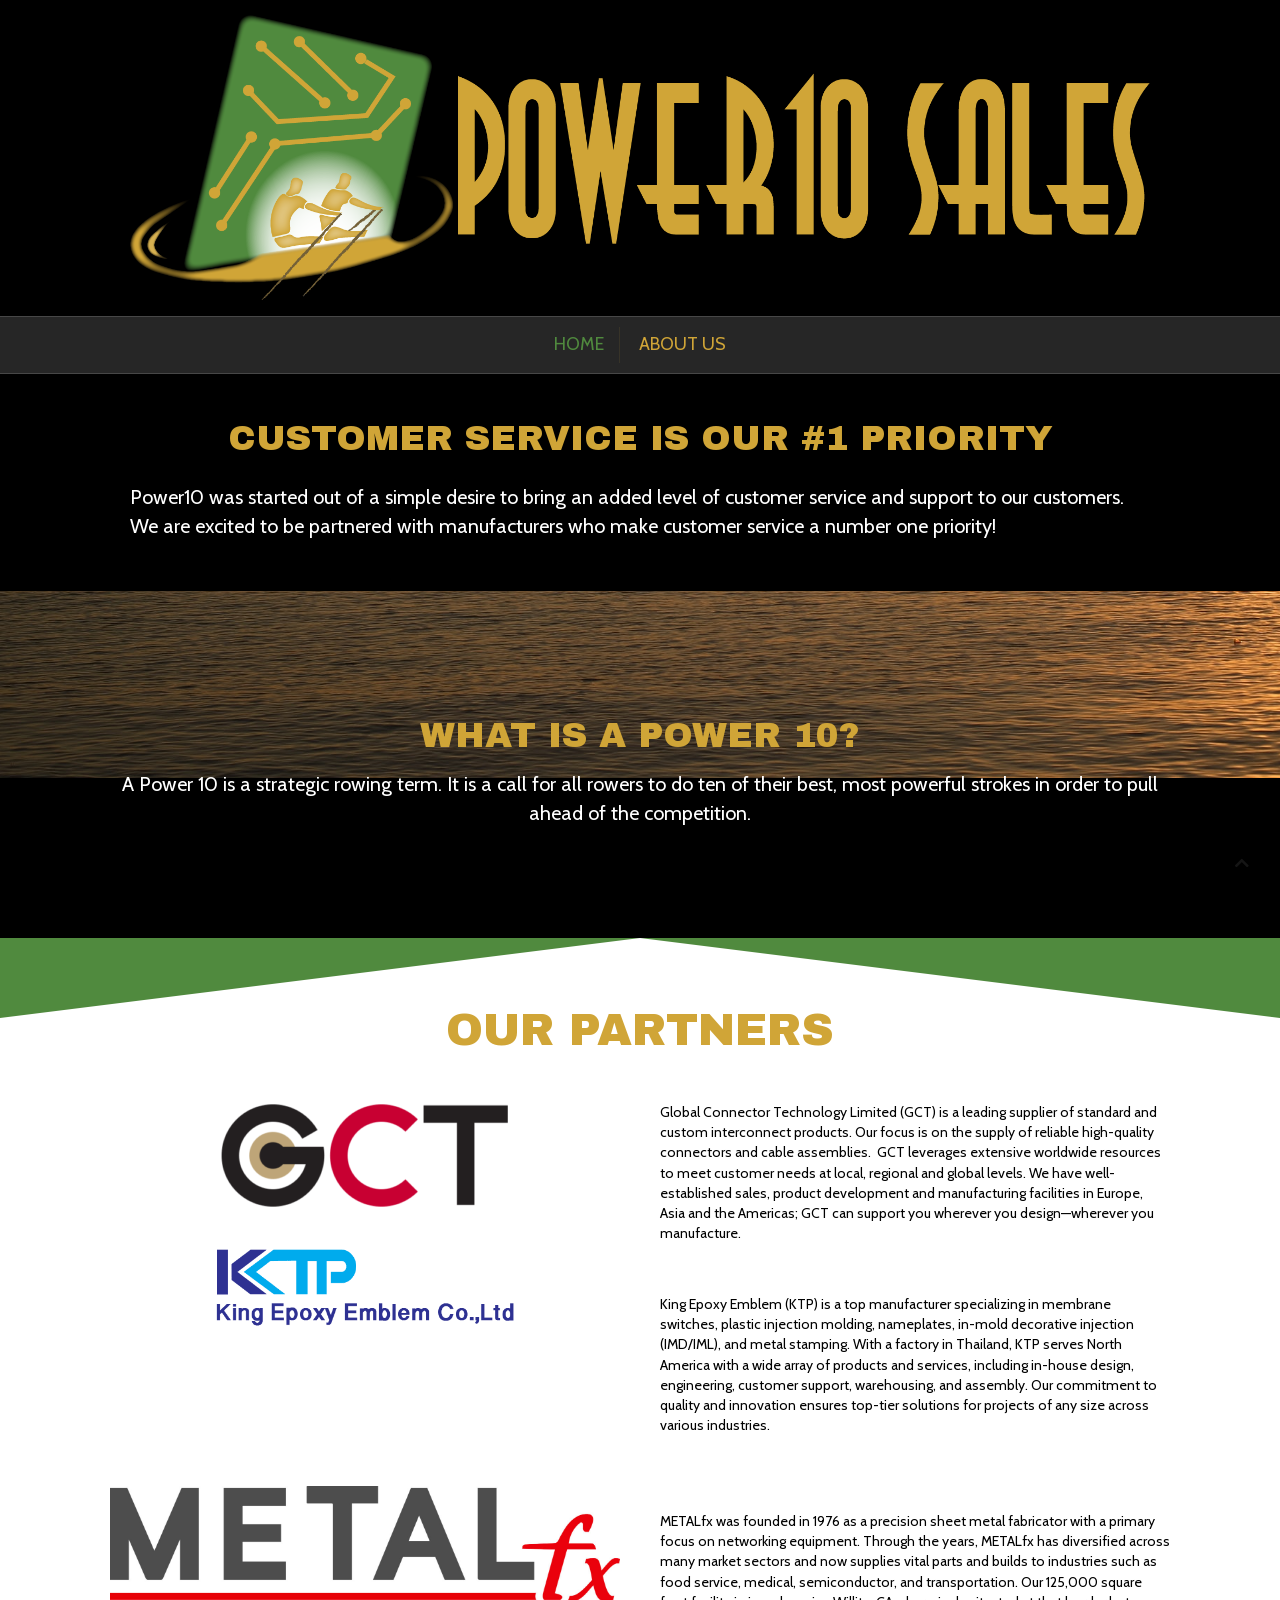
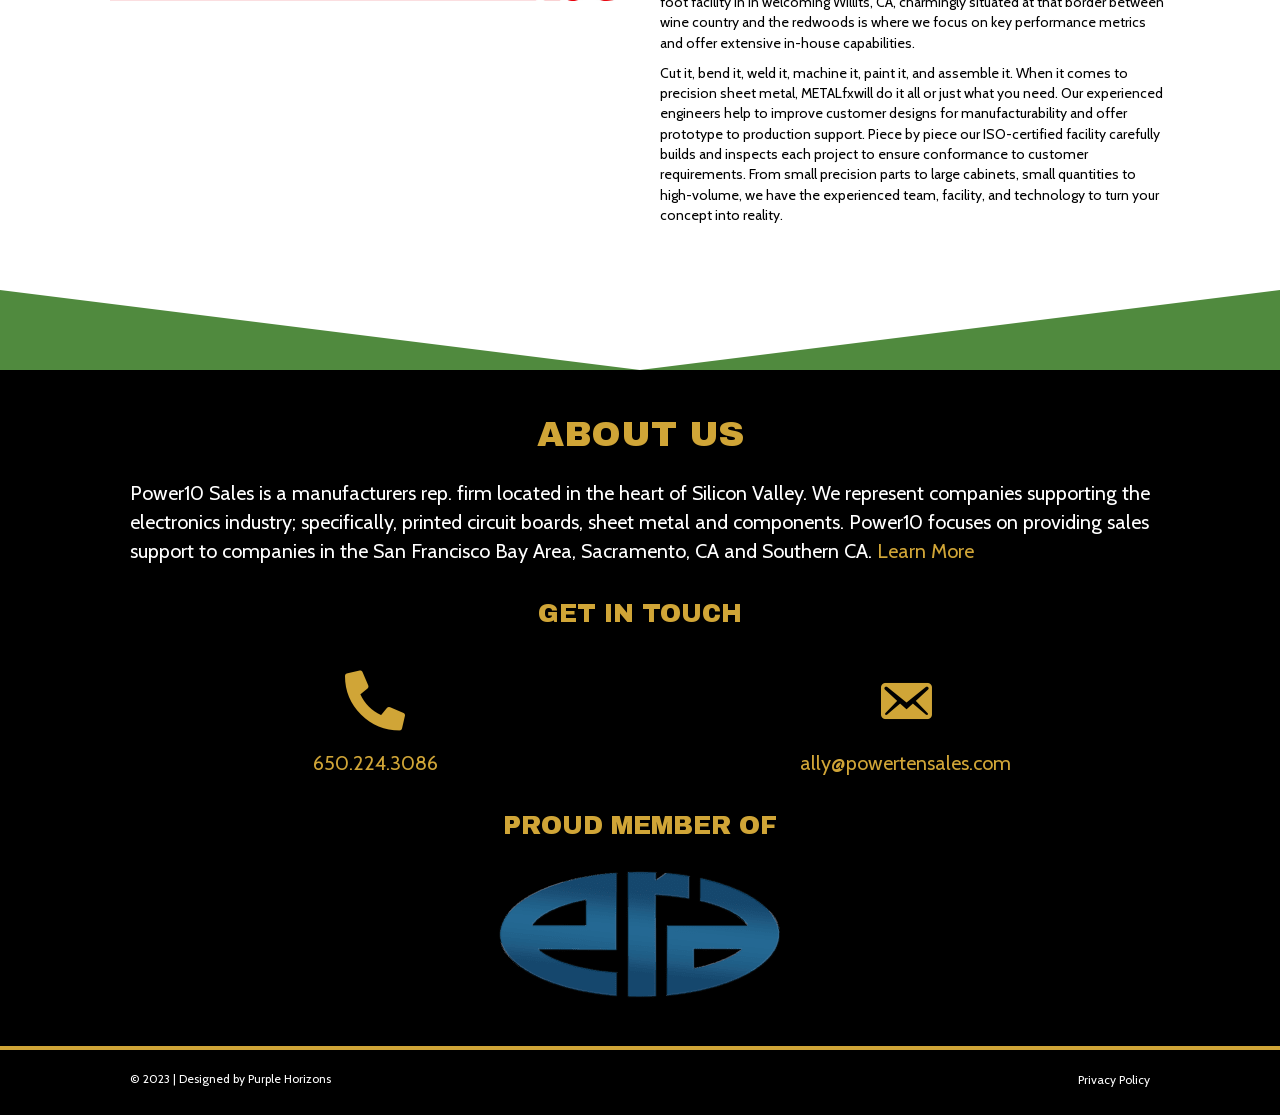
==== index.html @ c1f37f66 "Static rebuild of powertensales.com for GitHub Pages Rebuilds the WordPress/Beaver Builder site as a" ====
<!DOCTYPE html>
<html lang="en-US">
<head>
<meta charset="UTF-8" />
<meta name="viewport" content="width=device-width, initial-scale=1.0" />
<title>Home-Partners | Power10 Sales</title>
<meta name="robots" content="index, follow, max-image-preview:large, max-snippet:-1, max-video-preview:-1" />
<link rel="canonical" href="/" />
<meta property="og:locale" content="en_US" />
<meta property="og:type" content="website" />
<meta property="og:title" content="Home-Partners | Power10 Sales" />
<meta property="og:description" content="customer service is our #1 priority Power10 was started out of a simple desire to bring an added level of customer service and support to our customers. We are excited to be partnered with manufacturers who make customer service a number one priority! WHAT IS A POWER 10? A Power 10 is a strategic rowing term. It&hellip;" />
<meta property="og:site_name" content="Power10 Sales" />
<meta property="og:url" content="https://www.powertensales.com/" />
<meta property="og:image" content="https://www.powertensales.com/assets/img/gct-logo.png" />
<meta name="twitter:card" content="summary_large_image" />
<link rel="stylesheet" href="/assets/css/site.css" />
<link rel="icon" href="/assets/img/favicon-150.png" sizes="32x32" />
<link rel="icon" href="/assets/img/favicon.png" sizes="192x192" />
<link rel="apple-touch-icon" href="/assets/img/favicon.png" />
<link rel="preload" href="/assets/fonts/fa-solid-900.woff2" as="font" type="font/woff2" crossorigin="anonymous" />
</head>
<body class="home page-template-default page page-id-33 fl-builder fl-builder-2-8-5-3 fl-theme-1-7-17-1 fl-framework-base fl-preset-midnight fl-full-width fl-nav-mobile-offcanvas fl-offcanvas-push-right fl-scroll-to-top" itemscope="itemscope" itemtype="https://schema.org/WebPage">
<a aria-label="Skip to content" class="fl-screen-reader-text" href="#fl-main-content">Skip to content</a><div class="fl-page">
	<header class="fl-page-header fl-page-header-fixed fl-page-nav-right fl-page-nav-toggle-button fl-page-nav-toggle-visible-mobile"  role="banner">
	<div class="fl-page-header-wrap">
		<div class="fl-page-header-container container">
			<div class="fl-page-header-row row">
				<div class="col-sm-12 col-md-3 fl-page-logo-wrap">
					<div class="fl-page-header-logo">
						<a href="/"><img class="fl-logo-img" src="/assets/img/power10-logo.png" alt="Power10 Sales" width="1898" height="533" title="" itemtype="https://schema.org/ImageObject" itemscope /><meta itemprop="name" content="Power10 Sales" /></a>
					</div>
				</div>
				<div class="col-sm-12 col-md-9 fl-page-fixed-nav-wrap">
					<div class="fl-page-nav-wrap">
						<nav class="fl-page-nav fl-nav navbar navbar-default navbar-expand-md" aria-label="Header Menu" role="navigation">
							<button type="button" class="navbar-toggle navbar-toggler" data-toggle="collapse" data-target=".fl-page-nav-collapse">
								<span>Menu</span>
							</button>
							<div class="fl-page-nav-collapse collapse navbar-collapse">
								<ul id="menu-header-menu" class="nav navbar-nav navbar-right menu fl-theme-menu"><li id="menu-item-41" class="menu-item menu-item-type-post_type menu-item-object-page menu-item-home current-menu-item page_item page-item-33 current_page_item menu-item-41 nav-item"><a href="/" aria-current="page" class="nav-link">Home</a></li>
<li id="menu-item-55" class="menu-item menu-item-type-post_type menu-item-object-page menu-item-55 nav-item"><a href="/about-us/" class="nav-link">About Us</a></li>
</ul>							</div>
						</nav>
					</div>
				</div>
			</div>
		</div>
	</div>
</header><!-- .fl-page-header-fixed -->
<header class="fl-page-header fl-page-header-primary fl-page-nav-centered fl-page-nav-toggle-button fl-page-nav-toggle-visible-mobile" itemscope="itemscope" itemtype="https://schema.org/WPHeader"  role="banner">
	<div class="fl-page-header-wrap">
		<div class="fl-page-header-container container">
			<div class="fl-page-header-row row">
				<div class="col-md-12 fl-page-header-logo-col">
					<div class="fl-page-header-logo" itemscope="itemscope" itemtype="https://schema.org/Organization">
						<a href="/" itemprop="url"><img class="fl-logo-img" src="/assets/img/power10-logo.png" alt="Power10 Sales" width="1898" height="533" title="" itemtype="https://schema.org/ImageObject" itemscope /><meta itemprop="name" content="Power10 Sales" /></a>
											</div>
				</div>
			</div>
		</div>
	</div>
	<div class="fl-page-nav-wrap">
		<div class="fl-page-nav-container container">
			<nav class="fl-page-nav fl-nav navbar navbar-default navbar-expand-md" aria-label="Header Menu" itemscope="itemscope" itemtype="https://schema.org/SiteNavigationElement" role="navigation">
				<button type="button" class="navbar-toggle navbar-toggler" data-toggle="collapse" data-target=".fl-page-nav-collapse">
					<span>Menu</span>
				</button>
				<div class="fl-page-nav-collapse collapse navbar-collapse">
					<ul id="menu-header-menu-1" class="nav navbar-nav menu fl-theme-menu"><li class="menu-item menu-item-type-post_type menu-item-object-page menu-item-home current-menu-item page_item page-item-33 current_page_item menu-item-41 nav-item"><a href="/" aria-current="page" class="nav-link">Home</a></li>
<li class="menu-item menu-item-type-post_type menu-item-object-page menu-item-55 nav-item"><a href="/about-us/" class="nav-link">About Us</a></li>
</ul>				</div>
			</nav>
		</div>
	</div>
</header><!-- .fl-page-header -->
	<div id="fl-main-content" class="fl-page-content" itemprop="mainContentOfPage" role="main">

		
<div class="fl-content-full container">
	<div class="row">
		<div class="fl-content col-md-12">
			<article class="fl-post post-33 page type-page status-publish hentry" id="fl-post-33" itemscope="itemscope" itemtype="https://schema.org/CreativeWork">

			<div class="fl-post-content clearfix" itemprop="text">
		<div class="fl-builder-content fl-builder-content-33 fl-builder-content-primary fl-builder-global-templates-locked" data-post-id="33"><div class="fl-row fl-row-fixed-width fl-row-bg-none fl-node-kgdqvzlr3u20 fl-row-default-height fl-row-align-center" data-node="kgdqvzlr3u20">
	<div class="fl-row-content-wrap">
						<div class="fl-row-content fl-row-fixed-width fl-node-content">
		
<div class="fl-col-group fl-node-6y5p41efcxj2" data-node="6y5p41efcxj2">
			<div class="fl-col fl-node-8rick3b9e1f2 fl-col-bg-color" data-node="8rick3b9e1f2">
	<div class="fl-col-content fl-node-content"><div class="fl-module fl-module-heading fl-node-utdqcvmrf6yb" data-node="utdqcvmrf6yb">
	<div class="fl-module-content fl-node-content">
		<h1 class="fl-heading">
		<span class="fl-heading-text">customer service is our #1 priority</span>
	</h1>
	</div>
</div>
<div class="fl-module fl-module-rich-text fl-node-edm9c6oiuvl3" data-node="edm9c6oiuvl3">
	<div class="fl-module-content fl-node-content">
		<div class="fl-rich-text">
	<p>Power10 was started out of a simple desire to bring an added level of customer service and support to our customers. We are excited to be partnered with manufacturers who make customer service a number one priority!</p>
</div>
	</div>
</div>
</div>
</div>
	</div>
		</div>
	</div>
</div>
<div class="fl-row fl-row-full-width fl-row-bg-parallax fl-node-40jhgaun85t7 fl-row-default-height fl-row-align-center" data-node="40jhgaun85t7" data-parallax-speed="5" data-parallax-image="/assets/img/sunset-rowing.jpg" data-parallax-offset="240">
	<div class="fl-row-content-wrap">
						<div class="fl-row-content fl-row-fixed-width fl-node-content">
		
<div class="fl-col-group fl-node-vay5twcln4ib" data-node="vay5twcln4ib">
			<div class="fl-col fl-node-d49k72x83y5n fl-col-bg-color" data-node="d49k72x83y5n">
	<div class="fl-col-content fl-node-content"><div class="fl-module fl-module-heading fl-node-rw36qn51khpe" data-node="rw36qn51khpe">
	<div class="fl-module-content fl-node-content">
		<h2 class="fl-heading">
		<span class="fl-heading-text">WHAT IS A POWER 10?</span>
	</h2>
	</div>
</div>
<div class="fl-module fl-module-rich-text fl-node-h7mt36zrcf1o" data-node="h7mt36zrcf1o">
	<div class="fl-module-content fl-node-content">
		<div class="fl-rich-text">
	<p style="text-align: center;">A Power 10 is a strategic rowing term. It is a call for all rowers to do ten of their best, most powerful strokes in order to pull ahead of the competition.</p>
</div>
	</div>
</div>
</div>
</div>
	</div>
		</div>
	</div>
</div>
<div class="fl-row fl-row-full-width fl-row-bg-color fl-node-9nz6mj2takdi fl-row-default-height fl-row-align-center fl-row-has-layers" data-node="9nz6mj2takdi">
	<div class="fl-row-content-wrap">
				<div class="fl-builder-layer fl-builder-shape-layer fl-builder-top-edge-layer fl-builder-shape-midpoint">
	<svg class="fl-builder-layer-align-top-center" viewBox="0 0 800 50" preserveAspectRatio="none">

		<defs>
				</defs>

		<g class="fl-shape-content">
			<polygon class="fl-shape" points="0,0 800,0 800,50 400,0 0,50"></polygon>
		</g>
	</svg>
</div>
<div class="fl-builder-layer fl-builder-shape-layer fl-builder-bottom-edge-layer fl-builder-shape-midpoint">
	<svg class="fl-builder-layer-align-bottom-center" viewBox="0 0 800 50" preserveAspectRatio="none">

		<defs>
				</defs>

		<g class="fl-shape-content">
			<polygon class="fl-shape" points="0,0 800,0 800,50 400,0 0,50"></polygon>
		</g>
	</svg>
</div>
		<div class="fl-row-content fl-row-fixed-width fl-node-content">
		
<div class="fl-col-group fl-node-wq59yt7xns3e" data-node="wq59yt7xns3e">
			<div class="fl-col fl-node-cs2tg18hj0vz fl-col-bg-color fl-col-has-cols" data-node="cs2tg18hj0vz">
	<div class="fl-col-content fl-node-content"><div class="fl-module fl-module-heading fl-node-tfkvor56um4l" data-node="tfkvor56um4l">
	<div class="fl-module-content fl-node-content">
		<h1 class="fl-heading">
		<span class="fl-heading-text">OUR PARTNERS</span>
	</h1>
	</div>
</div>

<div class="fl-col-group fl-node-67812sojgzdq fl-col-group-nested" data-node="67812sojgzdq">
			<div class="fl-col fl-node-txo9d8a3qr0h fl-col-bg-color fl-col-small" data-node="txo9d8a3qr0h">
	<div class="fl-col-content fl-node-content"></div>
</div>
			<div class="fl-col fl-node-nkelf1tq3c5m fl-col-bg-color fl-col-small" data-node="nkelf1tq3c5m">
	<div class="fl-col-content fl-node-content"></div>
</div>
	</div>

<div class="fl-col-group fl-node-8pi3dbtq1coa fl-col-group-nested" data-node="8pi3dbtq1coa">
			<div class="fl-col fl-node-xglkf6rb5s14 fl-col-bg-color fl-col-small" data-node="xglkf6rb5s14">
	<div class="fl-col-content fl-node-content"><div class="fl-module fl-module-photo fl-node-hbygzk0tc6sa" data-node="hbygzk0tc6sa">
	<div class="fl-module-content fl-node-content">
		<div class="fl-photo fl-photo-align-center" itemscope itemtype="https://schema.org/ImageObject">
	<div class="fl-photo-content fl-photo-img-png">
				<a href="https://gct.co/" target="_blank" rel="noopener"  itemprop="url">
				<img class="fl-photo-img wp-image-16 size-medium" decoding="async" loading="lazy" src="/assets/img/gct-logo-300.png" srcset="/assets/img/gct-logo-300.png 300w, /assets/img/gct-logo.png 500w" sizes="300px" alt="GCT Logo | Power10 Sales" width="300" height="107" title="gct_logo_500px" itemprop="image" />
				</a>
					</div>
	</div>
	</div>
</div>
<div class="fl-module fl-module-photo fl-node-cvhxlt0b6a91" data-node="cvhxlt0b6a91">
	<div class="fl-module-content fl-node-content">
		<div class="fl-photo fl-photo-align-center" itemscope itemtype="https://schema.org/ImageObject">
	<div class="fl-photo-content fl-photo-img-png">
				<a href="https://ktptechs.com" target="_blank" rel="noopener"  itemprop="url">
				<img class="fl-photo-img wp-image-71 size-medium" decoding="async" loading="lazy" src="/assets/img/king-epoxy.png" alt="King Epoxy" width="300" height="78" title="king" itemprop="image" />
				</a>
					</div>
	</div>
	</div>
</div>
</div>
</div>
			<div class="fl-col fl-node-vmbjqwyoac85 fl-col-bg-color fl-col-small" data-node="vmbjqwyoac85">
	<div class="fl-col-content fl-node-content"><div class="fl-module fl-module-rich-text fl-node-to30jck5hzqs" data-node="to30jck5hzqs">
	<div class="fl-module-content fl-node-content">
		<div class="fl-rich-text">
	<p>Global Connector Technology Limited (GCT) is a leading supplier of standard and custom interconnect products. Our focus is on the supply of reliable high-quality connectors and cable assemblies.<span class="Apple-converted-space">  </span>GCT leverages extensive worldwide resources to meet customer needs at local, regional and global levels. We have well-established sales, product development and manufacturing facilities in Europe, Asia and the Americas; GCT can support you wherever you design—wherever you manufacture.</p>
</div>
	</div>
</div>
<div class="fl-module fl-module-rich-text fl-node-z9hn3mljg8yt" data-node="z9hn3mljg8yt">
	<div class="fl-module-content fl-node-content">
		<div class="fl-rich-text">
	<p>King Epoxy Emblem (KTP) is a top manufacturer specializing in membrane switches, plastic injection molding, nameplates, in-mold decorative injection (IMD/IML), and metal stamping. With a factory in Thailand, KTP serves North America with a wide array of products and services, including in-house design, engineering, customer support, warehousing, and assembly. Our commitment to quality and innovation ensures top-tier solutions for projects of any size across various industries.</p>
</div>
	</div>
</div>
</div>
</div>
	</div>

<div class="fl-col-group fl-node-vmfbe3piu8hc fl-col-group-nested" data-node="vmfbe3piu8hc">
			<div class="fl-col fl-node-1cqd8mryh7la fl-col-bg-color fl-col-small" data-node="1cqd8mryh7la">
	<div class="fl-col-content fl-node-content"><div class="fl-module fl-module-photo fl-node-tuq2yzi156l9" data-node="tuq2yzi156l9">
	<div class="fl-module-content fl-node-content">
		<div class="fl-photo fl-photo-align-center" itemscope itemtype="https://schema.org/ImageObject">
	<div class="fl-photo-content fl-photo-img-jpg">
				<a href="https://www.metalfx.com/" target="_blank" rel="noopener"  itemprop="url">
				<img class="fl-photo-img wp-image-62 size-full" decoding="async" fetchpriority="high" src="/assets/img/metal-fx-logo.jpg" alt="Metal Fx Logo | Power10 Sales" width="1536" height="347" title="metal fx Hi Res" itemprop="image" />
				</a>
					</div>
	</div>
	</div>
</div>
</div>
</div>
			<div class="fl-col fl-node-uh7aiyjsce0v fl-col-bg-color fl-col-small" data-node="uh7aiyjsce0v">
	<div class="fl-col-content fl-node-content"><div class="fl-module fl-module-rich-text fl-node-8wdp1uto36iv" data-node="8wdp1uto36iv">
	<div class="fl-module-content fl-node-content">
		<div class="fl-rich-text">
	<div class="page" title="Page 1">
<div class="layoutArea">
<div class="column">
<p class="m_4157848587369246141p1">METALfx was founded in 1976 as a precision sheet metal fabricator with a primary focus on networking equipment. Through the years, METALfx has diversified across many market sectors and now supplies vital parts and builds to industries such as food service, medical, semiconductor, and transportation. Our 125,000 square foot facility in in welcoming Willits, CA, charmingly situated at that border between wine country and the redwoods is where we focus on key performance metrics and offer extensive in-house capabilities.<u></u><u></u></p>
<p class="m_4157848587369246141p1">Cut it, bend it, weld it, machine it, paint it, and assemble it. When it comes to precision sheet metal, METALfxwill do it all or just what you need. Our experienced engineers help to improve customer designs for manufacturability and offer prototype to production support. Piece by piece our ISO-certified facility carefully builds and inspects each project to ensure conformance to customer requirements. From small precision parts to large cabinets, small quantities to high-volume, we have the experienced team, facility, and technology to turn your concept into reality.</p>
</div>
</div>
</div>
</div>
	</div>
</div>
<div class="fl-module fl-module-rich-text fl-node-qsyl19u047hc" data-node="qsyl19u047hc">
	<div class="fl-module-content fl-node-content">
		<div class="fl-rich-text">
	<div class="page" title="Page 1">
<div class="layoutArea">
<div class="column"></div>
</div>
</div>
</div>
	</div>
</div>
</div>
</div>
	</div>
</div>
</div>
	</div>
		</div>
	</div>
</div>
<div class="fl-row fl-row-fixed-width fl-row-bg-none fl-node-8gyof2xa16pn fl-row-default-height fl-row-align-center" data-node="8gyof2xa16pn">
	<div class="fl-row-content-wrap">
						<div class="fl-row-content fl-row-fixed-width fl-node-content">
		
<div class="fl-col-group fl-node-zshpcqltf05j" data-node="zshpcqltf05j">
			<div class="fl-col fl-node-drvtzu51934n fl-col-bg-color fl-col-has-cols" data-node="drvtzu51934n">
	<div class="fl-col-content fl-node-content"><div class="fl-module fl-module-heading fl-node-c4refkpmxd5j" data-node="c4refkpmxd5j">
	<div class="fl-module-content fl-node-content">
		<h2 class="fl-heading">
		<span class="fl-heading-text">about us</span>
	</h2>
	</div>
</div>
<div class="fl-module fl-module-rich-text fl-node-gcyrpjksu473" data-node="gcyrpjksu473">
	<div class="fl-module-content fl-node-content">
		<div class="fl-rich-text">
	<p>Power10 Sales is a manufacturers rep. firm located in the heart of Silicon Valley. We represent companies supporting the electronics industry; specifically, printed circuit boards, sheet metal and components. Power10 focuses on providing sales support to companies in the San Francisco Bay Area, Sacramento, CA and Southern CA. <a href="/about-us/">Learn More</a></p>
</div>
	</div>
</div>
<div class="fl-module fl-module-heading fl-node-3f10sao7ciqn" data-node="3f10sao7ciqn">
	<div class="fl-module-content fl-node-content">
		<h3 class="fl-heading">
		<span class="fl-heading-text">get in touch</span>
	</h3>
	</div>
</div>

<div class="fl-col-group fl-node-rpyz9itd08gl fl-col-group-nested" data-node="rpyz9itd08gl">
			<div class="fl-col fl-node-albmhk851nct fl-col-bg-color fl-col-small" data-node="albmhk851nct">
	<div class="fl-col-content fl-node-content"><div class="fl-module fl-module-icon fl-node-upd96hex3li4" data-node="upd96hex3li4">
	<div class="fl-module-content fl-node-content">
		<div class="fl-icon-wrap">
	<span class="fl-icon">
				<i class="fas fa-phone-alt" aria-hidden="true"></i>
					</span>
	</div>
	</div>
</div>
<div class="fl-module fl-module-rich-text fl-node-fx8towsk2biz" data-node="fx8towsk2biz">
	<div class="fl-module-content fl-node-content">
		<div class="fl-rich-text">
	<p style="text-align: center;">650.224.3086</p>
</div>
	</div>
</div>
</div>
</div>
			<div class="fl-col fl-node-yg2xovrk71zt fl-col-bg-color fl-col-small" data-node="yg2xovrk71zt">
	<div class="fl-col-content fl-node-content"><div class="fl-module fl-module-icon fl-node-l0fp1bi324nd" data-node="l0fp1bi324nd">
	<div class="fl-module-content fl-node-content">
		<div class="fl-icon-wrap">
	<span class="fl-icon">
				<i class="dashicons dashicons-before dashicons-email-alt" aria-hidden="true"></i>
					</span>
	</div>
	</div>
</div>
<div class="fl-module fl-module-rich-text fl-node-30lmrnfqg2jv" data-node="30lmrnfqg2jv">
	<div class="fl-module-content fl-node-content">
		<div class="fl-rich-text">
	<p style="text-align: center;">ally@powertensales.com</p>
</div>
	</div>
</div>
</div>
</div>
	</div>
<div class="fl-module fl-module-heading fl-node-j7m8sbk1w9fd" data-node="j7m8sbk1w9fd">
	<div class="fl-module-content fl-node-content">
		<h3 class="fl-heading">
		<span class="fl-heading-text">PROUD MEMBER OF</span>
	</h3>
	</div>
</div>
<div class="fl-module fl-module-photo fl-node-7bhvmy5sa0p9" data-node="7bhvmy5sa0p9">
	<div class="fl-module-content fl-node-content">
		<div class="fl-photo fl-photo-align-center" itemscope itemtype="https://schema.org/ImageObject">
	<div class="fl-photo-content fl-photo-img-png">
				<a href="https://era.org/?wpbdp_sort=field-36" target="_blank" rel="noopener"  itemprop="url">
				<img class="fl-photo-img wp-image-18 size-full" decoding="async" loading="lazy" src="/assets/img/era-logo.png" alt="era_logo_website_blue_II-300x143" width="300" height="143" title="era_logo_website_blue_II-300x143" itemprop="image" />
				</a>
					</div>
	</div>
	</div>
</div>
</div>
</div>
	</div>
		</div>
	</div>
</div>
</div>	</div><!-- .fl-post-content -->
	
</article>

<!-- .fl-post -->
		</div>
	</div>
</div>

	</div><!-- .fl-page-content -->
		<footer class="fl-page-footer-wrap" itemscope="itemscope" itemtype="https://schema.org/WPFooter"  role="contentinfo">
		<div class="fl-page-footer">
	<div class="fl-page-footer-container container">
		<div class="fl-page-footer-row row">
			<div class="col-sm-6 col-md-6 text-left clearfix"><div class="fl-page-footer-text fl-page-footer-text-1">© 2023 | Designed by <a href="https://www.purplehorizons.com/"target="_blank">Purple Horizons</a></div></div>			<div class="col-sm-6 col-md-6 text-right clearfix"><ul id="menu-footer-menu" class="fl-page-footer-nav nav navbar-nav menu"><li id="menu-item-56" class="menu-item menu-item-type-post_type menu-item-object-page menu-item-privacy-policy menu-item-56 nav-item"><a rel="privacy-policy" href="/privacy-policy/" class="nav-link">Privacy Policy</a></li>
</ul></div>		</div>
	</div>
</div><!-- .fl-page-footer -->
	</footer>
		</div><!-- .fl-page -->
<a href="/" role="button" id="fl-to-top"><span class="sr-only">Scroll To Top</span><i class="fas fa-chevron-up" aria-hidden="true"></i></a>

<script src="/assets/js/site.js"></script>
<script src="/assets/js/layout-home.js"></script>
</body>
</html>
---- assets/css/site.css ----
/* Power10 Sales - site styles.
   Built from the Beaver Builder theme + layout CSS of the original WordPress site.
   Cascade order below matches the order the original site loaded these stylesheets. */


/* ==========================================================================
   Webfonts (self-hosted; replaces the external Google Fonts stylesheet)
   ========================================================================== */
@font-face{font-family:'Cabin';font-style:normal;font-weight:400;font-stretch:100%;font-display:swap;src:url('../fonts/cabin-latin.woff2') format('woff2');unicode-range:U+0000-00FF, U+0131, U+0152-0153, U+02BB-02BC, U+02C6, U+02DA, U+02DC, U+0304, U+0308, U+0329, U+2000-206F, U+20AC, U+2122, U+2191, U+2193, U+2212, U+2215, U+FEFF, U+FFFD}
@font-face{font-family:'Cabin';font-style:normal;font-weight:400;font-stretch:100%;font-display:swap;src:url('../fonts/cabin-latin-ext.woff2') format('woff2');unicode-range:U+0100-02BA, U+02BD-02C5, U+02C7-02CC, U+02CE-02D7, U+02DD-02FF, U+0304, U+0308, U+0329, U+1D00-1DBF, U+1E00-1E9F, U+1EF2-1EFF, U+2020, U+20A0-20AB, U+20AD-20C0, U+2113, U+2C60-2C7F, U+A720-A7FF}
@font-face{font-family:'Cabin';font-style:normal;font-weight:700;font-stretch:100%;font-display:swap;src:url('../fonts/cabin-latin.woff2') format('woff2');unicode-range:U+0000-00FF, U+0131, U+0152-0153, U+02BB-02BC, U+02C6, U+02DA, U+02DC, U+0304, U+0308, U+0329, U+2000-206F, U+20AC, U+2122, U+2191, U+2193, U+2212, U+2215, U+FEFF, U+FFFD}
@font-face{font-family:'Cabin';font-style:normal;font-weight:700;font-stretch:100%;font-display:swap;src:url('../fonts/cabin-latin-ext.woff2') format('woff2');unicode-range:U+0100-02BA, U+02BD-02C5, U+02C7-02CC, U+02CE-02D7, U+02DD-02FF, U+0304, U+0308, U+0329, U+1D00-1DBF, U+1E00-1E9F, U+1EF2-1EFF, U+2020, U+20A0-20AB, U+20AD-20C0, U+2113, U+2C60-2C7F, U+A720-A7FF}
@font-face{font-family:'Archivo Black';font-style:normal;font-weight:400;font-display:swap;src:url('../fonts/archivo-black-latin.woff2') format('woff2');unicode-range:U+0000-00FF, U+0131, U+0152-0153, U+02BB-02BC, U+02C6, U+02DA, U+02DC, U+0304, U+0308, U+0329, U+2000-206F, U+20AC, U+2122, U+2191, U+2193, U+2212, U+2215, U+FEFF, U+FFFD}
@font-face{font-family:'Archivo Black';font-style:normal;font-weight:400;font-display:swap;src:url('../fonts/archivo-black-latin-ext.woff2') format('woff2');unicode-range:U+0100-02BA, U+02BD-02C5, U+02C7-02CC, U+02CE-02D7, U+02DD-02FF, U+0304, U+0308, U+0329, U+1D00-1DBF, U+1E00-1E9F, U+1EF2-1EFF, U+2020, U+20A0-20AB, U+20AD-20C0, U+2113, U+2C60-2C7F, U+A720-A7FF}

/* ICON SET - READ BEFORE ADDING AN ICON.
   Font Awesome ships ~1458 icon rules; this file keeps only the three the site uses:
     .fa-phone-alt (U+F879)  .fa-envelope-open-text (U+F658)  .fa-chevron-up (U+F077)
   assets/fonts/fa-solid-900.woff2 still contains EVERY solid glyph, so adding another
   SOLID (fas) icon needs one line here and nothing else, e.g.:
       .fa-map-marker-alt:before{content:"\f3c5"}
   Look the codepoint up at fontawesome.com/v5/search (filter: Solid, Free).
   BRAND (fab) and REGULAR (far) icons will NOT work: their font files were not shipped
   because nothing used them. To use one, add the matching webfont to assets/fonts/ and an
   @font-face rule. Originals are in _source/.../fontawesome/5.15.4/webfonts/. */
/* ==========================================================================
   Font Awesome 5.15.4 (solid face only - the pages use .fas icons exclusively)
   ========================================================================== */
@font-face{font-family:"Font Awesome 5 Free";font-style:normal;font-weight:900;font-display:block;src:url(../fonts/fa-solid-900.woff2) format("woff2"),url(../fonts/fa-solid-900.woff) format("woff")}/*!
 * Font Awesome Free 5.15.4 by @fontawesome - https://fontawesome.com
 * License - https://fontawesome.com/license/free (Icons: CC BY 4.0, Fonts: SIL OFL 1.1, Code: MIT License)
 */
.fa,.fab,.fad,.fal,.far,.fas{-moz-osx-font-smoothing:grayscale;-webkit-font-smoothing:antialiased;display:inline-block;font-style:normal;font-variant:normal;text-rendering:auto;line-height:1}.fa-lg{font-size:1.33333em;line-height:.75em;vertical-align:-.0667em}.fa-xs{font-size:.75em}.fa-sm{font-size:.875em}.fa-1x{font-size:1em}.fa-2x{font-size:2em}.fa-3x{font-size:3em}.fa-4x{font-size:4em}.fa-5x{font-size:5em}.fa-6x{font-size:6em}.fa-7x{font-size:7em}.fa-8x{font-size:8em}.fa-9x{font-size:9em}.fa-10x{font-size:10em}.fa-fw{text-align:center;width:1.25em}.fa-ul{list-style-type:none;margin-left:2.5em;padding-left:0}.fa-ul>li{position:relative}.fa-li{left:-2em;position:absolute;text-align:center;width:2em;line-height:inherit}.fa-border{border:.08em solid #eee;border-radius:.1em;padding:.2em .25em .15em}.fa-pull-left{float:left}.fa-pull-right{float:right}.fa.fa-pull-left,.fab.fa-pull-left,.fal.fa-pull-left,.far.fa-pull-left,.fas.fa-pull-left{margin-right:.3em}.fa.fa-pull-right,.fab.fa-pull-right,.fal.fa-pull-right,.far.fa-pull-right,.fas.fa-pull-right{margin-left:.3em}.fa-spin{-webkit-animation:fa-spin 2s linear infinite;animation:fa-spin 2s linear infinite}.fa-pulse{-webkit-animation:fa-spin 1s steps(8) infinite;animation:fa-spin 1s steps(8) infinite}@-webkit-keyframes fa-spin{0%{-webkit-transform:rotate(0deg);transform:rotate(0deg)}to{-webkit-transform:rotate(1turn);transform:rotate(1turn)}}@keyframes fa-spin{0%{-webkit-transform:rotate(0deg);transform:rotate(0deg)}to{-webkit-transform:rotate(1turn);transform:rotate(1turn)}}.fa-rotate-90{-ms-filter:"progid:DXImageTransform.Microsoft.BasicImage(rotation=1)";-webkit-transform:rotate(90deg);transform:rotate(90deg)}.fa-rotate-180{-ms-filter:"progid:DXImageTransform.Microsoft.BasicImage(rotation=2)";-webkit-transform:rotate(180deg);transform:rotate(180deg)}.fa-rotate-270{-ms-filter:"progid:DXImageTransform.Microsoft.BasicImage(rotation=3)";-webkit-transform:rotate(270deg);transform:rotate(270deg)}.fa-flip-horizontal{-ms-filter:"progid:DXImageTransform.Microsoft.BasicImage(rotation=0, mirror=1)";-webkit-transform:scaleX(-1);transform:scaleX(-1)}.fa-flip-vertical{-webkit-transform:scaleY(-1);transform:scaleY(-1)}.fa-flip-both,.fa-flip-horizontal.fa-flip-vertical,.fa-flip-vertical{-ms-filter:"progid:DXImageTransform.Microsoft.BasicImage(rotation=2, mirror=1)"}.fa-flip-both,.fa-flip-horizontal.fa-flip-vertical{-webkit-transform:scale(-1);transform:scale(-1)}:root .fa-flip-both,:root .fa-flip-horizontal,:root .fa-flip-vertical,:root .fa-rotate-90,:root .fa-rotate-180,:root .fa-rotate-270{-webkit-filter:none;filter:none}.fa-stack{display:inline-block;height:2em;line-height:2em;position:relative;vertical-align:middle;width:2.5em}.fa-stack-1x,.fa-stack-2x{left:0;position:absolute;text-align:center;width:100%}.fa-stack-1x{line-height:inherit}.fa-stack-2x{font-size:2em}.fa-inverse{color:#fff}.fa-chevron-up:before{content:"\f077"}.fa-envelope-open-text:before{content:"\f658"}.fa-phone-alt:before{content:"\f879"}.sr-only{border:0;clip:rect(0,0,0,0);height:1px;margin:-1px;overflow:hidden;padding:0;position:absolute;width:1px}.sr-only-focusable:active,.sr-only-focusable:focus{clip:auto;height:auto;margin:0;overflow:visible;position:static;width:auto}.fab{font-family:"Font Awesome 5 Brands"}.fab,.far{font-weight:400}.fa,.far,.fas{font-family:"Font Awesome 5 Free"}.fa,.fas{font-weight:900}

/* ==========================================================================
   Dashicons (subset: only dashicons-email-alt is used)
   ========================================================================== */
@font-face{font-family:dashicons;src:url("[data-uri]") format("woff");font-weight:400;font-style:normal}.dashicons,.dashicons-before:before{font-family:dashicons;display:inline-block;line-height:1;font-weight:400;font-style:normal;speak:never;text-decoration:inherit;text-transform:none;text-rendering:auto;-webkit-font-smoothing:antialiased;-moz-osx-font-smoothing:grayscale;width:20px;height:20px;font-size:20px;vertical-align:top;text-align:center;transition:color .1s ease-in}.dashicons-email-alt:before{content:"\f466"}

/* ==========================================================================
   Beaver Builder layout (shared framework + per-page node rules)
   ========================================================================== */
.fl-builder-content *,.fl-builder-content *:before,.fl-builder-content *:after {-webkit-box-sizing: border-box;-moz-box-sizing: border-box;box-sizing: border-box;}.fl-row:before,.fl-row:after,.fl-row-content:before,.fl-row-content:after,.fl-col-group:before,.fl-col-group:after,.fl-col:before,.fl-col:after,.fl-module:before,.fl-module:after,.fl-module-content:before,.fl-module-content:after {display: table;content: " ";}.fl-row:after,.fl-row-content:after,.fl-col-group:after,.fl-col:after,.fl-module:after,.fl-module-content:after {clear: both;}.fl-clear {clear: both;}.fl-clearfix:before,.fl-clearfix:after {display: table;content: " ";}.fl-clearfix:after {clear: both;}.sr-only {position: absolute;width: 1px;height: 1px;padding: 0;overflow: hidden;clip: rect(0,0,0,0);white-space: nowrap;border: 0;}.fl-row,.fl-row-content {margin-left: auto;margin-right: auto;min-width: 0;}.fl-row-content-wrap {position: relative;}.fl-builder-mobile .fl-row-bg-photo .fl-row-content-wrap {background-attachment: scroll;}.fl-row-bg-video,.fl-row-bg-video .fl-row-content,.fl-row-bg-embed,.fl-row-bg-embed .fl-row-content {position: relative;}.fl-row-bg-video .fl-bg-video,.fl-row-bg-embed .fl-bg-embed-code {bottom: 0;left: 0;overflow: hidden;position: absolute;right: 0;top: 0;}.fl-row-bg-video .fl-bg-video video,.fl-row-bg-embed .fl-bg-embed-code video {bottom: 0;left: 0px;max-width: none;position: absolute;right: 0;top: 0px;}.fl-row-bg-video .fl-bg-video video {min-width: 100%;min-height: 100%;width: auto;height: auto;}.fl-row-bg-video .fl-bg-video iframe,.fl-row-bg-embed .fl-bg-embed-code iframe {pointer-events: none;width: 100vw;height: 56.25vw; max-width: none;min-height: 100vh;min-width: 177.77vh; position: absolute;top: 50%;left: 50%;transform: translate(-50%, -50%);-ms-transform: translate(-50%, -50%); -webkit-transform: translate(-50%, -50%); }.fl-bg-video-fallback {background-position: 50% 50%;background-repeat: no-repeat;background-size: cover;bottom: 0px;left: 0px;position: absolute;right: 0px;top: 0px;}.fl-row-bg-slideshow,.fl-row-bg-slideshow .fl-row-content {position: relative;}.fl-row .fl-bg-slideshow {bottom: 0;left: 0;overflow: hidden;position: absolute;right: 0;top: 0;z-index: 0;}.fl-builder-edit .fl-row .fl-bg-slideshow * {bottom: 0;height: auto !important;left: 0;position: absolute !important;right: 0;top: 0;}.fl-row-bg-overlay .fl-row-content-wrap:after {border-radius: inherit;content: '';display: block;position: absolute;top: 0;right: 0;bottom: 0;left: 0;z-index: 0;}.fl-row-bg-overlay .fl-row-content {position: relative;z-index: 1;}.fl-row-default-height .fl-row-content-wrap,.fl-row-custom-height .fl-row-content-wrap {display: -webkit-box;display: -webkit-flex;display: -ms-flexbox;display: flex;min-height: 100vh;}.fl-row-overlap-top .fl-row-content-wrap {display: -webkit-inline-box;display: -webkit-inline-flex;display: -moz-inline-box;display: -ms-inline-flexbox;display: inline-flex;width: 100%;}.fl-row-default-height .fl-row-content-wrap,.fl-row-custom-height .fl-row-content-wrap {min-height: 0;}.fl-row-default-height .fl-row-content,.fl-row-full-height .fl-row-content,.fl-row-custom-height .fl-row-content {-webkit-box-flex: 1 1 auto; -moz-box-flex: 1 1 auto;-webkit-flex: 1 1 auto;-ms-flex: 1 1 auto;flex: 1 1 auto;}.fl-row-default-height .fl-row-full-width.fl-row-content,.fl-row-full-height .fl-row-full-width.fl-row-content,.fl-row-custom-height .fl-row-full-width.fl-row-content {max-width: 100%;width: 100%;}.fl-row-default-height.fl-row-align-center .fl-row-content-wrap,.fl-row-full-height.fl-row-align-center .fl-row-content-wrap,.fl-row-custom-height.fl-row-align-center .fl-row-content-wrap {align-items: center;justify-content: center;-webkit-align-items: center;-webkit-box-align: center;-webkit-box-pack: center;-webkit-justify-content: center;-ms-flex-align: center;-ms-flex-pack: center;}.fl-row-default-height.fl-row-align-bottom .fl-row-content-wrap,.fl-row-full-height.fl-row-align-bottom .fl-row-content-wrap,.fl-row-custom-height.fl-row-align-bottom .fl-row-content-wrap {align-items: flex-end;justify-content: flex-end;-webkit-align-items: flex-end;-webkit-justify-content: flex-end;-webkit-box-align: end;-webkit-box-pack: end;-ms-flex-align: end;-ms-flex-pack: end;}.fl-col-group-equal-height {display: flex;flex-wrap: wrap;width: 100%;}.fl-col-group-equal-height.fl-col-group-has-child-loading {flex-wrap: nowrap;}.fl-col-group-equal-height .fl-col,.fl-col-group-equal-height .fl-col-content {display: flex;flex: 1 1 auto;}.fl-col-group-equal-height .fl-col-content {flex-direction: column;flex-shrink: 1;min-width: 1px;max-width: 100%;width: 100%;}.fl-col-group-equal-height:before,.fl-col-group-equal-height .fl-col:before,.fl-col-group-equal-height .fl-col-content:before,.fl-col-group-equal-height:after,.fl-col-group-equal-height .fl-col:after,.fl-col-group-equal-height .fl-col-content:after{content: none;}.fl-col-group-nested.fl-col-group-equal-height.fl-col-group-align-top .fl-col-content,.fl-col-group-equal-height.fl-col-group-align-top .fl-col-content {justify-content: flex-start;}.fl-col-group-nested.fl-col-group-equal-height.fl-col-group-align-center .fl-col-content,.fl-col-group-equal-height.fl-col-group-align-center .fl-col-content {align-items: center;justify-content: center;}.fl-col-group-nested.fl-col-group-equal-height.fl-col-group-align-bottom .fl-col-content,.fl-col-group-equal-height.fl-col-group-align-bottom .fl-col-content {justify-content: flex-end;}.fl-col-group-equal-height.fl-col-group-align-center .fl-module,.fl-col-group-equal-height.fl-col-group-align-center .fl-col-group {width: 100%;}.fl-col {float: left;min-height: 1px;}.fl-col-bg-overlay .fl-col-content {position: relative;}.fl-col-bg-overlay .fl-col-content:after {border-radius: inherit;content: '';display: block;position: absolute;top: 0;right: 0;bottom: 0;left: 0;z-index: 0;}.fl-col-bg-overlay .fl-module {position: relative;z-index: 2;}.fl-module img {max-width: 100%;}.fl-builder-module-template {margin: 0 auto;max-width: 1100px;padding: 20px;}.fl-builder-content a.fl-button,.fl-builder-content a.fl-button:visited {border-radius: 4px;-moz-border-radius: 4px;-webkit-border-radius: 4px;display: inline-block;font-size: 16px;font-weight: normal;line-height: 18px;padding: 12px 24px;text-decoration: none;text-shadow: none;}.fl-builder-content .fl-button:hover {text-decoration: none;}.fl-builder-content .fl-button:active {position: relative;top: 1px;}.fl-builder-content .fl-button-width-full .fl-button {display: block;text-align: center;}.fl-builder-content .fl-button-width-custom .fl-button {display: inline-block;text-align: center;max-width: 100%;}.fl-builder-content .fl-button-left {text-align: left;}.fl-builder-content .fl-button-center {text-align: center;}.fl-builder-content .fl-button-right {text-align: right;}.fl-builder-content .fl-button i {font-size: 1.3em;height: auto;margin-right:8px;vertical-align: middle;width: auto;}.fl-builder-content .fl-button i.fl-button-icon-after {margin-left: 8px;margin-right: 0;}.fl-builder-content .fl-button-has-icon .fl-button-text {vertical-align: middle;}.fl-icon-wrap {display: inline-block;}.fl-icon {display: table-cell;vertical-align: middle;}.fl-icon a {text-decoration: none;}.fl-icon i {float: right;height: auto;width: auto;}.fl-icon i:before {border: none !important;height: auto;width: auto;}.fl-icon-text {display: table-cell;text-align: left;padding-left: 15px;vertical-align: middle;}.fl-icon-text-empty {display: none;}.fl-icon-text *:last-child {margin: 0 !important;padding: 0 !important;}.fl-icon-text a {text-decoration: none;}.fl-icon-text span {display: block;}.fl-icon-text span.mce-edit-focus {min-width: 1px;}.fl-photo {line-height: 0;position: relative;}.fl-photo-align-left {text-align: left;}.fl-photo-align-center {text-align: center;}.fl-photo-align-right {text-align: right;}.fl-photo-content {display: inline-block;line-height: 0;position: relative;max-width: 100%;}.fl-photo-img-svg {width: 100%;}.fl-photo-content img {display: inline;height: auto;max-width: 100%;}.fl-photo-crop-circle img {-webkit-border-radius: 100%;-moz-border-radius: 100%;border-radius: 100%;}.fl-photo-caption {font-size: 13px;line-height: 18px;overflow: hidden;text-overflow: ellipsis;}.fl-photo-caption-below {padding-bottom: 20px;padding-top: 10px;}.fl-photo-caption-hover {background: rgba(0,0,0,0.7);bottom: 0;color: #fff;left: 0;opacity: 0;filter: alpha(opacity = 0);padding: 10px 15px;position: absolute;right: 0;-webkit-transition:opacity 0.3s ease-in;-moz-transition:opacity 0.3s ease-in;transition:opacity 0.3s ease-in;}.fl-photo-content:hover .fl-photo-caption-hover {opacity: 100;filter: alpha(opacity = 100);}.fl-builder-pagination,.fl-builder-pagination-load-more {padding: 40px 0;}.fl-builder-pagination ul.page-numbers {list-style: none;margin: 0;padding: 0;text-align: center;}.fl-builder-pagination li {display: inline-block;list-style: none;margin: 0;padding: 0;}.fl-builder-pagination li a.page-numbers,.fl-builder-pagination li span.page-numbers {border: 1px solid #e6e6e6;display: inline-block;padding: 5px 10px;margin: 0 0 5px;}.fl-builder-pagination li a.page-numbers:hover,.fl-builder-pagination li span.current {background: #f5f5f5;text-decoration: none;}.fl-slideshow,.fl-slideshow * {-webkit-box-sizing: content-box;-moz-box-sizing: content-box;box-sizing: content-box;}.fl-slideshow .fl-slideshow-image img {max-width: none !important;}.fl-slideshow-social {line-height: 0 !important;}.fl-slideshow-social * {margin: 0 !important;}.fl-builder-content .bx-wrapper .bx-viewport {background: transparent;border: none;box-shadow: none;-moz-box-shadow: none;-webkit-box-shadow: none;left: 0;}.mfp-wrap button.mfp-arrow,.mfp-wrap button.mfp-arrow:active,.mfp-wrap button.mfp-arrow:hover,.mfp-wrap button.mfp-arrow:focus {background: transparent !important;border: none !important;outline: none;position: absolute;top: 50%;box-shadow: none !important;-moz-box-shadow: none !important;-webkit-box-shadow: none !important;}.mfp-wrap .mfp-close,.mfp-wrap .mfp-close:active,.mfp-wrap .mfp-close:hover,.mfp-wrap .mfp-close:focus {background: transparent !important;border: none !important;outline: none;position: absolute;top: 0;box-shadow: none !important;-moz-box-shadow: none !important;-webkit-box-shadow: none !important;}.admin-bar .mfp-wrap .mfp-close,.admin-bar .mfp-wrap .mfp-close:active,.admin-bar .mfp-wrap .mfp-close:hover,.admin-bar .mfp-wrap .mfp-close:focus {top: 32px!important;}img.mfp-img {padding: 0;}.mfp-counter {display: none;}.mfp-wrap .mfp-preloader.fa {font-size: 30px;}.fl-form-field {margin-bottom: 15px;}.fl-form-field input.fl-form-error {border-color: #DD6420;}.fl-form-error-message {clear: both;color: #DD6420;display: none;padding-top: 8px;font-size: 12px;font-weight: lighter;}.fl-form-button-disabled {opacity: 0.5;}.fl-animation {opacity: 0;}.fl-builder-preview .fl-animation,.fl-builder-edit .fl-animation,.fl-animated {opacity: 1;}.fl-animated {animation-fill-mode: both;-webkit-animation-fill-mode: both;}.fl-button.fl-button-icon-animation i {width: 0 !important;opacity: 0;-ms-filter: "alpha(opacity=0)";transition: all 0.2s ease-out;-webkit-transition: all 0.2s ease-out;}.fl-button.fl-button-icon-animation:hover i {opacity: 1! important;-ms-filter: "alpha(opacity=100)";}.fl-button.fl-button-icon-animation i.fl-button-icon-after {margin-left: 0px !important;}.fl-button.fl-button-icon-animation:hover i.fl-button-icon-after {margin-left: 10px !important;}.fl-button.fl-button-icon-animation i.fl-button-icon-before {margin-right: 0 !important;}.fl-button.fl-button-icon-animation:hover i.fl-button-icon-before {margin-right: 20px !important;margin-left: -10px;}.single:not(.woocommerce).single-fl-builder-template .fl-content {width: 100%;}.fl-builder-layer {position: absolute;top:0;left:0;right: 0;bottom: 0;z-index: 0;pointer-events: none;overflow: hidden;}.fl-builder-shape-layer {z-index: 0;}.fl-builder-shape-layer.fl-builder-bottom-edge-layer {z-index: 1;}.fl-row-bg-overlay .fl-builder-shape-layer {z-index: 1;}.fl-row-bg-overlay .fl-builder-shape-layer.fl-builder-bottom-edge-layer {z-index: 2;}.fl-row-has-layers .fl-row-content {z-index: 1;}.fl-row-bg-overlay .fl-row-content {z-index: 2;}.fl-builder-layer > * {display: block;position: absolute;top:0;left:0;width: 100%;}.fl-builder-layer + .fl-row-content {position: relative;}.fl-builder-layer .fl-shape {fill: #aaa;stroke: none;stroke-width: 0;width:100%;}@supports (-webkit-touch-callout: inherit) {.fl-row.fl-row-bg-parallax .fl-row-content-wrap,.fl-row.fl-row-bg-fixed .fl-row-content-wrap {background-position: center !important;background-attachment: scroll !important;}}@supports (-webkit-touch-callout: none) {.fl-row.fl-row-bg-fixed .fl-row-content-wrap {background-position: center !important;background-attachment: scroll !important;}}@media (max-width: 1200px) {}@media (max-width: 992px) { .fl-col-group.fl-col-group-medium-reversed {display: -webkit-flex;display: flex;-webkit-flex-wrap: wrap-reverse;flex-wrap: wrap-reverse;flex-direction: row-reverse;} }@media (max-width: 768px) { .fl-row-content-wrap {background-attachment: scroll !important;}.fl-row-bg-parallax .fl-row-content-wrap {background-attachment: scroll !important;background-position: center center !important;}.fl-col-group.fl-col-group-equal-height {display: block;}.fl-col-group.fl-col-group-equal-height.fl-col-group-custom-width {display: -webkit-box;display: -webkit-flex;display: flex;}.fl-col-group.fl-col-group-responsive-reversed {display: -webkit-flex;display: flex;-webkit-flex-wrap: wrap-reverse;flex-wrap: wrap-reverse;flex-direction: row-reverse;}.fl-col-group.fl-col-group-responsive-reversed .fl-col:not(.fl-col-small-custom-width) {flex-basis: 100%;width: 100% !important;}.fl-col-group.fl-col-group-medium-reversed:not(.fl-col-group-responsive-reversed) {display: unset;display: unset;-webkit-flex-wrap: unset;flex-wrap: unset;flex-direction: unset;}.fl-col {clear: both;float: none;margin-left: auto;margin-right: auto;width: auto !important;}.fl-col-small:not(.fl-col-small-full-width) {max-width: 400px;}.fl-block-col-resize {display:none;}.fl-row[data-node] .fl-row-content-wrap {margin: 0;padding-left: 0;padding-right: 0;}.fl-row[data-node] .fl-bg-video,.fl-row[data-node] .fl-bg-slideshow {left: 0;right: 0;}.fl-col[data-node] .fl-col-content {margin: 0;padding-left: 0;padding-right: 0;} }@media (min-width: 1201px) {html .fl-visible-large:not(.fl-visible-desktop),html .fl-visible-medium:not(.fl-visible-desktop),html .fl-visible-mobile:not(.fl-visible-desktop) {display: none;}}@media (min-width: 993px) and (max-width: 1200px) {html .fl-visible-desktop:not(.fl-visible-large),html .fl-visible-medium:not(.fl-visible-large),html .fl-visible-mobile:not(.fl-visible-large) {display: none;}}@media (min-width: 769px) and (max-width: 992px) {html .fl-visible-desktop:not(.fl-visible-medium),html .fl-visible-large:not(.fl-visible-medium),html .fl-visible-mobile:not(.fl-visible-medium) {display: none;}}@media (max-width: 768px) {html .fl-visible-desktop:not(.fl-visible-mobile),html .fl-visible-large:not(.fl-visible-mobile),html .fl-visible-medium:not(.fl-visible-mobile) {display: none;}}.fl-row-fixed-width {max-width: 1100px;}.fl-row-content-wrap {margin-top: 0px;margin-right: 0px;margin-bottom: 0px;margin-left: 0px;padding-top: 20px;padding-right: 20px;padding-bottom: 20px;padding-left: 20px;}.fl-col-content {margin-top: 0px;margin-right: 0px;margin-bottom: 0px;margin-left: 0px;padding-top: 0px;padding-right: 0px;padding-bottom: 0px;padding-left: 0px;}.fl-module-content, :where(.fl-module:not(:has(> .fl-module-content))) {margin-top: 20px;margin-right: 20px;margin-bottom: 20px;margin-left: 20px;}/* Scoped to .fl-builder: on the original site this rule shipped inside the per-page Beaver Builder layout stylesheet, which only the builder-built pages (home, about-us) loaded. privacy-policy is a block-editor page and never loaded it, so it must keep showing its page-title header. Merging all CSS into one file would otherwise hide it. */.fl-builder.page .fl-post-header, .single-fl-builder-template .fl-post-header { display:none; }.fl-node-40jhgaun85t7 > .fl-row-content-wrap {background-repeat: no-repeat;background-position: center center;background-attachment: fixed;background-size: cover;}.fl-builder-mobile .fl-node-40jhgaun85t7 > .fl-row-content-wrap {background-image: url(../img/sunset-rowing.jpg);background-position: center center;background-attachment: scroll;} .fl-node-40jhgaun85t7 > .fl-row-content-wrap {padding-top:100px;padding-bottom:100px;}.fl-node-9nz6mj2takdi > .fl-row-content-wrap {background-color: #ffffff;}.fl-node-9nz6mj2takdi .fl-builder-top-edge-layer > * {width: 100%;left: auto;right: auto;height: auto;top: 0;bottom: auto;transform: scaleX(1) scaleY(1);}.fl-node-9nz6mj2takdi .fl-builder-top-edge-layer .fl-shape-content .fl-shape {fill: #508a3e;}.fl-node-9nz6mj2takdi .fl-builder-bottom-edge-layer > * {width: 100%;left: auto;right: auto;height: auto;top: auto;bottom: 0;transform: scaleX(1) scaleY(-1);}.fl-node-9nz6mj2takdi .fl-builder-bottom-edge-layer .fl-shape-content .fl-shape {fill: #508a3e;} .fl-node-9nz6mj2takdi > .fl-row-content-wrap {padding-top:40px;padding-bottom:50px;}.fl-node-8rick3b9e1f2 {width: 100%;}.fl-node-cs2tg18hj0vz {width: 100%;}.fl-node-txo9d8a3qr0h {width: 50%;}.fl-node-xglkf6rb5s14 {width: 50%;}.fl-node-drvtzu51934n {width: 100%;}.fl-node-albmhk851nct {width: 50%;}.fl-node-1cqd8mryh7la {width: 50%;}.fl-node-nkelf1tq3c5m {width: 50%;}.fl-node-vmbjqwyoac85 {width: 50%;}.fl-node-d49k72x83y5n {width: 100%;}.fl-node-yg2xovrk71zt {width: 50%;}.fl-node-uh7aiyjsce0v {width: 50%;}.fl-module-heading .fl-heading {padding: 0 !important;margin: 0 !important;}.fl-node-utdqcvmrf6yb.fl-module-heading .fl-heading {font-size: 35px;text-align: center;}.fl-node-tfkvor56um4l.fl-module-heading .fl-heading {text-align: center;}img.mfp-img {padding-bottom: 40px !important;}.fl-builder-edit .fl-fill-container img {transition: object-position .5s;}.fl-fill-container :is(.fl-module-content, .fl-photo, .fl-photo-content, img) {height: 100% !important;width: 100% !important;}@media (max-width: 768px) { .fl-photo-content,.fl-photo-img {max-width: 100%;} }.fl-node-hbygzk0tc6sa .fl-photo {text-align: center;}.fl-builder-content .fl-rich-text strong {font-weight: bold;}.fl-builder-content .fl-node-to30jck5hzqs .fl-module-content .fl-rich-text,.fl-builder-content .fl-node-to30jck5hzqs .fl-module-content .fl-rich-text * {color: #000000;}.fl-builder-content .fl-node-to30jck5hzqs .fl-rich-text, .fl-builder-content .fl-node-to30jck5hzqs .fl-rich-text *:not(b, strong) {font-size: 14px;}@media ( max-width: 768px ) { .fl-node-to30jck5hzqs.fl-module > .fl-module-content {margin-top:20px;}}.fl-node-c4refkpmxd5j.fl-module-heading .fl-heading {text-align: center;}@media (max-width: 768px) { .fl-module-icon {text-align: center;} }.fl-node-l0fp1bi324nd .fl-icon i,.fl-node-l0fp1bi324nd .fl-icon i:before {color: #d0a537;}.fl-node-l0fp1bi324nd .fl-icon i, .fl-node-l0fp1bi324nd .fl-icon i:before {font-size: 60px;}.fl-node-l0fp1bi324nd .fl-icon-wrap .fl-icon-text {height: 105px;}.fl-node-l0fp1bi324nd.fl-module-icon {text-align: center;}@media(max-width: 1200px) {.fl-node-l0fp1bi324nd .fl-icon-wrap .fl-icon-text {height: 105px;}}@media(max-width: 992px) {.fl-node-l0fp1bi324nd .fl-icon-wrap .fl-icon-text {height: 105px;}}@media(max-width: 768px) {.fl-node-l0fp1bi324nd .fl-icon-wrap .fl-icon-text {height: 105px;}} .fl-node-l0fp1bi324nd > .fl-module-content {margin-bottom:10px;}.fl-node-upd96hex3li4 .fl-icon i,.fl-node-upd96hex3li4 .fl-icon i:before {color: #d0a537;}.fl-node-upd96hex3li4 .fl-icon i, .fl-node-upd96hex3li4 .fl-icon i:before {font-size: 60px;}.fl-node-upd96hex3li4 .fl-icon-wrap .fl-icon-text {height: 105px;}.fl-node-upd96hex3li4.fl-module-icon {text-align: center;}@media(max-width: 1200px) {.fl-node-upd96hex3li4 .fl-icon-wrap .fl-icon-text {height: 105px;}}@media(max-width: 992px) {.fl-node-upd96hex3li4 .fl-icon-wrap .fl-icon-text {height: 105px;}}@media(max-width: 768px) {.fl-node-upd96hex3li4 .fl-icon-wrap .fl-icon-text {height: 105px;}} .fl-node-upd96hex3li4 > .fl-module-content {margin-bottom:10px;}.fl-node-tuq2yzi156l9 .fl-photo {text-align: center;}@media ( max-width: 768px ) { .fl-node-tuq2yzi156l9.fl-module > .fl-module-content {margin-top:0px;}}.fl-builder-content .fl-node-8wdp1uto36iv .fl-module-content .fl-rich-text,.fl-builder-content .fl-node-8wdp1uto36iv .fl-module-content .fl-rich-text * {color: #000000;}.fl-builder-content .fl-node-8wdp1uto36iv .fl-rich-text, .fl-builder-content .fl-node-8wdp1uto36iv .fl-rich-text *:not(b, strong) {font-size: 14px;} .fl-node-8wdp1uto36iv > .fl-module-content {margin-top:45px;}@media ( max-width: 992px ) { .fl-node-8wdp1uto36iv.fl-module > .fl-module-content {margin-top:0px;margin-left:19px;}}@media ( max-width: 768px ) { .fl-node-8wdp1uto36iv.fl-module > .fl-module-content {margin-top:0px;margin-left:20px;}} .fl-node-edm9c6oiuvl3 > .fl-module-content {margin-top:0px;} .fl-node-gcyrpjksu473 > .fl-module-content {margin-top:0px;margin-bottom:0px;}.fl-node-rw36qn51khpe.fl-module-heading .fl-heading {text-align: center;} .fl-node-rw36qn51khpe > .fl-module-content {margin-bottom:10px;} .fl-node-h7mt36zrcf1o > .fl-module-content {margin-top:0px;margin-bottom:0px;}.fl-builder-content .fl-node-30lmrnfqg2jv .fl-module-content .fl-rich-text,.fl-builder-content .fl-node-30lmrnfqg2jv .fl-module-content .fl-rich-text * {color: #d0a537;} .fl-node-30lmrnfqg2jv > .fl-module-content {margin-top:0px;margin-bottom:0px;}.fl-builder-content .fl-node-fx8towsk2biz .fl-module-content .fl-rich-text,.fl-builder-content .fl-node-fx8towsk2biz .fl-module-content .fl-rich-text * {color: #d0a537;} .fl-node-fx8towsk2biz > .fl-module-content {margin-top:0px;margin-bottom:0px;}.fl-builder-content .fl-node-qsyl19u047hc .fl-module-content .fl-rich-text,.fl-builder-content .fl-node-qsyl19u047hc .fl-module-content .fl-rich-text * {color: #000000;}.fl-builder-content .fl-node-qsyl19u047hc .fl-rich-text, .fl-builder-content .fl-node-qsyl19u047hc .fl-rich-text *:not(b, strong) {font-size: 14px;} .fl-node-qsyl19u047hc > .fl-module-content {margin-top:45px;}@media ( max-width: 992px ) { .fl-node-qsyl19u047hc.fl-module > .fl-module-content {margin-top:0px;margin-left:19px;}}@media ( max-width: 768px ) { .fl-node-qsyl19u047hc.fl-module > .fl-module-content {margin-top:0px;margin-left:20px;}}.fl-builder-content .fl-node-z9hn3mljg8yt .fl-module-content .fl-rich-text,.fl-builder-content .fl-node-z9hn3mljg8yt .fl-module-content .fl-rich-text * {color: #000000;}.fl-builder-content .fl-node-z9hn3mljg8yt .fl-rich-text, .fl-builder-content .fl-node-z9hn3mljg8yt .fl-rich-text *:not(b, strong) {font-size: 14px;}@media ( max-width: 768px ) { .fl-node-z9hn3mljg8yt.fl-module > .fl-module-content {margin-top:20px;}}.fl-node-cvhxlt0b6a91 .fl-photo {text-align: center;}.fl-node-3f10sao7ciqn.fl-module-heading .fl-heading {text-align: center;}.fl-node-j7m8sbk1w9fd.fl-module-heading .fl-heading {text-align: center;}.fl-node-7bhvmy5sa0p9 .fl-photo {text-align: center;} .fl-node-7bhvmy5sa0p9 > .fl-module-content {margin-top:0px;} .fl-node-oskj2l4qxe0n > .fl-row-content-wrap {margin-top:0px;margin-right:50px;margin-left:50px;}.fl-node-fsjvpq3a97lm > .fl-row-content-wrap {background-repeat: no-repeat;background-position: center center;background-attachment: fixed;background-size: cover;}.fl-builder-mobile .fl-node-fsjvpq3a97lm > .fl-row-content-wrap {background-image: url(../img/sunset-rowing.jpg);background-position: center center;background-attachment: scroll;} .fl-node-fsjvpq3a97lm > .fl-row-content-wrap {padding-top:100px;padding-bottom:100px;}.fl-node-e9snm4jwr1zu {width: 100%;}.fl-node-0qswgi6jpb7h {width: 33.33%;}.fl-node-4rmcbipej9oq {width: 33.33%;}.fl-node-d49k72x83y5n {width: 100%;}.fl-node-y7da4mv3unsb {width: 33.33%;}.fl-node-8v2gb1dzrnt4.fl-module-heading .fl-heading {text-align: center;}@media (max-width: 768px) { .fl-module-icon {text-align: center;} }.fl-node-3c8kto7aheys .fl-icon i, .fl-node-3c8kto7aheys .fl-icon i:before {font-size: 50px;}.fl-node-3c8kto7aheys .fl-icon-wrap .fl-icon-text {height: 87.5px;}.fl-node-3c8kto7aheys.fl-module-icon {text-align: center;}@media(max-width: 1200px) {.fl-node-3c8kto7aheys .fl-icon-wrap .fl-icon-text {height: 87.5px;}}@media(max-width: 992px) {.fl-node-3c8kto7aheys .fl-icon-wrap .fl-icon-text {height: 87.5px;}}@media(max-width: 768px) {.fl-node-3c8kto7aheys .fl-icon-wrap .fl-icon-text {height: 87.5px;}} .fl-node-3c8kto7aheys > .fl-module-content {margin-top:0px;margin-bottom:0px;}.fl-node-kmpc98fhvd64 .fl-icon i, .fl-node-kmpc98fhvd64 .fl-icon i:before {font-size: 50px;}.fl-node-kmpc98fhvd64 .fl-icon-wrap .fl-icon-text {height: 87.5px;}.fl-node-kmpc98fhvd64.fl-module-icon {text-align: center;}@media(max-width: 1200px) {.fl-node-kmpc98fhvd64 .fl-icon-wrap .fl-icon-text {height: 87.5px;}}@media(max-width: 992px) {.fl-node-kmpc98fhvd64 .fl-icon-wrap .fl-icon-text {height: 87.5px;}}@media(max-width: 768px) {.fl-node-kmpc98fhvd64 .fl-icon-wrap .fl-icon-text {height: 87.5px;}} .fl-node-kmpc98fhvd64 > .fl-module-content {margin-top:0px;margin-bottom:0px;}.fl-builder-content .fl-node-r0nbm1dpt5h9 .fl-icon-wrap .fl-icon-text,.fl-builder-content .fl-node-r0nbm1dpt5h9 .fl-icon-wrap .fl-icon-text * {color: #d0a537;}.fl-node-r0nbm1dpt5h9 .fl-icon i,.fl-node-r0nbm1dpt5h9 .fl-icon i:before {color: #d0a537;}.fl-node-r0nbm1dpt5h9 .fl-icon i, .fl-node-r0nbm1dpt5h9 .fl-icon i:before {font-size: 45px;}.fl-node-r0nbm1dpt5h9 .fl-icon-wrap .fl-icon-text {height: 78.75px;}.fl-node-r0nbm1dpt5h9.fl-module-icon {text-align: center;}.fl-builder-content .fl-node-r0nbm1dpt5h9 .fl-icon-wrap .fl-icon-text, .fl-builder-content .fl-node-r0nbm1dpt5h9 .fl-icon-wrap .fl-icon-text-link * {color: #d0a537;}.fl-node-r0nbm1dpt5h9 .fl-icon-text, .fl-node-r0nbm1dpt5h9 .fl-icon-text-link {letter-spacing: -1.1px;}@media(max-width: 1200px) {.fl-node-r0nbm1dpt5h9 .fl-icon-wrap .fl-icon-text {height: 78.75px;}}@media(max-width: 992px) {.fl-node-r0nbm1dpt5h9 .fl-icon-wrap .fl-icon-text {height: 78.75px;}}@media(max-width: 768px) {.fl-node-r0nbm1dpt5h9 .fl-icon-wrap .fl-icon-text {height: 78.75px;}} .fl-node-r0nbm1dpt5h9 > .fl-module-content {margin-top:0px;margin-bottom:0px;}.fl-node-rw36qn51khpe.fl-module-heading .fl-heading {text-align: center;} .fl-node-rw36qn51khpe > .fl-module-content {margin-bottom:10px;} .fl-node-h7mt36zrcf1o > .fl-module-content {margin-top:0px;margin-bottom:0px;}.fl-node-gj0oudb4q5fw.fl-module-heading .fl-heading {text-align: center;} .fl-node-gj0oudb4q5fw > .fl-module-content {margin-bottom:0px;}

/* ==========================================================================
   Beaver Builder theme base
   ========================================================================== */
/*!
 * A lightweight build that only contains the CSS needed
 * for the grid system and basic styling. If you need the
 * full Bootstrap library, please choose Bootstrap 3 or
 * Bootstrap 4 using the Framework option in the Customizer.
 *
 * Includes
 * - Grid
 * - Print Styles
 * - Typography
 * - Code
 * - Tables
 * - Forms
 * - Navs
 * - Navbar
 */
 /*!
  * Generated using the Bootstrap Customizer (https://getbootstrap.com/docs/3.4/customize/)
	* https://gist.githubusercontent.com/Pross/1b159e91a33484201c9df79e90937489/raw/231a41d424d9194d73fd5f5c3a059940c5d6d905/config.json
  */
	/*!
  * Bootstrap v3.4.1 (https://getbootstrap.com/)
  * Copyright 2011-2019 Twitter, Inc.
  * Licensed under MIT (https://github.com/twbs/bootstrap/blob/master/LICENSE)
  *//*! normalize.css v3.0.3 | MIT License | github.com/necolas/normalize.css */html{font-family:sans-serif;-ms-text-size-adjust:100%;-webkit-text-size-adjust:100%}body{margin:0}article,aside,details,figcaption,figure,footer,header,hgroup,main,menu,nav,section,summary{display:block}audio,canvas,progress,video{display:inline-block;vertical-align:baseline}audio:not([controls]){display:none;height:0}[hidden],template{display:none}a{background-color:transparent}a:active,a:hover{outline:0}abbr[title]{border-bottom:none;text-decoration:underline;text-decoration:underline dotted}b,strong{font-weight:bold}dfn{font-style:italic}h1{font-size:2em;margin:0.67em 0}mark{background:#ff0;color:#000}small{font-size:80%}sub,sup{font-size:75%;line-height:0;position:relative;vertical-align:baseline}sup{top:-0.5em}sub{bottom:-0.25em}img{border:0}svg:not(:root){overflow:hidden}figure{margin:1em 40px}hr{-webkit-box-sizing:content-box;-moz-box-sizing:content-box;box-sizing:content-box;height:0}pre{overflow:auto}code,kbd,pre,samp{font-family:monospace, monospace;font-size:1em}button,input,optgroup,select,textarea{color:inherit;font:inherit;margin:0}button{overflow:visible}button,select{text-transform:none}button,html input[type="button"],input[type="reset"],input[type="submit"]{-webkit-appearance:button;cursor:pointer}button[disabled],html input[disabled]{cursor:default}button::-moz-focus-inner,input::-moz-focus-inner{border:0;padding:0}input{line-height:normal}input[type="checkbox"],input[type="radio"]{-webkit-box-sizing:border-box;-moz-box-sizing:border-box;box-sizing:border-box;padding:0}input[type="number"]::-webkit-inner-spin-button,input[type="number"]::-webkit-outer-spin-button{height:auto}input[type="search"]{-webkit-appearance:textfield;-webkit-box-sizing:content-box;-moz-box-sizing:content-box;box-sizing:content-box}input[type="search"]::-webkit-search-cancel-button,input[type="search"]::-webkit-search-decoration{-webkit-appearance:none}fieldset{border:1px solid #c0c0c0;margin:0 2px;padding:0.35em 0.625em 0.75em}legend{border:0;padding:0}textarea{overflow:auto}optgroup{font-weight:bold}table{border-collapse:collapse;border-spacing:0}td,th{padding:0}/*! Source: https://github.com/h5bp/html5-boilerplate/blob/master/src/css/main.css */@media print{*,*:before,*:after{color:#000 !important;text-shadow:none !important;background:transparent !important;-webkit-box-shadow:none !important;box-shadow:none !important}a,a:visited{text-decoration:underline}a[href]:after{content:" (" attr(href) ")"}abbr[title]:after{content:" (" attr(title) ")"}a[href^="#"]:after,a[href^="javascript:"]:after{content:""}pre,blockquote{border:1px solid #999;page-break-inside:avoid}thead{display:table-header-group}tr,img{page-break-inside:avoid}img{max-width:100% !important}p,h2,h3{orphans:3;widows:3}h2,h3{page-break-after:avoid}.navbar{display:none}.btn>.caret,.dropup>.btn>.caret{border-top-color:#000 !important}.label{border:1px solid #000}.table{border-collapse:collapse !important}.table td,.table th{background-color:#fff !important}.table-bordered th,.table-bordered td{border:1px solid #ddd !important}}*{-webkit-box-sizing:border-box;-moz-box-sizing:border-box;box-sizing:border-box}*:before,*:after{-webkit-box-sizing:border-box;-moz-box-sizing:border-box;box-sizing:border-box}html{font-size:10px;-webkit-tap-highlight-color:rgba(0,0,0,0)}body{font-family:"Helvetica Neue",Helvetica,Arial,sans-serif;font-size:14px;line-height:1.42857143;color:#333;background-color:#fff}input,button,select,textarea{font-family:inherit;font-size:inherit;line-height:inherit}a{color:#337ab7;text-decoration:none}a:hover,a:focus{color:#23527c;text-decoration:underline}a:focus{outline:5px auto -webkit-focus-ring-color;outline-offset:-2px}figure{margin:0}img{vertical-align:middle}.img-responsive{display:block;max-width:100%;height:auto}.img-rounded{border-radius:6px}.img-thumbnail{padding:4px;line-height:1.42857143;background-color:#fff;border:1px solid #ddd;border-radius:4px;-webkit-transition:all .2s ease-in-out;-o-transition:all .2s ease-in-out;transition:all .2s ease-in-out;display:inline-block;max-width:100%;height:auto}.img-circle{border-radius:50%}hr{margin-top:20px;margin-bottom:20px;border:0;border-top:1px solid #eee}.sr-only{position:absolute;width:1px;height:1px;padding:0;margin:-1px;overflow:hidden;clip:rect(0, 0, 0, 0);border:0}.sr-only-focusable:active,.sr-only-focusable:focus{position:static;width:auto;height:auto;margin:0;overflow:visible;clip:auto}[role="button"]{cursor:pointer}h1,h2,h3,h4,h5,h6,.h1,.h2,.h3,.h4,.h5,.h6{font-family:inherit;font-weight:500;line-height:1.1;color:inherit}h1 small,h2 small,h3 small,h4 small,h5 small,h6 small,.h1 small,.h2 small,.h3 small,.h4 small,.h5 small,.h6 small,h1 .small,h2 .small,h3 .small,h4 .small,h5 .small,h6 .small,.h1 .small,.h2 .small,.h3 .small,.h4 .small,.h5 .small,.h6 .small{font-weight:400;line-height:1;color:#777}h1,.h1,h2,.h2,h3,.h3{margin-top:20px;margin-bottom:10px}h1 small,.h1 small,h2 small,.h2 small,h3 small,.h3 small,h1 .small,.h1 .small,h2 .small,.h2 .small,h3 .small,.h3 .small{font-size:65%}h4,.h4,h5,.h5,h6,.h6{margin-top:10px;margin-bottom:10px}h4 small,.h4 small,h5 small,.h5 small,h6 small,.h6 small,h4 .small,.h4 .small,h5 .small,.h5 .small,h6 .small,.h6 .small{font-size:75%}h1,.h1{font-size:36px}h2,.h2{font-size:30px}h3,.h3{font-size:24px}h4,.h4{font-size:18px}h5,.h5{font-size:14px}h6,.h6{font-size:12px}p{margin:0 0 10px}.lead{margin-bottom:20px;font-size:16px;font-weight:300;line-height:1.4}@media (min-width:768px){.lead{font-size:21px}}small,.small{font-size:85%}mark,.mark{padding:.2em;background-color:#fcf8e3}.text-left{text-align:left}.text-right{text-align:right}.text-center{text-align:center}.text-justify{text-align:justify}.text-nowrap{white-space:nowrap}.text-lowercase{text-transform:lowercase}.text-uppercase{text-transform:uppercase}.text-capitalize{text-transform:capitalize}.text-muted{color:#777}.text-primary{color:#337ab7}a.text-primary:hover,a.text-primary:focus{color:#286090}.text-success{color:#3c763d}a.text-success:hover,a.text-success:focus{color:#2b542c}.text-info{color:#31708f}a.text-info:hover,a.text-info:focus{color:#245269}.text-warning{color:#8a6d3b}a.text-warning:hover,a.text-warning:focus{color:#66512c}.text-danger{color:#a94442}a.text-danger:hover,a.text-danger:focus{color:#843534}.bg-primary{color:#fff;background-color:#337ab7}a.bg-primary:hover,a.bg-primary:focus{background-color:#286090}.bg-success{background-color:#dff0d8}a.bg-success:hover,a.bg-success:focus{background-color:#c1e2b3}.bg-info{background-color:#d9edf7}a.bg-info:hover,a.bg-info:focus{background-color:#afd9ee}.bg-warning{background-color:#fcf8e3}a.bg-warning:hover,a.bg-warning:focus{background-color:#f7ecb5}.bg-danger{background-color:#f2dede}a.bg-danger:hover,a.bg-danger:focus{background-color:#e4b9b9}.page-header{padding-bottom:9px;margin:40px 0 20px;border-bottom:1px solid #eee}ul,ol{margin-top:0;margin-bottom:10px}ul ul,ol ul,ul ol,ol ol{margin-bottom:0}.list-unstyled{padding-left:0;list-style:none}.list-inline{padding-left:0;list-style:none;margin-left:-5px}.list-inline>li{display:inline-block;padding-right:5px;padding-left:5px}dl{margin-top:0;margin-bottom:20px}dt,dd{line-height:1.42857143}dt{font-weight:700}dd{margin-left:0}@media (min-width:768px){.dl-horizontal dt{float:left;width:160px;clear:left;text-align:right;overflow:hidden;text-overflow:ellipsis;white-space:nowrap}.dl-horizontal dd{margin-left:180px}}abbr[title],abbr[data-original-title]{cursor:help}.initialism{font-size:90%;text-transform:uppercase}blockquote{padding:10px 20px;margin:0 0 20px;font-size:17.5px;border-left:5px solid #eee}blockquote p:last-child,blockquote ul:last-child,blockquote ol:last-child{margin-bottom:0}blockquote footer,blockquote small,blockquote .small{display:block;font-size:80%;line-height:1.42857143;color:#777}blockquote footer:before,blockquote small:before,blockquote .small:before{content:"\2014 \00A0"}.blockquote-reverse,blockquote.pull-right{padding-right:15px;padding-left:0;text-align:right;border-right:5px solid #eee;border-left:0}.blockquote-reverse footer:before,blockquote.pull-right footer:before,.blockquote-reverse small:before,blockquote.pull-right small:before,.blockquote-reverse .small:before,blockquote.pull-right .small:before{content:""}.blockquote-reverse footer:after,blockquote.pull-right footer:after,.blockquote-reverse small:after,blockquote.pull-right small:after,.blockquote-reverse .small:after,blockquote.pull-right .small:after{content:"\00A0 \2014"}address{margin-bottom:20px;font-style:normal;line-height:1.42857143}code,kbd,pre,samp{font-family:Menlo,Monaco,Consolas,"Courier New",monospace}code{padding:2px 4px;font-size:90%;color:#c7254e;background-color:#f9f2f4;border-radius:4px}kbd{padding:2px 4px;font-size:90%;color:#fff;background-color:#333;border-radius:3px;-webkit-box-shadow:inset 0 -1px 0 rgba(0,0,0,0.25);box-shadow:inset 0 -1px 0 rgba(0,0,0,0.25)}kbd kbd{padding:0;font-size:100%;font-weight:700;-webkit-box-shadow:none;box-shadow:none}pre{display:block;padding:9.5px;margin:0 0 10px;font-size:13px;line-height:1.42857143;color:#333;word-break:break-all;word-wrap:break-word;background-color:#f5f5f5;border:1px solid #ccc;border-radius:4px}pre code{padding:0;font-size:inherit;color:inherit;white-space:pre-wrap;background-color:transparent;border-radius:0}.pre-scrollable{max-height:340px;overflow-y:scroll}.container{padding-right:15px;padding-left:15px;margin-right:auto;margin-left:auto}@media (min-width:768px){.container{width:750px}}@media (min-width:992px){.container{width:970px}}@media (min-width:1200px){.container{width:1170px}}.container-fluid{padding-right:15px;padding-left:15px;margin-right:auto;margin-left:auto}.row{margin-right:-15px;margin-left:-15px}.row-no-gutters{margin-right:0;margin-left:0}.row-no-gutters [class*="col-"]{padding-right:0;padding-left:0}.col-xs-1, .col-sm-1, .col-md-1, .col-lg-1, .col-xs-2, .col-sm-2, .col-md-2, .col-lg-2, .col-xs-3, .col-sm-3, .col-md-3, .col-lg-3, .col-xs-4, .col-sm-4, .col-md-4, .col-lg-4, .col-xs-5, .col-sm-5, .col-md-5, .col-lg-5, .col-xs-6, .col-sm-6, .col-md-6, .col-lg-6, .col-xs-7, .col-sm-7, .col-md-7, .col-lg-7, .col-xs-8, .col-sm-8, .col-md-8, .col-lg-8, .col-xs-9, .col-sm-9, .col-md-9, .col-lg-9, .col-xs-10, .col-sm-10, .col-md-10, .col-lg-10, .col-xs-11, .col-sm-11, .col-md-11, .col-lg-11, .col-xs-12, .col-sm-12, .col-md-12, .col-lg-12{position:relative;min-height:1px;padding-right:15px;padding-left:15px}.col-xs-1, .col-xs-2, .col-xs-3, .col-xs-4, .col-xs-5, .col-xs-6, .col-xs-7, .col-xs-8, .col-xs-9, .col-xs-10, .col-xs-11, .col-xs-12{float:left}.col-xs-12{width:100%}.col-xs-11{width:91.66666667%}.col-xs-10{width:83.33333333%}.col-xs-9{width:75%}.col-xs-8{width:66.66666667%}.col-xs-7{width:58.33333333%}.col-xs-6{width:50%}.col-xs-5{width:41.66666667%}.col-xs-4{width:33.33333333%}.col-xs-3{width:25%}.col-xs-2{width:16.66666667%}.col-xs-1{width:8.33333333%}.col-xs-pull-12{right:100%}.col-xs-pull-11{right:91.66666667%}.col-xs-pull-10{right:83.33333333%}.col-xs-pull-9{right:75%}.col-xs-pull-8{right:66.66666667%}.col-xs-pull-7{right:58.33333333%}.col-xs-pull-6{right:50%}.col-xs-pull-5{right:41.66666667%}.col-xs-pull-4{right:33.33333333%}.col-xs-pull-3{right:25%}.col-xs-pull-2{right:16.66666667%}.col-xs-pull-1{right:8.33333333%}.col-xs-pull-0{right:auto}.col-xs-push-12{left:100%}.col-xs-push-11{left:91.66666667%}.col-xs-push-10{left:83.33333333%}.col-xs-push-9{left:75%}.col-xs-push-8{left:66.66666667%}.col-xs-push-7{left:58.33333333%}.col-xs-push-6{left:50%}.col-xs-push-5{left:41.66666667%}.col-xs-push-4{left:33.33333333%}.col-xs-push-3{left:25%}.col-xs-push-2{left:16.66666667%}.col-xs-push-1{left:8.33333333%}.col-xs-push-0{left:auto}.col-xs-offset-12{margin-left:100%}.col-xs-offset-11{margin-left:91.66666667%}.col-xs-offset-10{margin-left:83.33333333%}.col-xs-offset-9{margin-left:75%}.col-xs-offset-8{margin-left:66.66666667%}.col-xs-offset-7{margin-left:58.33333333%}.col-xs-offset-6{margin-left:50%}.col-xs-offset-5{margin-left:41.66666667%}.col-xs-offset-4{margin-left:33.33333333%}.col-xs-offset-3{margin-left:25%}.col-xs-offset-2{margin-left:16.66666667%}.col-xs-offset-1{margin-left:8.33333333%}.col-xs-offset-0{margin-left:0}@media (min-width:768px){.col-sm-1, .col-sm-2, .col-sm-3, .col-sm-4, .col-sm-5, .col-sm-6, .col-sm-7, .col-sm-8, .col-sm-9, .col-sm-10, .col-sm-11, .col-sm-12{float:left}.col-sm-12{width:100%}.col-sm-11{width:91.66666667%}.col-sm-10{width:83.33333333%}.col-sm-9{width:75%}.col-sm-8{width:66.66666667%}.col-sm-7{width:58.33333333%}.col-sm-6{width:50%}.col-sm-5{width:41.66666667%}.col-sm-4{width:33.33333333%}.col-sm-3{width:25%}.col-sm-2{width:16.66666667%}.col-sm-1{width:8.33333333%}.col-sm-pull-12{right:100%}.col-sm-pull-11{right:91.66666667%}.col-sm-pull-10{right:83.33333333%}.col-sm-pull-9{right:75%}.col-sm-pull-8{right:66.66666667%}.col-sm-pull-7{right:58.33333333%}.col-sm-pull-6{right:50%}.col-sm-pull-5{right:41.66666667%}.col-sm-pull-4{right:33.33333333%}.col-sm-pull-3{right:25%}.col-sm-pull-2{right:16.66666667%}.col-sm-pull-1{right:8.33333333%}.col-sm-pull-0{right:auto}.col-sm-push-12{left:100%}.col-sm-push-11{left:91.66666667%}.col-sm-push-10{left:83.33333333%}.col-sm-push-9{left:75%}.col-sm-push-8{left:66.66666667%}.col-sm-push-7{left:58.33333333%}.col-sm-push-6{left:50%}.col-sm-push-5{left:41.66666667%}.col-sm-push-4{left:33.33333333%}.col-sm-push-3{left:25%}.col-sm-push-2{left:16.66666667%}.col-sm-push-1{left:8.33333333%}.col-sm-push-0{left:auto}.col-sm-offset-12{margin-left:100%}.col-sm-offset-11{margin-left:91.66666667%}.col-sm-offset-10{margin-left:83.33333333%}.col-sm-offset-9{margin-left:75%}.col-sm-offset-8{margin-left:66.66666667%}.col-sm-offset-7{margin-left:58.33333333%}.col-sm-offset-6{margin-left:50%}.col-sm-offset-5{margin-left:41.66666667%}.col-sm-offset-4{margin-left:33.33333333%}.col-sm-offset-3{margin-left:25%}.col-sm-offset-2{margin-left:16.66666667%}.col-sm-offset-1{margin-left:8.33333333%}.col-sm-offset-0{margin-left:0}}@media (min-width:992px){.col-md-1, .col-md-2, .col-md-3, .col-md-4, .col-md-5, .col-md-6, .col-md-7, .col-md-8, .col-md-9, .col-md-10, .col-md-11, .col-md-12{float:left}.col-md-12{width:100%}.col-md-11{width:91.66666667%}.col-md-10{width:83.33333333%}.col-md-9{width:75%}.col-md-8{width:66.66666667%}.col-md-7{width:58.33333333%}.col-md-6{width:50%}.col-md-5{width:41.66666667%}.col-md-4{width:33.33333333%}.col-md-3{width:25%}.col-md-2{width:16.66666667%}.col-md-1{width:8.33333333%}.col-md-pull-12{right:100%}.col-md-pull-11{right:91.66666667%}.col-md-pull-10{right:83.33333333%}.col-md-pull-9{right:75%}.col-md-pull-8{right:66.66666667%}.col-md-pull-7{right:58.33333333%}.col-md-pull-6{right:50%}.col-md-pull-5{right:41.66666667%}.col-md-pull-4{right:33.33333333%}.col-md-pull-3{right:25%}.col-md-pull-2{right:16.66666667%}.col-md-pull-1{right:8.33333333%}.col-md-pull-0{right:auto}.col-md-push-12{left:100%}.col-md-push-11{left:91.66666667%}.col-md-push-10{left:83.33333333%}.col-md-push-9{left:75%}.col-md-push-8{left:66.66666667%}.col-md-push-7{left:58.33333333%}.col-md-push-6{left:50%}.col-md-push-5{left:41.66666667%}.col-md-push-4{left:33.33333333%}.col-md-push-3{left:25%}.col-md-push-2{left:16.66666667%}.col-md-push-1{left:8.33333333%}.col-md-push-0{left:auto}.col-md-offset-12{margin-left:100%}.col-md-offset-11{margin-left:91.66666667%}.col-md-offset-10{margin-left:83.33333333%}.col-md-offset-9{margin-left:75%}.col-md-offset-8{margin-left:66.66666667%}.col-md-offset-7{margin-left:58.33333333%}.col-md-offset-6{margin-left:50%}.col-md-offset-5{margin-left:41.66666667%}.col-md-offset-4{margin-left:33.33333333%}.col-md-offset-3{margin-left:25%}.col-md-offset-2{margin-left:16.66666667%}.col-md-offset-1{margin-left:8.33333333%}.col-md-offset-0{margin-left:0}}@media (min-width:1200px){.col-lg-1, .col-lg-2, .col-lg-3, .col-lg-4, .col-lg-5, .col-lg-6, .col-lg-7, .col-lg-8, .col-lg-9, .col-lg-10, .col-lg-11, .col-lg-12{float:left}.col-lg-12{width:100%}.col-lg-11{width:91.66666667%}.col-lg-10{width:83.33333333%}.col-lg-9{width:75%}.col-lg-8{width:66.66666667%}.col-lg-7{width:58.33333333%}.col-lg-6{width:50%}.col-lg-5{width:41.66666667%}.col-lg-4{width:33.33333333%}.col-lg-3{width:25%}.col-lg-2{width:16.66666667%}.col-lg-1{width:8.33333333%}.col-lg-pull-12{right:100%}.col-lg-pull-11{right:91.66666667%}.col-lg-pull-10{right:83.33333333%}.col-lg-pull-9{right:75%}.col-lg-pull-8{right:66.66666667%}.col-lg-pull-7{right:58.33333333%}.col-lg-pull-6{right:50%}.col-lg-pull-5{right:41.66666667%}.col-lg-pull-4{right:33.33333333%}.col-lg-pull-3{right:25%}.col-lg-pull-2{right:16.66666667%}.col-lg-pull-1{right:8.33333333%}.col-lg-pull-0{right:auto}.col-lg-push-12{left:100%}.col-lg-push-11{left:91.66666667%}.col-lg-push-10{left:83.33333333%}.col-lg-push-9{left:75%}.col-lg-push-8{left:66.66666667%}.col-lg-push-7{left:58.33333333%}.col-lg-push-6{left:50%}.col-lg-push-5{left:41.66666667%}.col-lg-push-4{left:33.33333333%}.col-lg-push-3{left:25%}.col-lg-push-2{left:16.66666667%}.col-lg-push-1{left:8.33333333%}.col-lg-push-0{left:auto}.col-lg-offset-12{margin-left:100%}.col-lg-offset-11{margin-left:91.66666667%}.col-lg-offset-10{margin-left:83.33333333%}.col-lg-offset-9{margin-left:75%}.col-lg-offset-8{margin-left:66.66666667%}.col-lg-offset-7{margin-left:58.33333333%}.col-lg-offset-6{margin-left:50%}.col-lg-offset-5{margin-left:41.66666667%}.col-lg-offset-4{margin-left:33.33333333%}.col-lg-offset-3{margin-left:25%}.col-lg-offset-2{margin-left:16.66666667%}.col-lg-offset-1{margin-left:8.33333333%}.col-lg-offset-0{margin-left:0}}table{background-color:transparent}table col[class*="col-"]{position:static;display:table-column;float:none}table td[class*="col-"],table th[class*="col-"]{position:static;display:table-cell;float:none}caption{padding-top:8px;padding-bottom:8px;color:#777;text-align:left}th{text-align:left}.table{width:100%;max-width:100%;margin-bottom:20px}.table>thead>tr>th,.table>tbody>tr>th,.table>tfoot>tr>th,.table>thead>tr>td,.table>tbody>tr>td,.table>tfoot>tr>td{padding:8px;line-height:1.42857143;vertical-align:top;border-top:1px solid #ddd}.table>thead>tr>th{vertical-align:bottom;border-bottom:2px solid #ddd}.table>caption+thead>tr:first-child>th,.table>colgroup+thead>tr:first-child>th,.table>thead:first-child>tr:first-child>th,.table>caption+thead>tr:first-child>td,.table>colgroup+thead>tr:first-child>td,.table>thead:first-child>tr:first-child>td{border-top:0}.table>tbody+tbody{border-top:2px solid #ddd}.table .table{background-color:#fff}.table-condensed>thead>tr>th,.table-condensed>tbody>tr>th,.table-condensed>tfoot>tr>th,.table-condensed>thead>tr>td,.table-condensed>tbody>tr>td,.table-condensed>tfoot>tr>td{padding:5px}.table-bordered{border:1px solid #ddd}.table-bordered>thead>tr>th,.table-bordered>tbody>tr>th,.table-bordered>tfoot>tr>th,.table-bordered>thead>tr>td,.table-bordered>tbody>tr>td,.table-bordered>tfoot>tr>td{border:1px solid #ddd}.table-bordered>thead>tr>th,.table-bordered>thead>tr>td{border-bottom-width:2px}.table-striped>tbody>tr:nth-of-type(odd){background-color:#f9f9f9}.table-hover>tbody>tr:hover{background-color:#f5f5f5}.table>thead>tr>td.active,.table>tbody>tr>td.active,.table>tfoot>tr>td.active,.table>thead>tr>th.active,.table>tbody>tr>th.active,.table>tfoot>tr>th.active,.table>thead>tr.active>td,.table>tbody>tr.active>td,.table>tfoot>tr.active>td,.table>thead>tr.active>th,.table>tbody>tr.active>th,.table>tfoot>tr.active>th{background-color:#f5f5f5}.table-hover>tbody>tr>td.active:hover,.table-hover>tbody>tr>th.active:hover,.table-hover>tbody>tr.active:hover>td,.table-hover>tbody>tr:hover>.active,.table-hover>tbody>tr.active:hover>th{background-color:#e8e8e8}.table>thead>tr>td.success,.table>tbody>tr>td.success,.table>tfoot>tr>td.success,.table>thead>tr>th.success,.table>tbody>tr>th.success,.table>tfoot>tr>th.success,.table>thead>tr.success>td,.table>tbody>tr.success>td,.table>tfoot>tr.success>td,.table>thead>tr.success>th,.table>tbody>tr.success>th,.table>tfoot>tr.success>th{background-color:#dff0d8}.table-hover>tbody>tr>td.success:hover,.table-hover>tbody>tr>th.success:hover,.table-hover>tbody>tr.success:hover>td,.table-hover>tbody>tr:hover>.success,.table-hover>tbody>tr.success:hover>th{background-color:#d0e9c6}.table>thead>tr>td.info,.table>tbody>tr>td.info,.table>tfoot>tr>td.info,.table>thead>tr>th.info,.table>tbody>tr>th.info,.table>tfoot>tr>th.info,.table>thead>tr.info>td,.table>tbody>tr.info>td,.table>tfoot>tr.info>td,.table>thead>tr.info>th,.table>tbody>tr.info>th,.table>tfoot>tr.info>th{background-color:#d9edf7}.table-hover>tbody>tr>td.info:hover,.table-hover>tbody>tr>th.info:hover,.table-hover>tbody>tr.info:hover>td,.table-hover>tbody>tr:hover>.info,.table-hover>tbody>tr.info:hover>th{background-color:#c4e3f3}.table>thead>tr>td.warning,.table>tbody>tr>td.warning,.table>tfoot>tr>td.warning,.table>thead>tr>th.warning,.table>tbody>tr>th.warning,.table>tfoot>tr>th.warning,.table>thead>tr.warning>td,.table>tbody>tr.warning>td,.table>tfoot>tr.warning>td,.table>thead>tr.warning>th,.table>tbody>tr.warning>th,.table>tfoot>tr.warning>th{background-color:#fcf8e3}.table-hover>tbody>tr>td.warning:hover,.table-hover>tbody>tr>th.warning:hover,.table-hover>tbody>tr.warning:hover>td,.table-hover>tbody>tr:hover>.warning,.table-hover>tbody>tr.warning:hover>th{background-color:#faf2cc}.table>thead>tr>td.danger,.table>tbody>tr>td.danger,.table>tfoot>tr>td.danger,.table>thead>tr>th.danger,.table>tbody>tr>th.danger,.table>tfoot>tr>th.danger,.table>thead>tr.danger>td,.table>tbody>tr.danger>td,.table>tfoot>tr.danger>td,.table>thead>tr.danger>th,.table>tbody>tr.danger>th,.table>tfoot>tr.danger>th{background-color:#f2dede}.table-hover>tbody>tr>td.danger:hover,.table-hover>tbody>tr>th.danger:hover,.table-hover>tbody>tr.danger:hover>td,.table-hover>tbody>tr:hover>.danger,.table-hover>tbody>tr.danger:hover>th{background-color:#ebcccc}.table-responsive{min-height:.01%;overflow-x:auto}@media screen and (max-width:767px){.table-responsive{width:100%;margin-bottom:15px;overflow-y:hidden;-ms-overflow-style:-ms-autohiding-scrollbar;border:1px solid #ddd}.table-responsive>.table{margin-bottom:0}.table-responsive>.table>thead>tr>th,.table-responsive>.table>tbody>tr>th,.table-responsive>.table>tfoot>tr>th,.table-responsive>.table>thead>tr>td,.table-responsive>.table>tbody>tr>td,.table-responsive>.table>tfoot>tr>td{white-space:nowrap}.table-responsive>.table-bordered{border:0}.table-responsive>.table-bordered>thead>tr>th:first-child,.table-responsive>.table-bordered>tbody>tr>th:first-child,.table-responsive>.table-bordered>tfoot>tr>th:first-child,.table-responsive>.table-bordered>thead>tr>td:first-child,.table-responsive>.table-bordered>tbody>tr>td:first-child,.table-responsive>.table-bordered>tfoot>tr>td:first-child{border-left:0}.table-responsive>.table-bordered>thead>tr>th:last-child,.table-responsive>.table-bordered>tbody>tr>th:last-child,.table-responsive>.table-bordered>tfoot>tr>th:last-child,.table-responsive>.table-bordered>thead>tr>td:last-child,.table-responsive>.table-bordered>tbody>tr>td:last-child,.table-responsive>.table-bordered>tfoot>tr>td:last-child{border-right:0}.table-responsive>.table-bordered>tbody>tr:last-child>th,.table-responsive>.table-bordered>tfoot>tr:last-child>th,.table-responsive>.table-bordered>tbody>tr:last-child>td,.table-responsive>.table-bordered>tfoot>tr:last-child>td{border-bottom:0}}fieldset{min-width:0;padding:0;margin:0;border:0}legend{display:block;width:100%;padding:0;margin-bottom:20px;font-size:21px;line-height:inherit;color:#333;border:0;border-bottom:1px solid #e5e5e5}label{display:inline-block;max-width:100%;margin-bottom:5px;font-weight:700}input[type="search"]{-webkit-box-sizing:border-box;-moz-box-sizing:border-box;box-sizing:border-box;-webkit-appearance:none;appearance:none}input[type="radio"],input[type="checkbox"]{margin:4px 0 0;margin-top:1px \9;line-height:normal}input[type="radio"][disabled],input[type="checkbox"][disabled],input[type="radio"].disabled,input[type="checkbox"].disabled,fieldset[disabled] input[type="radio"],fieldset[disabled] input[type="checkbox"]{cursor:not-allowed}input[type="file"]{display:block}input[type="range"]{display:block;width:100%}select[multiple],select[size]{height:auto}input[type="file"]:focus,input[type="radio"]:focus,input[type="checkbox"]:focus{outline:5px auto -webkit-focus-ring-color;outline-offset:-2px}output{display:block;padding-top:7px;font-size:14px;line-height:1.42857143;color:#555}.form-control{display:block;width:100%;height:34px;padding:6px 12px;font-size:14px;line-height:1.42857143;color:#555;background-color:#fff;background-image:none;border:1px solid #ccc;border-radius:4px;-webkit-box-shadow:inset 0 1px 1px rgba(0,0,0,0.075);box-shadow:inset 0 1px 1px rgba(0,0,0,0.075);-webkit-transition:border-color ease-in-out .15s, -webkit-box-shadow ease-in-out .15s;-o-transition:border-color ease-in-out .15s, box-shadow ease-in-out .15s;transition:border-color ease-in-out .15s, box-shadow ease-in-out .15s}.form-control:focus{border-color:#66afe9;outline:0;-webkit-box-shadow:inset 0 1px 1px rgba(0, 0, 0, .075), 0 0 8px rgba(102, 175, 233, 0.6);box-shadow:inset 0 1px 1px rgba(0, 0, 0, .075), 0 0 8px rgba(102, 175, 233, 0.6)}.form-control::-moz-placeholder{color:#999;opacity:1}.form-control:-ms-input-placeholder{color:#999}.form-control::-webkit-input-placeholder{color:#999}.form-control::-ms-expand{background-color:transparent;border:0}.form-control[disabled],.form-control[readonly],fieldset[disabled] .form-control{background-color:#eee;opacity:1}.form-control[disabled],fieldset[disabled] .form-control{cursor:not-allowed}textarea.form-control{height:auto}@media screen and (-webkit-min-device-pixel-ratio:0){input[type="date"].form-control,input[type="time"].form-control,input[type="datetime-local"].form-control,input[type="month"].form-control{line-height:34px}input[type="date"].input-sm,input[type="time"].input-sm,input[type="datetime-local"].input-sm,input[type="month"].input-sm,.input-group-sm input[type="date"],.input-group-sm input[type="time"],.input-group-sm input[type="datetime-local"],.input-group-sm input[type="month"]{line-height:30px}input[type="date"].input-lg,input[type="time"].input-lg,input[type="datetime-local"].input-lg,input[type="month"].input-lg,.input-group-lg input[type="date"],.input-group-lg input[type="time"],.input-group-lg input[type="datetime-local"],.input-group-lg input[type="month"]{line-height:46px}}.form-group{margin-bottom:15px}.radio,.checkbox{position:relative;display:block;margin-top:10px;margin-bottom:10px}.radio.disabled label,.checkbox.disabled label,fieldset[disabled] .radio label,fieldset[disabled] .checkbox label{cursor:not-allowed}.radio label,.checkbox label{min-height:20px;padding-left:20px;margin-bottom:0;font-weight:400;cursor:pointer}.radio input[type="radio"],.radio-inline input[type="radio"],.checkbox input[type="checkbox"],.checkbox-inline input[type="checkbox"]{position:absolute;margin-top:4px \9;margin-left:-20px}.radio+.radio,.checkbox+.checkbox{margin-top:-5px}.radio-inline,.checkbox-inline{position:relative;display:inline-block;padding-left:20px;margin-bottom:0;font-weight:400;vertical-align:middle;cursor:pointer}.radio-inline.disabled,.checkbox-inline.disabled,fieldset[disabled] .radio-inline,fieldset[disabled] .checkbox-inline{cursor:not-allowed}.radio-inline+.radio-inline,.checkbox-inline+.checkbox-inline{margin-top:0;margin-left:10px}.form-control-static{min-height:34px;padding-top:7px;padding-bottom:7px;margin-bottom:0}.form-control-static.input-lg,.form-control-static.input-sm{padding-right:0;padding-left:0}.input-sm{height:30px;padding:5px 10px;font-size:12px;line-height:1.5;border-radius:3px}select.input-sm{height:30px;line-height:30px}textarea.input-sm,select[multiple].input-sm{height:auto}.form-group-sm .form-control{height:30px;padding:5px 10px;font-size:12px;line-height:1.5;border-radius:3px}.form-group-sm select.form-control{height:30px;line-height:30px}.form-group-sm textarea.form-control,.form-group-sm select[multiple].form-control{height:auto}.form-group-sm .form-control-static{height:30px;min-height:32px;padding:6px 10px;font-size:12px;line-height:1.5}.input-lg{height:46px;padding:10px 16px;font-size:18px;line-height:1.3333333;border-radius:6px}select.input-lg{height:46px;line-height:46px}textarea.input-lg,select[multiple].input-lg{height:auto}.form-group-lg .form-control{height:46px;padding:10px 16px;font-size:18px;line-height:1.3333333;border-radius:6px}.form-group-lg select.form-control{height:46px;line-height:46px}.form-group-lg textarea.form-control,.form-group-lg select[multiple].form-control{height:auto}.form-group-lg .form-control-static{height:46px;min-height:38px;padding:11px 16px;font-size:18px;line-height:1.3333333}.has-feedback{position:relative}.has-feedback .form-control{padding-right:42.5px}.form-control-feedback{position:absolute;top:0;right:0;z-index:2;display:block;width:34px;height:34px;line-height:34px;text-align:center;pointer-events:none}.input-lg+.form-control-feedback,.input-group-lg+.form-control-feedback,.form-group-lg .form-control+.form-control-feedback{width:46px;height:46px;line-height:46px}.input-sm+.form-control-feedback,.input-group-sm+.form-control-feedback,.form-group-sm .form-control+.form-control-feedback{width:30px;height:30px;line-height:30px}.has-success .help-block,.has-success .control-label,.has-success .radio,.has-success .checkbox,.has-success .radio-inline,.has-success .checkbox-inline,.has-success.radio label,.has-success.checkbox label,.has-success.radio-inline label,.has-success.checkbox-inline label{color:#3c763d}.has-success .form-control{border-color:#3c763d;-webkit-box-shadow:inset 0 1px 1px rgba(0,0,0,0.075);box-shadow:inset 0 1px 1px rgba(0,0,0,0.075)}.has-success .form-control:focus{border-color:#2b542c;-webkit-box-shadow:inset 0 1px 1px rgba(0,0,0,0.075),0 0 6px #67b168;box-shadow:inset 0 1px 1px rgba(0,0,0,0.075),0 0 6px #67b168}.has-success .input-group-addon{color:#3c763d;background-color:#dff0d8;border-color:#3c763d}.has-success .form-control-feedback{color:#3c763d}.has-warning .help-block,.has-warning .control-label,.has-warning .radio,.has-warning .checkbox,.has-warning .radio-inline,.has-warning .checkbox-inline,.has-warning.radio label,.has-warning.checkbox label,.has-warning.radio-inline label,.has-warning.checkbox-inline label{color:#8a6d3b}.has-warning .form-control{border-color:#8a6d3b;-webkit-box-shadow:inset 0 1px 1px rgba(0,0,0,0.075);box-shadow:inset 0 1px 1px rgba(0,0,0,0.075)}.has-warning .form-control:focus{border-color:#66512c;-webkit-box-shadow:inset 0 1px 1px rgba(0,0,0,0.075),0 0 6px #c0a16b;box-shadow:inset 0 1px 1px rgba(0,0,0,0.075),0 0 6px #c0a16b}.has-warning .input-group-addon{color:#8a6d3b;background-color:#fcf8e3;border-color:#8a6d3b}.has-warning .form-control-feedback{color:#8a6d3b}.has-error .help-block,.has-error .control-label,.has-error .radio,.has-error .checkbox,.has-error .radio-inline,.has-error .checkbox-inline,.has-error.radio label,.has-error.checkbox label,.has-error.radio-inline label,.has-error.checkbox-inline label{color:#a94442}.has-error .form-control{border-color:#a94442;-webkit-box-shadow:inset 0 1px 1px rgba(0,0,0,0.075);box-shadow:inset 0 1px 1px rgba(0,0,0,0.075)}.has-error .form-control:focus{border-color:#843534;-webkit-box-shadow:inset 0 1px 1px rgba(0,0,0,0.075),0 0 6px #ce8483;box-shadow:inset 0 1px 1px rgba(0,0,0,0.075),0 0 6px #ce8483}.has-error .input-group-addon{color:#a94442;background-color:#f2dede;border-color:#a94442}.has-error .form-control-feedback{color:#a94442}.has-feedback label~.form-control-feedback{top:25px}.has-feedback label.sr-only~.form-control-feedback{top:0}.help-block{display:block;margin-top:5px;margin-bottom:10px;color:#737373}@media (min-width:768px){.form-inline .form-group{display:inline-block;margin-bottom:0;vertical-align:middle}.form-inline .form-control{display:inline-block;width:auto;vertical-align:middle}.form-inline .form-control-static{display:inline-block}.form-inline .input-group{display:inline-table;vertical-align:middle}.form-inline .input-group .input-group-addon,.form-inline .input-group .input-group-btn,.form-inline .input-group .form-control{width:auto}.form-inline .input-group>.form-control{width:100%}.form-inline .control-label{margin-bottom:0;vertical-align:middle}.form-inline .radio,.form-inline .checkbox{display:inline-block;margin-top:0;margin-bottom:0;vertical-align:middle}.form-inline .radio label,.form-inline .checkbox label{padding-left:0}.form-inline .radio input[type="radio"],.form-inline .checkbox input[type="checkbox"]{position:relative;margin-left:0}.form-inline .has-feedback .form-control-feedback{top:0}}.form-horizontal .radio,.form-horizontal .checkbox,.form-horizontal .radio-inline,.form-horizontal .checkbox-inline{padding-top:7px;margin-top:0;margin-bottom:0}.form-horizontal .radio,.form-horizontal .checkbox{min-height:27px}.form-horizontal .form-group{margin-right:-15px;margin-left:-15px}@media (min-width:768px){.form-horizontal .control-label{padding-top:7px;margin-bottom:0;text-align:right}}.form-horizontal .has-feedback .form-control-feedback{right:15px}@media (min-width:768px){.form-horizontal .form-group-lg .control-label{padding-top:11px;font-size:18px}}@media (min-width:768px){.form-horizontal .form-group-sm .control-label{padding-top:6px;font-size:12px}}.nav{padding-left:0;margin-bottom:0;list-style:none}.nav>li{position:relative;display:block}.nav>li>a{position:relative;display:block;padding:10px 15px}.nav>li>a:hover,.nav>li>a:focus{text-decoration:none;background-color:#eee}.nav>li.disabled>a{color:#777}.nav>li.disabled>a:hover,.nav>li.disabled>a:focus{color:#777;text-decoration:none;cursor:not-allowed;background-color:transparent}.nav .open>a,.nav .open>a:hover,.nav .open>a:focus{background-color:#eee;border-color:#337ab7}.nav .nav-divider{height:1px;margin:9px 0;overflow:hidden;background-color:#e5e5e5}.nav>li>a>img{max-width:none}.nav-tabs{border-bottom:1px solid #ddd}.nav-tabs>li{float:left;margin-bottom:-1px}.nav-tabs>li>a{margin-right:2px;line-height:1.42857143;border:1px solid transparent;border-radius:4px 4px 0 0}.nav-tabs>li>a:hover{border-color:#eee #eee #ddd}.nav-tabs>li.active>a,.nav-tabs>li.active>a:hover,.nav-tabs>li.active>a:focus{color:#555;cursor:default;background-color:#fff;border:1px solid #ddd;border-bottom-color:transparent}.nav-tabs.nav-justified{width:100%;border-bottom:0}.nav-tabs.nav-justified>li{float:none}.nav-tabs.nav-justified>li>a{margin-bottom:5px;text-align:center}.nav-tabs.nav-justified>.dropdown .dropdown-menu{top:auto;left:auto}@media (min-width:768px){.nav-tabs.nav-justified>li{display:table-cell;width:1%}.nav-tabs.nav-justified>li>a{margin-bottom:0}}.nav-tabs.nav-justified>li>a{margin-right:0;border-radius:4px}.nav-tabs.nav-justified>.active>a,.nav-tabs.nav-justified>.active>a:hover,.nav-tabs.nav-justified>.active>a:focus{border:1px solid #ddd}@media (min-width:768px){.nav-tabs.nav-justified>li>a{border-bottom:1px solid #ddd;border-radius:4px 4px 0 0}.nav-tabs.nav-justified>.active>a,.nav-tabs.nav-justified>.active>a:hover,.nav-tabs.nav-justified>.active>a:focus{border-bottom-color:#fff}}.nav-pills>li{float:left}.nav-pills>li>a{border-radius:4px}.nav-pills>li+li{margin-left:2px}.nav-pills>li.active>a,.nav-pills>li.active>a:hover,.nav-pills>li.active>a:focus{color:#fff;background-color:#337ab7}.nav-stacked>li{float:none}.nav-stacked>li+li{margin-top:2px;margin-left:0}.nav-justified{width:100%}.nav-justified>li{float:none}.nav-justified>li>a{margin-bottom:5px;text-align:center}.nav-justified>.dropdown .dropdown-menu{top:auto;left:auto}@media (min-width:768px){.nav-justified>li{display:table-cell;width:1%}.nav-justified>li>a{margin-bottom:0}}.nav-tabs-justified{border-bottom:0}.nav-tabs-justified>li>a{margin-right:0;border-radius:4px}.nav-tabs-justified>.active>a,.nav-tabs-justified>.active>a:hover,.nav-tabs-justified>.active>a:focus{border:1px solid #ddd}@media (min-width:768px){.nav-tabs-justified>li>a{border-bottom:1px solid #ddd;border-radius:4px 4px 0 0}.nav-tabs-justified>.active>a,.nav-tabs-justified>.active>a:hover,.nav-tabs-justified>.active>a:focus{border-bottom-color:#fff}}.tab-content>.tab-pane{display:none}.tab-content>.active{display:block}.nav-tabs .dropdown-menu{margin-top:-1px;border-top-left-radius:0;border-top-right-radius:0}.navbar{position:relative;min-height:50px;margin-bottom:20px;border:1px solid transparent}@media (min-width:768px){.navbar{border-radius:4px}}@media (min-width:768px){.navbar-header{float:left}}.navbar-collapse{padding-right:15px;padding-left:15px;overflow-x:visible;border-top:1px solid transparent;-webkit-box-shadow:inset 0 1px 0 rgba(255,255,255,0.1);box-shadow:inset 0 1px 0 rgba(255,255,255,0.1);-webkit-overflow-scrolling:touch}.navbar-collapse.in{overflow-y:auto}@media (min-width:768px){.navbar-collapse{width:auto;border-top:0;-webkit-box-shadow:none;box-shadow:none}.navbar-collapse.collapse{display:block !important;height:auto !important;padding-bottom:0;overflow:visible !important}.navbar-collapse.in{overflow-y:visible}.navbar-fixed-top .navbar-collapse,.navbar-static-top .navbar-collapse,.navbar-fixed-bottom .navbar-collapse{padding-right:0;padding-left:0}}.navbar-fixed-top,.navbar-fixed-bottom{position:fixed;right:0;left:0;z-index:1030}.navbar-fixed-top .navbar-collapse,.navbar-fixed-bottom .navbar-collapse{max-height:340px}@media (max-device-width:480px) and (orientation:landscape){.navbar-fixed-top .navbar-collapse,.navbar-fixed-bottom .navbar-collapse{max-height:200px}}@media (min-width:768px){.navbar-fixed-top,.navbar-fixed-bottom{border-radius:0}}.navbar-fixed-top{top:0;border-width:0 0 1px}.navbar-fixed-bottom{bottom:0;margin-bottom:0;border-width:1px 0 0}.container>.navbar-header,.container-fluid>.navbar-header,.container>.navbar-collapse,.container-fluid>.navbar-collapse{margin-right:-15px;margin-left:-15px}@media (min-width:768px){.container>.navbar-header,.container-fluid>.navbar-header,.container>.navbar-collapse,.container-fluid>.navbar-collapse{margin-right:0;margin-left:0}}.navbar-static-top{z-index:1000;border-width:0 0 1px}@media (min-width:768px){.navbar-static-top{border-radius:0}}.navbar-brand{float:left;height:50px;padding:15px 15px;font-size:18px;line-height:20px}.navbar-brand:hover,.navbar-brand:focus{text-decoration:none}.navbar-brand>img{display:block}@media (min-width:768px){.navbar>.container .navbar-brand,.navbar>.container-fluid .navbar-brand{margin-left:-15px}}.navbar-toggle{position:relative;float:right;padding:9px 10px;margin-right:15px;margin-top:8px;margin-bottom:8px;background-color:transparent;background-image:none;border:1px solid transparent;border-radius:4px}.navbar-toggle:focus{outline:0}.navbar-toggle .icon-bar{display:block;width:22px;height:2px;border-radius:1px}.navbar-toggle .icon-bar+.icon-bar{margin-top:4px}@media (min-width:768px){.navbar-toggle{display:none}}.navbar-nav{margin:7.5px -15px}.navbar-nav>li>a{padding-top:10px;padding-bottom:10px;line-height:20px}@media (max-width:767px){.navbar-nav .open .dropdown-menu{position:static;float:none;width:auto;margin-top:0;background-color:transparent;border:0;-webkit-box-shadow:none;box-shadow:none}.navbar-nav .open .dropdown-menu>li>a,.navbar-nav .open .dropdown-menu .dropdown-header{padding:5px 15px 5px 25px}.navbar-nav .open .dropdown-menu>li>a{line-height:20px}.navbar-nav .open .dropdown-menu>li>a:hover,.navbar-nav .open .dropdown-menu>li>a:focus{background-image:none}}@media (min-width:768px){.navbar-nav{float:left;margin:0}.navbar-nav>li{float:left}.navbar-nav>li>a{padding-top:15px;padding-bottom:15px}}.navbar-form{padding:10px 15px;margin-right:-15px;margin-left:-15px;border-top:1px solid transparent;border-bottom:1px solid transparent;-webkit-box-shadow:inset 0 1px 0 rgba(255,255,255,0.1),0 1px 0 rgba(255,255,255,0.1);box-shadow:inset 0 1px 0 rgba(255,255,255,0.1),0 1px 0 rgba(255,255,255,0.1);margin-top:8px;margin-bottom:8px}@media (min-width:768px){.navbar-form .form-group{display:inline-block;margin-bottom:0;vertical-align:middle}.navbar-form .form-control{display:inline-block;width:auto;vertical-align:middle}.navbar-form .form-control-static{display:inline-block}.navbar-form .input-group{display:inline-table;vertical-align:middle}.navbar-form .input-group .input-group-addon,.navbar-form .input-group .input-group-btn,.navbar-form .input-group .form-control{width:auto}.navbar-form .input-group>.form-control{width:100%}.navbar-form .control-label{margin-bottom:0;vertical-align:middle}.navbar-form .radio,.navbar-form .checkbox{display:inline-block;margin-top:0;margin-bottom:0;vertical-align:middle}.navbar-form .radio label,.navbar-form .checkbox label{padding-left:0}.navbar-form .radio input[type="radio"],.navbar-form .checkbox input[type="checkbox"]{position:relative;margin-left:0}.navbar-form .has-feedback .form-control-feedback{top:0}}@media (max-width:767px){.navbar-form .form-group{margin-bottom:5px}.navbar-form .form-group:last-child{margin-bottom:0}}@media (min-width:768px){.navbar-form{width:auto;padding-top:0;padding-bottom:0;margin-right:0;margin-left:0;border:0;-webkit-box-shadow:none;box-shadow:none}}.navbar-nav>li>.dropdown-menu{margin-top:0;border-top-left-radius:0;border-top-right-radius:0}.navbar-fixed-bottom .navbar-nav>li>.dropdown-menu{margin-bottom:0;border-top-left-radius:4px;border-top-right-radius:4px;border-bottom-right-radius:0;border-bottom-left-radius:0}.navbar-btn{margin-top:8px;margin-bottom:8px}.navbar-btn.btn-sm{margin-top:10px;margin-bottom:10px}.navbar-btn.btn-xs{margin-top:14px;margin-bottom:14px}.navbar-text{margin-top:15px;margin-bottom:15px}@media (min-width:768px){.navbar-text{float:left;margin-right:15px;margin-left:15px}}@media (min-width:768px){.navbar-left{float:left !important}.navbar-right{float:right !important;margin-right:-15px}.navbar-right~.navbar-right{margin-right:0}}.navbar-default{background-color:#f8f8f8;border-color:#e7e7e7}.navbar-default .navbar-brand{color:#777}.navbar-default .navbar-brand:hover,.navbar-default .navbar-brand:focus{color:#5e5e5e;background-color:transparent}.navbar-default .navbar-text{color:#777}.navbar-default .navbar-nav>li>a{color:#777}.navbar-default .navbar-nav>li>a:hover,.navbar-default .navbar-nav>li>a:focus{color:#333;background-color:transparent}.navbar-default .navbar-nav>.active>a,.navbar-default .navbar-nav>.active>a:hover,.navbar-default .navbar-nav>.active>a:focus{color:#555;background-color:#e7e7e7}.navbar-default .navbar-nav>.disabled>a,.navbar-default .navbar-nav>.disabled>a:hover,.navbar-default .navbar-nav>.disabled>a:focus{color:#ccc;background-color:transparent}.navbar-default .navbar-nav>.open>a,.navbar-default .navbar-nav>.open>a:hover,.navbar-default .navbar-nav>.open>a:focus{color:#555;background-color:#e7e7e7}@media (max-width:767px){.navbar-default .navbar-nav .open .dropdown-menu>li>a{color:#777}.navbar-default .navbar-nav .open .dropdown-menu>li>a:hover,.navbar-default .navbar-nav .open .dropdown-menu>li>a:focus{color:#333;background-color:transparent}.navbar-default .navbar-nav .open .dropdown-menu>.active>a,.navbar-default .navbar-nav .open .dropdown-menu>.active>a:hover,.navbar-default .navbar-nav .open .dropdown-menu>.active>a:focus{color:#555;background-color:#e7e7e7}.navbar-default .navbar-nav .open .dropdown-menu>.disabled>a,.navbar-default .navbar-nav .open .dropdown-menu>.disabled>a:hover,.navbar-default .navbar-nav .open .dropdown-menu>.disabled>a:focus{color:#ccc;background-color:transparent}}.navbar-default .navbar-toggle{border-color:#ddd}.navbar-default .navbar-toggle:hover,.navbar-default .navbar-toggle:focus{background-color:#ddd}.navbar-default .navbar-toggle .icon-bar{background-color:#888}.navbar-default .navbar-collapse,.navbar-default .navbar-form{border-color:#e7e7e7}.navbar-default .navbar-link{color:#777}.navbar-default .navbar-link:hover{color:#333}.navbar-default .btn-link{color:#777}.navbar-default .btn-link:hover,.navbar-default .btn-link:focus{color:#333}.navbar-default .btn-link[disabled]:hover,fieldset[disabled] .navbar-default .btn-link:hover,.navbar-default .btn-link[disabled]:focus,fieldset[disabled] .navbar-default .btn-link:focus{color:#ccc}.navbar-inverse{background-color:#222;border-color:#080808}.navbar-inverse .navbar-brand{color:#9d9d9d}.navbar-inverse .navbar-brand:hover,.navbar-inverse .navbar-brand:focus{color:#fff;background-color:transparent}.navbar-inverse .navbar-text{color:#9d9d9d}.navbar-inverse .navbar-nav>li>a{color:#9d9d9d}.navbar-inverse .navbar-nav>li>a:hover,.navbar-inverse .navbar-nav>li>a:focus{color:#fff;background-color:transparent}.navbar-inverse .navbar-nav>.active>a,.navbar-inverse .navbar-nav>.active>a:hover,.navbar-inverse .navbar-nav>.active>a:focus{color:#fff;background-color:#080808}.navbar-inverse .navbar-nav>.disabled>a,.navbar-inverse .navbar-nav>.disabled>a:hover,.navbar-inverse .navbar-nav>.disabled>a:focus{color:#444;background-color:transparent}.navbar-inverse .navbar-nav>.open>a,.navbar-inverse .navbar-nav>.open>a:hover,.navbar-inverse .navbar-nav>.open>a:focus{color:#fff;background-color:#080808}@media (max-width:767px){.navbar-inverse .navbar-nav .open .dropdown-menu>.dropdown-header{border-color:#080808}.navbar-inverse .navbar-nav .open .dropdown-menu .divider{background-color:#080808}.navbar-inverse .navbar-nav .open .dropdown-menu>li>a{color:#9d9d9d}.navbar-inverse .navbar-nav .open .dropdown-menu>li>a:hover,.navbar-inverse .navbar-nav .open .dropdown-menu>li>a:focus{color:#fff;background-color:transparent}.navbar-inverse .navbar-nav .open .dropdown-menu>.active>a,.navbar-inverse .navbar-nav .open .dropdown-menu>.active>a:hover,.navbar-inverse .navbar-nav .open .dropdown-menu>.active>a:focus{color:#fff;background-color:#080808}.navbar-inverse .navbar-nav .open .dropdown-menu>.disabled>a,.navbar-inverse .navbar-nav .open .dropdown-menu>.disabled>a:hover,.navbar-inverse .navbar-nav .open .dropdown-menu>.disabled>a:focus{color:#444;background-color:transparent}}.navbar-inverse .navbar-toggle{border-color:#333}.navbar-inverse .navbar-toggle:hover,.navbar-inverse .navbar-toggle:focus{background-color:#333}.navbar-inverse .navbar-toggle .icon-bar{background-color:#fff}.navbar-inverse .navbar-collapse,.navbar-inverse .navbar-form{border-color:#101010}.navbar-inverse .navbar-link{color:#9d9d9d}.navbar-inverse .navbar-link:hover{color:#fff}.navbar-inverse .btn-link{color:#9d9d9d}.navbar-inverse .btn-link:hover,.navbar-inverse .btn-link:focus{color:#fff}.navbar-inverse .btn-link[disabled]:hover,fieldset[disabled] .navbar-inverse .btn-link:hover,.navbar-inverse .btn-link[disabled]:focus,fieldset[disabled] .navbar-inverse .btn-link:focus{color:#444}.clearfix:before,.clearfix:after,.dl-horizontal dd:before,.dl-horizontal dd:after,.container:before,.container:after,.container-fluid:before,.container-fluid:after,.row:before,.row:after,.form-horizontal .form-group:before,.form-horizontal .form-group:after,.nav:before,.nav:after,.navbar:before,.navbar:after,.navbar-header:before,.navbar-header:after,.navbar-collapse:before,.navbar-collapse:after{display:table;content:" "}.clearfix:after,.dl-horizontal dd:after,.container:after,.container-fluid:after,.row:after,.form-horizontal .form-group:after,.nav:after,.navbar:after,.navbar-header:after,.navbar-collapse:after{clear:both}.center-block{display:block;margin-right:auto;margin-left:auto}.pull-right{float:right !important}.pull-left{float:left !important}.hide{display:none !important}.show{display:block !important}.invisible{visibility:hidden}.text-hide{font:0/0 a;color:transparent;text-shadow:none;background-color:transparent;border:0}.hidden{display:none !important}.affix{position:fixed}


/* ==========================================================================
   Theme skin
   ========================================================================== */
body{background-color:#000;color:#fff;font-family:"Cabin",sans-serif;font-size:20px;font-weight:400;line-height:1.45;font-style:normal;padding:0;word-wrap:break-word}body.modal-open .media-modal-close:hover,body.modal-open .media-modal-close:focus{background:none;border:none;padding:1px}body.modal-open .media-modal-close:focus{position:absolute}h1,h2,h3,h4,h5,h6{color:#d0a537;font-family:"Archivo Black",sans-serif;font-weight:400;line-height:1.4;text-transform:uppercase;font-style:normal}h1 a,h2 a,h3 a,h4 a,h5 a,h6 a{color:#d0a537}h1 a:hover,h2 a:hover,h3 a:hover,h4 a:hover,h5 a:hover,h6 a:hover{text-decoration:none}h1{font-size:45px;line-height:1.4;letter-spacing:0px;color:#d0a537;font-family:"Archivo Black",sans-serif;font-weight:400;font-style:normal;text-transform:uppercase}h1 a{color:#d0a537}h2{font-size:35px;line-height:1.4;letter-spacing:0px}h2 .fl-comments-list-title{font-size:25px}h3{font-size:25px;line-height:1.4;letter-spacing:0px}h4{font-size:20px;line-height:1.4;letter-spacing:0px}h5{font-size:14px;line-height:1.4;letter-spacing:0px}h6{font-size:12px;line-height:1.4;letter-spacing:0px}a{color:#d0a537}a:hover,a:focus{color:#fff}blockquote{border-color:#303030}iframe{max-width:100%}img{max-width:100%;height:auto}.fl-screen-reader-text{position:absolute;left:-10000px;top:auto;width:1px;height:1px;overflow:hidden;padding:10px 15px;background:#fff !important}.fl-screen-reader-text:focus{width:auto;height:auto;position:fixed;left:0px;top:0px;z-index:99999}body.rtl .fl-screen-reader-text{right:-10000px}body.rtl .fl-screen-reader-text:focus{position:fixed;left:auto;right:0px;top:0px;width:auto;height:auto;z-index:99999}body.admin-bar .fl-screen-reader-text:focus{top:32px}.screen-reader-text{clip:rect(1px, 1px, 1px, 1px);position:absolute;height:1px;width:1px;overflow:hidden}.container{padding-left:20px;padding-right:20px}.fl-page{position:relative;-moz-box-shadow:none;-webkit-box-shadow:none;box-shadow:none;margin:0 auto}.fl-page-header{border-color:#303030;background-color:#000;color:#d0a537}.fl-page-header *,.fl-page-header h1,.fl-page-header h2,.fl-page-header h3,.fl-page-header h4,.fl-page-header h5,.fl-page-header h6{color:#d0a537}.fl-page-header a,.fl-page-header a *,.fl-page-header a.fas,.fl-page-header a.fab{color:#d0a537}.fl-page-header a:hover,.fl-page-header a:focus,.fl-page-header a:hover *,.fl-page-header a:focus *,.fl-page-header a.fas:hover,.fl-page-header a.fab:hover,.fl-page-header a.fas:focus,.fl-page-header a.fab:focus{color:#508a3e}.fl-page-header .navbar-nav li>a{color:#d0a537}.fl-page-header .navbar-nav li>a:hover,.fl-page-header .navbar-nav li>a:focus{color:#508a3e}.fl-page-header .navbar-nav li.current-menu-ancestor>a,.fl-page-header .navbar-nav li.current-menu-parent>a,.fl-page-header .navbar-nav li.current-menu-item>a{color:#508a3e}.fl-page-header .navbar-nav li.current-menu-item~li.current-menu-item>a{color:#508a3e}.fl-page-header-container{padding-bottom:15px;padding-top:15px}.fl-page-header-logo{text-align:center}.fl-page-header-logo a{text-decoration:none}.fl-logo-text{font-family:"Helvetica",Verdana,Arial,sans-serif;font-weight:400;font-size:30px;color:#757575 !important}.fl-logo-text:hover,.fl-logo-text:focus{color:#2b7bb9 !important}.fl-theme-tagline{color:#757575 !important}.fl-logo-img{max-width:100%}.fl-page-header-primary .fl-logo-img{height:auto !important}.fl-logo-img.sticky-logo{display:none}.fl-page-header-fixed .fl-logo-img{display:inherit}.fl-page-header-fixed .fl-logo-img.sticky-logo{display:inherit}.fl-nav-mobile-offcanvas .fl-button-close{display:none}.fl-page-nav-wrap{padding-bottom:20px}.fl-page-nav{background:transparent;border:none;min-height:0;margin-bottom:0;-moz-border-radius:0;-webkit-border-radius:0;border-radius:0}.fl-page-nav .navbar-nav>li>a{padding:15px}.fl-page-nav .navbar-toggle{border:none;float:none;font-family:"Cabin",sans-serif;font-size:18px;font-weight:400;line-height:1.4;text-transform:uppercase;margin:0;width:100%;-moz-border-radius:0;-webkit-border-radius:0;border-radius:0}.fl-page-nav .navbar-toggle:hover{outline:none}.fl-page-nav .navbar-toggle:focus{outline:auto}.fl-page-nav .navbar-nav,.fl-page-nav .navbar-nav a{font-family:"Cabin",sans-serif;font-size:18px;font-weight:400;line-height:1.4;text-transform:uppercase}.fl-full-width .fl-page-nav{margin:0 auto}.fl-page-nav .mega-menu a[href="#"]:hover,.fl-page-nav .mega-menu a[href="#"]:focus{color:#d0a537 !important;cursor:default}.mega-menu-spacer{background:none;display:block;left:0;position:absolute;width:100%}.fl-page-header[class*=" fl-page-nav-toggle-visible"] ul.navbar-nav li.hide-heading{border-top:0 none !important}.fl-page-header[class*=" fl-page-nav-toggle-visible"] ul.navbar-nav li.hide-heading>a,.fl-page-header[class*=" fl-page-nav-toggle-visible"] ul.navbar-nav li.hide-heading>.fl-submenu-icon-wrap{display:none !important}.fl-page-header[class*=" fl-page-nav-toggle-visible"] ul.navbar-nav li.hide-heading>ul.sub-menu{margin-left:0}.fl-page-nav-collapse{border:none;max-height:none;padding:0;-moz-box-shadow:none;-webkit-box-shadow:none;box-shadow:none}.fl-page-nav-collapse ul.navbar-nav{margin:0}.fl-page-nav-collapse ul.navbar-nav>li{border-bottom:1px solid #303030}.fl-page-nav-collapse ul.navbar-nav>li:last-child{border-bottom:none}.fl-page-nav-collapse.in{overflow-y:visible}.fl-page-nav-search{bottom:0;display:none;position:absolute;right:0;top:0}.fl-page-nav-search a.fa-search{color:#d0a537;font-size:20px;padding:8px;position:absolute;right:0;top:5px}.fl-page-nav-search a.fa-search:hover,.fl-page-nav-search a.fa-search:focus{color:#508a3e;text-decoration:none}.fl-page-nav-search form{background-color:#262626;border-top:3px solid #3b5832;display:none;padding:20px;position:absolute;right:0;top:100%;width:400px;z-index:1000;-moz-box-shadow:0 1px 20px rgba(0,0,0,0.15);-webkit-box-shadow:0 1px 20px rgba(0,0,0,0.15);box-shadow:0 1px 20px rgba(0,0,0,0.15)}.fl-page-nav-search form input.fl-search-input{background-color:#262626;border-color:#474747;color:#d0a537}.fl-page-nav-search form input.fl-search-input:focus{color:#d0a537}.fl-page-nav ul.sub-menu{background-clip:padding-box;background-color:#262626;border-top:3px solid #3b5832;font-size:14px;float:none;left:-99999px;list-style:none;padding:10px 0;position:absolute;top:100%;width:240px;z-index:1000;-moz-box-shadow:0 1px 20px rgba(0,0,0,0.15);-webkit-box-shadow:0 1px 20px rgba(0,0,0,0.15);box-shadow:0 1px 20px rgba(0,0,0,0.15)}.fl-page-nav ul.sub-menu ul.sub-menu{left:-99999px;padding-bottom:10px;top:-13px}.fl-page-nav ul.sub-menu li{border:none}.fl-page-nav ul.sub-menu li a{clear:none;color:#d0a537;display:block;font-weight:400;line-height:20px;margin:0 10px;padding:10px 15px}.fl-page-nav ul.sub-menu li a:hover,.fl-page-nav ul.sub-menu li a:focus{color:#508a3e;text-decoration:none}.fl-page-nav ul.sub-menu li a:before{content:'';margin-right:0}.fl-page-nav ul li{position:relative}.fl-page-nav ul li.fl-sub-menu-open>ul.sub-menu{left:auto}.fl-page-nav ul li.fl-sub-menu-open>ul.sub-menu li.fl-sub-menu-open>ul.sub-menu{left:100%}.fl-page-nav ul li.fl-sub-menu-open>ul.sub-menu li.fl-sub-menu-open.fl-sub-menu-right>ul.sub-menu{left:auto;right:100%}.fl-page-nav ul li.fl-sub-menu-open.fl-sub-menu-right>ul.sub-menu{right:0}.fl-page-nav ul li.fl-sub-menu-open .hide-heading>ul.sub-menu{position:static;padding:0;border-top:0 none;box-shadow:none;-moz-box-shadow:none;-webkit-box-shadow:none}.fl-page-content{background-color:#000}.fl-page-content a{text-decoration:none}.fl-page-content a:hover{text-decoration:underline}.fl-content,.fl-sidebar{margin:20px 0}.fl-sidebar{display:none}.fl-sidebar.fl-sidebar-display-always{display:block}#fl-to-top{display:none;background-color:#ccc;background-color:rgba(0,0,0,0.2);position:fixed;bottom:15px;right:15px;width:44px;height:42px;text-align:center;z-index:1003}#fl-to-top:hover{background-color:rgba(0,0,0,0.3)}#fl-to-top i{position:absolute;top:12px;left:14px;color:#fff;font-size:16px;line-height:16px}.fl-social-icons .fa-stack.icon-facebook-f i.fa-circle.branded,.fl-social-icons .fa-facebook-f.branded{color:#3b5997}.fl-social-icons .fa-stack.icon-twitter i.fa-circle.branded,.fl-social-icons .fa-twitter.branded{color:#00aaef}.fl-social-icons .fa-stack.icon-google i.fa-circle.branded,.fl-social-icons .fa-google.branded{color:#d13e2b}.fl-social-icons .fa-stack.icon-google-maps i.fa-circle.branded,.fl-social-icons .fa-map-marker-alt.branded{color:#eb5f1a}.fl-social-icons .fa-stack.icon-linkedin i.fa-circle.branded,.fl-social-icons .fa-linkedin.branded{color:#007ab8}.fl-social-icons .fa-stack.icon-yelp i.fa-circle.branded,.fl-social-icons .fa-yelp.branded{color:#c31200}.fl-social-icons .fa-stack.icon-xing i.fa-circle.branded,.fl-social-icons .fa-xing.branded{color:#006567}.fl-social-icons .fa-stack.icon-pinterest i.fa-circle.branded,.fl-social-icons .fa-pinterest.branded{color:#cb2127}.fl-social-icons .fa-stack.icon-tumblr i.fa-circle.branded,.fl-social-icons .fa-tumblr.branded{color:#304e6c}.fl-social-icons .fa-stack.icon-vimeo i.fa-circle.branded,.fl-social-icons .fa-vimeo.branded{color:#41b1db}.fl-social-icons .fa-stack.icon-youtube i.fa-circle.branded,.fl-social-icons .fa-youtube.branded{color:#d6000f}.fl-social-icons .fa-stack.icon-flickr i.fa-circle.branded,.fl-social-icons .fa-flickr.branded{color:#ec1982}.fl-social-icons .fa-stack.icon-instagram i.fa-circle.branded,.fl-social-icons .fa-instagram.branded{color:#517fa5}.fl-social-icons .fa-stack.icon-dribbble i.fa-circle.branded,.fl-social-icons .fa-dribbble.branded{color:#eb4a88}.fl-social-icons .fa-stack.icon-skype i.fa-circle.branded,.fl-social-icons .fa-skype.branded{color:#009EE5}.fl-social-icons .fa-stack.icon-500px i.fa-circle.branded,.fl-social-icons .fa-500px.branded{color:#333333}.fl-social-icons .fa-stack.icon-github i.fa-circle.branded,.fl-social-icons .fa-github.branded{color:#333333}.fl-social-icons .fa-stack.icon-rss i.fa-circle.branded,.fl-social-icons .fa-rss.branded{color:#e09026}.fl-social-icons .fa-stack.icon-envelope i.fa-circle.branded,.fl-social-icons .fa-envelope.branded{color:#333333}.fl-social-icons .fa-stack.icon-blogger i.fa-circle.branded,.fl-social-icons .fa-blogger.branded{color:#fe7300}.fl-social-icons .fa-stack.icon-snapchat i.fa-circle.branded,.fl-social-icons .fa-snapchat.branded{color:#FFFC00}.fl-social-icons .fa-stack.icon-wordpress i.fa-circle.branded,.fl-social-icons .fa-wordpress.branded{color:#15aabf}.fl-social-icons .fa-stack.icon-spotify i.fa-circle.branded,.fl-social-icons .fa-spotify.branded{color:#1cd760}.fl-social-icons .fa-stack.icon-tiktok i.fa-circle.branded,.fl-social-icons .fa-tiktok.branded{color:#000000}.fl-social-icons .fa-stack.icon-soundcloud i.fa-circle.branded,.fl-social-icons .fa-soundcloud.branded{color:#f50}.fl-social-icons .fa-stack.icon-x-twitter i.fa-circle.branded,.fl-social-icons .fa-x-twitter.branded{color:#000}.fl-social-icons .fa-stack i.branded{color:#fff}.fl-social-icons .fa-stack{margin:0 0 10px 8px}.fl-social-icons .fallback{height:28px;width:28px;margin:0 0 10px 5px !important;vertical-align:inherit;font-size:30px}.fl-social-icons .fallback:before{width:28px !important;display:inline-block;height:28px !important}.fl-page-header-content .fa-stack i.fa-inverse.mono{color:#000}.fa-stack i.fa-inverse.mono{color:#000}.fl-404{padding:30px 0 50px;text-align:center}.fl-404 .fl-post-header{margin-bottom:45px}.fl-404 .fl-post-header h2{font-size:24px}.fl-404 form{margin:0 auto;max-width:400px}.fl-archive .fl-post{border-bottom:1px solid #303030;padding-bottom:40px}.fl-archive .fl-post:last-child{border-bottom:none;padding-bottom:0}.fl-archive .fl-archive-title{border-bottom:1px solid #303030;font-size:18px;margin-bottom:40px;padding-bottom:8px}.fl-archive .fl-archive-title a:hover{text-decoration:none}.fl-archive .fl-archive-nav-prev{float:left}.fl-archive .fl-archive-nav-next{float:right}.wp-pagenavi a,.wp-pagenavi span{border:1px solid #303030;border-right:none;margin:0;padding:6px 10px}.wp-pagenavi a:hover{border-color:#303030}.wp-pagenavi>*:last-child{border-right:1px solid #303030}.wp-pagenavi span.current,.wp-pagenavi a:hover{border-color:#303030;color:#000;background:#d0a537;font-weight:normal}.search .page .fl-post-header{display:block}.fl-post{margin-bottom:40px}.fl-post:last-child{margin-bottom:0}.fl-post img[class*="wp-image-"],.fl-post img.alignnone,.fl-post img.alignleft,.fl-post img.aligncenter,.fl-post img.alignright{height:auto;max-width:100%}.fl-post img[class*="wp-block-cover"]{height:100%}.fl-post .fl-post-image-beside{float:left;margin-right:25px}.fl-post .fl-author-box{margin-top:40px;background:#f5f5f5;border:1px solid #ddd;padding:20px}.fl-post .fl-author-box .fl-author-avatar{float:left;margin-right:25px}.fl-post .fl-author-box .fl-author-description h4{margin-top:0;margin-bottom:5px}.fl-post-thumb{margin-bottom:25px}.fl-post-thumb img{height:auto !important;max-width:100%}.fl-post-header{margin-bottom:25px}.fl-post-title{margin-top:0}.fl-post-meta .fl-sep{margin:0 3px}.fl-post-meta-bottom{border-top:1px solid #303030;font-style:italic;margin-top:20px;padding-top:10px}.fl-comments-popup-link a:hover{text-decoration:none}.fl-comments-popup-link i{vertical-align:text-top}.post-edit-link{color:#d0a537;font-size:14px;font-weight:normal}.fl-post-nav{border-top:1px solid #303030;margin-top:10px;padding-top:10px}.fl-post-nav-prev{float:left}.fl-post-nav-next{float:right}.alignnone{margin:5px 20px 20px 0}.aligncenter,div.aligncenter{display:block;margin:5px auto 5px auto}.alignright{float:right;margin:5px 0 20px 20px}.alignleft{float:left;margin:5px 20px 20px 0}.aligncenter{display:block;margin:5px auto 5px auto}a img.alignright{float:right;margin:5px 0 20px 20px}a img.alignnone{margin:5px 20px 20px 0}a img.alignleft{float:left;margin:5px 20px 20px 0}a img.aligncenter{display:block;margin-left:auto;margin-right:auto}.wp-caption{background:#2e2e2e;border:1px solid #303030;max-width:100%;padding:10px;text-align:center}.wp-caption.alignnone{margin:5px 20px 20px 0}.wp-caption.alignleft{margin:5px 20px 20px 0}.wp-caption.alignright{margin:5px 0 20px 20px}.wp-caption img{border:0 none;height:auto;margin:0;max-width:100%;padding:0;width:auto}.wp-caption p.wp-caption-text{font-size:11px;line-height:17px;margin:0;padding:5px}.fl-comments{margin-top:60px}.fl-comment-form .fl-comment-form-cancel{padding:15px 0}.fl-comments-list ol{margin:0;padding:0}.fl-comments-list ol li{line-height:inherit;list-style:none}.fl-comments-list .fl-comments-list-nav{border-top:1px solid #303030;margin-top:30px;padding:10px 0 30px 0}.fl-comments-list .fl-comments-list-prev{float:left}.fl-comments-list .fl-comments-list-next{float:right}.fl-comments-list .fl-comments-respond-title{margin-top:0}.fl-comments-list .comment-meta{margin:20px 0 10px}.fl-comments-list .comment-avatar img{height:auto;max-width:40px;-moz-border-radius:100%;-webkit-border-radius:100%;border-radius:100%}.fl-comments-list .comment-author-link{font-size:16px;font-weight:bold;margin-left:10px}.fl-comments-list .comment-content{border:1px solid #303030;padding:15px}.fl-comments-list .comment-reply-link{padding:5px;text-align:right}.fl-comments-list ul.children{margin:0;padding:0}.fl-comments-list ul.children li{margin:0 0 0 6%}#wp-comment-cookies-consent{margin-right:5px}.fl-widget{margin-bottom:40px}.fl-module-widget .fl-widget{margin-bottom:0}.fl-widget .fl-widget-title{margin-bottom:20px}.fl-widget ul{list-style:none;padding:0}.fl-widget ul li{display:block;margin-bottom:8px}.fl-widget ul li:last-child{margin-bottom:0}.fl-widget ul.sub-menu li{margin:0;padding:5px}.fl-widget ul.sub-menu li:before{content:"\2013";padding-right:5px}input[type=text].fl-search-input{color:rgba(255,255,255,0.6);width:100%}input[type=text].fl-search-input:focus{color:#fff}.widget_calendar table{width:100%}.widget_calendar caption,.widget_calendar th,.widget_calendar td{border-bottom:1px solid #303030;padding:3px 0;text-align:center}.widget_calendar caption td,.widget_calendar tfoot td{border:none}.widget_calendar caption #prev,.widget_calendar tfoot #prev{text-align:left}.widget_calendar caption #next,.widget_calendar tfoot #next{text-align:right}.woocommerce-account .woocommerce-Address{max-width:none}.fl-page .fl-module span.onsale{color:#000;background:#d0a537;font-size:13px;font-weight:normal;left:10px;margin:0;padding:2px 13px;right:auto;text-shadow:none;top:10px;min-height:3.236em;min-width:3.236em;position:absolute;text-align:center;line-height:3.236;z-index:9;-moz-box-shadow:none;-webkit-box-shadow:none;box-shadow:none;-moz-border-radius:0;-webkit-border-radius:0;border-radius:0}.fl-page .fl-module-woocommerce a.button,.fl-page .fl-module-woocommerce button.button.alt,.fl-page .fl-post-module-woo-button button[type=submit],.fl-page .fl-post-module-woo-button button[type=submit].alt.disabled,.fl-page .fl-post-module-woo-button a.button{color:#515151;background-color:#ebe9eb;font-family:"Cabin",sans-serif;font-weight:400;font-size:16px;line-height:1.2;text-transform:uppercase;border:none;border-radius:4px}.fl-page .fl-module-woocommerce a.button:hover,.fl-page .fl-module-woocommerce button.button.alt:hover,.fl-page .fl-post-module-woo-button button[type=submit]:hover,.fl-page .fl-post-module-woo-button a.button:hover{background-color:#dfdcde;color:#515151;border:none;border-radius:0px;border-color:initial}.fl-page .fl-module-woocommerce button.button:disabled,.fl-page .fl-module-woocommerce button.button:disabled[disabled],.fl-page .fl-module-woocommerce button.alt.disabled{padding:6px 12px}.woocommerce-page ul.products li.product a.button,.woocommerce-page .woocommerce-message a.button,.woocommerce-page .woocommerce-message a.button.wc-forward,.woocommerce-page .woocommerce a.button.wc-forward,.woocommerce-page button.button,.woocommerce-page button.button.alt,.woocommerce-page a.button,.woocommerce-page a.button.alt,.woocommerce-page .woocommerce button[type=submit],.woocommerce-page button[type=submit].alt.disabled{color:#515151;background-color:#ebe9eb;font-family:"Cabin",sans-serif;font-weight:400;font-size:16px;line-height:1.2;text-transform:uppercase;border:none;border-radius:4px}.woocommerce-page button.button:disabled,.woocommerce-page button.button:disabled[disabled],.woocommerce-page button.alt.disabled{padding:6px 12px}.woocommerce-page ul.products li.product a.button:hover,.woocommerce-page .woocommerce-message a.button:hover,.woocommerce-page button.button:hover,.woocommerce-page button.button.alt:hover,.woocommerce-page a.button.alt:hover,.woocommerce-page a.button:hover,.woocommerce-page .woocommerce button[type=submit]:hover,.woocommerce-page button[type=submit].alt.disabled:hover{background-color:#dfdcde;color:#515151;border:none;border-radius:0px;border-color:initial}.woocommerce-page button.pswp__button:hover{border:0px}.woocommerce-page button.pswp__button.pswp__button--arrow--left,.woocommerce-page button.pswp__button.pswp__button--arrow--right{position:absolute;top:50%}.woocommerce form .form-row .input-checkbox{position:static}a.fl-button,a.fl-button:visited{color:#d0a537;background:#508a3e;color:#000;border:1px solid #a38026}a.fl-button:hover,.fl-builder-content a.fl-button:hover{color:#fff;background:#508a3e}a.fl-button *,a.fl-button:visited *{color:#d0a537}a.fl-button:hover *{color:#fff}a.fl-button:hover,a.button:hover{color:#fff;background-color:#508a3e;border:1px solid #e0e0e0}.woocommerce a.button,.woocommerce a.button:hover{border:1px solid transparent}.wp-block-button .wp-block-button__link{font-size:25px;line-height:1.25}button,input[type=button],input[type=submit]{background-color:#d0a537;color:#000;font-size:25px;line-height:1.25;padding:6px 12px;font-weight:normal;text-shadow:none;border:1px solid #a38026;-moz-box-shadow:none;-webkit-box-shadow:none;box-shadow:none;-moz-border-radius:4px;-webkit-border-radius:4px;border-radius:4px}button:hover,input[type=button]:hover,input[type=submit]:hover{background-color:#fff;color:#000;border:1px solid #e0e0e0;text-decoration:none}button:active,input[type=button]:active,input[type=submit]:active,button:focus,input[type=button]:focus,input[type=submit]:focus{background-color:#fff;color:#000;border:1px solid #e0e0e0;outline:none;position:relative}button.btn-default,input[type=button].btn-default,input[type=submit].btn-default,button.btn-default:hover,input[type=button].btn-default:hover,input[type=submit].btn-default:hover,button.btn-default:focus,input[type=button].btn-default:focus,input[type=submit].btn-default:focus,button.btn-default.active,input[type=button].btn-default.active,input[type=submit].btn-default.active{color:#fff;background-color:#212121;border-color:#4d4d4d}.mejs-button button .mejs-button button:active,.mejs-button button:hover,.mejs-button button:visited,.mejs-button button:focus{background-color:transparent;border:none}input[type=text],input[type=password],input[type=email],input[type=tel],input[type=date],input[type=month],input[type=week],input[type=time],input[type=number],input[type=search],input[type=url],textarea{display:block;width:100%;padding:6px 12px;font-size:14px;line-height:1.428571429;color:#fff;background-color:#212121;background-image:none;border:1px solid #303030;-moz-transition:all ease-in-out .15s;-webkit-transition:all ease-in-out .15s;transition:all ease-in-out .15s;-moz-box-shadow:none;-webkit-box-shadow:none;box-shadow:none;-moz-border-radius:4px;-webkit-border-radius:4px;border-radius:4px}input[type=text]::-webkit-input-placeholder,input[type=password]::-webkit-input-placeholder,input[type=email]::-webkit-input-placeholder,input[type=tel]::-webkit-input-placeholder,input[type=date]::-webkit-input-placeholder,input[type=month]::-webkit-input-placeholder,input[type=week]::-webkit-input-placeholder,input[type=time]::-webkit-input-placeholder,input[type=number]::-webkit-input-placeholder,input[type=search]::-webkit-input-placeholder,input[type=url]::-webkit-input-placeholder,textarea::-webkit-input-placeholder{color:rgba(255,255,255,0.4)}input[type=text]:-moz-placeholder,input[type=password]:-moz-placeholder,input[type=email]:-moz-placeholder,input[type=tel]:-moz-placeholder,input[type=date]:-moz-placeholder,input[type=month]:-moz-placeholder,input[type=week]:-moz-placeholder,input[type=time]:-moz-placeholder,input[type=number]:-moz-placeholder,input[type=search]:-moz-placeholder,input[type=url]:-moz-placeholder,textarea:-moz-placeholder{color:rgba(255,255,255,0.4)}input[type=text]::-moz-placeholder,input[type=password]::-moz-placeholder,input[type=email]::-moz-placeholder,input[type=tel]::-moz-placeholder,input[type=date]::-moz-placeholder,input[type=month]::-moz-placeholder,input[type=week]::-moz-placeholder,input[type=time]::-moz-placeholder,input[type=number]::-moz-placeholder,input[type=search]::-moz-placeholder,input[type=url]::-moz-placeholder,textarea::-moz-placeholder{color:rgba(255,255,255,0.4)}input[type=text]:-ms-input-placeholder,input[type=password]:-ms-input-placeholder,input[type=email]:-ms-input-placeholder,input[type=tel]:-ms-input-placeholder,input[type=date]:-ms-input-placeholder,input[type=month]:-ms-input-placeholder,input[type=week]:-ms-input-placeholder,input[type=time]:-ms-input-placeholder,input[type=number]:-ms-input-placeholder,input[type=search]:-ms-input-placeholder,input[type=url]:-ms-input-placeholder,textarea:-ms-input-placeholder{color:rgba(255,255,255,0.4)}input[type=text]:focus,input[type=password]:focus,input[type=email]:focus,input[type=tel]:focus,input[type=date]:focus,input[type=month]:focus,input[type=week]:focus,input[type=time]:focus,input[type=number]:focus,input[type=search]:focus,input[type=url]:focus,textarea:focus{background-color:#212121;border-color:#4d4d4d;outline:0;-moz-box-shadow:none;-webkit-box-shadow:none;box-shadow:none}.form-control{background-color:#212121;border-color:#303030;color:#fff;-moz-transition:all ease-in-out .15s;-webkit-transition:all ease-in-out .15s;transition:all ease-in-out .15s}.form-control::-webkit-input-placeholder{color:rgba(255,255,255,0.4)}.form-control:-moz-placeholder{color:rgba(255,255,255,0.4)}.form-control::-moz-placeholder{color:rgba(255,255,255,0.4)}.form-control:-ms-input-placeholder{color:rgba(255,255,255,0.4)}.form-control:focus{background-color:#212121;border-color:#4d4d4d;-moz-box-shadow:none;-webkit-box-shadow:none;box-shadow:none}.mfp-wrap button.mfp-arrow,.mfp-wrap button.mfp-arrow:active,.mfp-wrap button.mfp-arrow:hover,.mfp-wrap button.mfp-arrow:focus{background:transparent !important;border:none !important;outline:none;position:absolute;top:50%;box-shadow:none !important;-moz-box-shadow:none !important;-webkit-box-shadow:none !important}.mfp-wrap .mfp-close,.mfp-wrap .mfp-close:active,.mfp-wrap .mfp-close:hover,.mfp-wrap .mfp-close:focus{background:transparent !important;border:none !important;outline:none;position:absolute;top:0;box-shadow:none !important;-moz-box-shadow:none !important;-webkit-box-shadow:none !important}img.mfp-img{padding:0}.mfp-counter{display:none}.fl-builder-edit .fl-page-header-fixed{display:none !important}.fl-builder .container.fl-content-full{margin:0;padding:0;width:auto;max-width:none}.fl-builder .container.fl-content-full>.row{margin:0}.fl-builder .container.fl-content-full .fl-content{margin:0;padding:0}.fl-builder .container.fl-content-full .fl-post-header{margin-left:20px;margin-right:20px;padding-top:40px}.fl-builder .container.fl-content-full .fl-comments{margin-left:20px;margin-right:20px}@media (max-width:767px){.fl-post .fl-post-image-beside{float:none;margin-right:0}.fl-post .fl-post-image-beside,.fl-post .fl-post-content-beside{padding:0 15px}.fl-page-header-logo img[data-mobile]{display:none}}@media (max-width:992px){body.woocommerce-page.fl-framework-bootstrap .row,body.woocommerce-page.fl-framework-base .row{display:flex;flex-wrap:wrap;flex-direction:column}body.woocommerce-page.fl-framework-bootstrap .fl-page-content .row .fl-woo-content,body.woocommerce-page.fl-framework-base .fl-page-content .row .fl-woo-content{box-sizing:border-box;width:100%}body.woocommerce-page.fl-framework-bootstrap .fl-woo-content-right,body.woocommerce-page.fl-framework-base .fl-woo-content-right{order:1;width:100%}body.woocommerce-page.fl-framework-bootstrap .fl-woo-sidebar-left,body.woocommerce-page.fl-framework-base .fl-woo-sidebar-left,body.woocommerce-page.fl-framework-bootstrap .fl-sidebar,body.woocommerce-page.fl-framework-base .fl-sidebar{width:100%}}@media (min-width:768px){.container{padding-left:40px;padding-right:40px;width:auto}.fl-page-nav{background:transparent}.fl-page-nav .navbar-nav li>a{padding:15px 20px;color:#fff}.fl-page-nav .navbar-nav li>a:hover,.fl-page-nav .navbar-nav li>a:focus{color:#fff}.fl-page-nav .navbar-nav li.current-menu-ancestor>a,.fl-page-nav .navbar-nav li.current-menu-parent>a,.fl-page-nav .navbar-nav li.current-menu-item>a{color:#fff}.fl-page-nav .navbar-nav li.current-menu-item~li.current-menu-item>a{color:#fff}.fl-page-nav-wrap{border-bottom:1px solid #303030;border-top:1px solid #303030;padding:0;border-color:#474747;background-color:#262626;color:#d0a537}.fl-page-nav-wrap *,.fl-page-nav-wrap h1,.fl-page-nav-wrap h2,.fl-page-nav-wrap h3,.fl-page-nav-wrap h4,.fl-page-nav-wrap h5,.fl-page-nav-wrap h6{color:#d0a537}.fl-page-nav-wrap a,.fl-page-nav-wrap a *,.fl-page-nav-wrap a.fas,.fl-page-nav-wrap a.fab{color:#d0a537}.fl-page-nav-wrap a:hover,.fl-page-nav-wrap a:focus,.fl-page-nav-wrap a:hover *,.fl-page-nav-wrap a:focus *,.fl-page-nav-wrap a.fas:hover,.fl-page-nav-wrap a.fab:hover,.fl-page-nav-wrap a.fas:focus,.fl-page-nav-wrap a.fab:focus{color:#508a3e}.fl-page-nav-wrap .navbar-nav li>a{color:#d0a537}.fl-page-nav-wrap .navbar-nav li>a:hover,.fl-page-nav-wrap .navbar-nav li>a:focus{color:#508a3e}.fl-page-nav-wrap .navbar-nav li.current-menu-ancestor>a,.fl-page-nav-wrap .navbar-nav li.current-menu-parent>a,.fl-page-nav-wrap .navbar-nav li.current-menu-item>a{color:#508a3e}.fl-page-nav-wrap .navbar-nav li.current-menu-item~li.current-menu-item>a{color:#508a3e}.fl-page-nav-toggle-visible-always .fl-page-header-wrap .fl-page-header-container,.fl-page-nav-toggle-visible-medium-mobile .fl-page-header-wrap .fl-page-header-container{padding-left:40px;padding-right:40px}.fl-page-nav-collapse ul.navbar-nav>li{border:none}.fl-page-nav-collapse ul.navbar-nav>li:first-child{border:none}.fl-page-header-container,.fl-page-nav-container{position:relative}.fl-page-nav-col,.fl-page-nav,.fl-page-fixed-nav-wrap{position:inherit}ul.navbar-nav li.mega-menu{position:inherit}ul.navbar-nav li.mega-menu.fl-sub-menu-open>ul.sub-menu{left:0}ul.navbar-nav li.mega-menu>ul.sub-menu{position:absolute !important;width:100%;padding:20px;display:table}ul.navbar-nav li.mega-menu>ul.sub-menu ul.sub-menu{position:relative;width:auto;left:0 !important;top:0;opacity:1 !important;padding:0;border-top:none;-moz-box-shadow:none;-webkit-box-shadow:none;box-shadow:none}ul.navbar-nav li.mega-menu>ul.sub-menu>li{position:relative;float:none;display:table-cell;height:auto;vertical-align:top;border-right:1px solid #2e3a2b}ul.navbar-nav li.mega-menu>ul.sub-menu>li:last-child{border-right:none}ul.navbar-nav li.mega-menu>ul.sub-menu>li li li a::before{font-family:'Font Awesome 5 Free';content:'\f105';font-weight:900;margin-right:10px}ul.navbar-nav li.mega-menu>ul.sub-menu>li>a{font-weight:bold}ul.navbar-nav li.mega-menu.mega-menu-items-1>ul>li{width:100%}ul.navbar-nav li.mega-menu.mega-menu-items-2>ul>li{width:50%}ul.navbar-nav li.mega-menu.mega-menu-items-3>ul>li{width:33.33%}ul.navbar-nav li.mega-menu.mega-menu-items-4>ul>li{width:25%}ul.navbar-nav li.mega-menu.mega-menu-items-5>ul>li{width:20%}ul.navbar-nav li.mega-menu.mega-menu-items-6>ul>li{width:16.66%}.fl-content,.fl-sidebar{margin:40px 0}.fl-full-width.fl-footer-effect .fl-page-footer-wrap{z-index:-1;position:fixed;bottom:0;left:0;width:100%}.fl-full-width.fl-footer-effect .fl-page{z-index:10}.fl-404{padding:100px 0 150px}.fl-404 .fl-post-header h2{font-size:30px}.fl-builder .container.fl-content-full .fl-post-header,.fl-builder .container.fl-content-full .fl-comments{margin:0 40px;width:auto}}@media (min-width:992px){body.fl-fixed-width:not(.fl-nav-vertical):not(.fl-fixed-header):not(.fl-shrink){padding:0}.container{padding-left:0;padding-right:0;width:900px}.fl-full-width .container{padding-left:40px;padding-right:40px;width:auto}.fl-page{-moz-box-shadow:none;-webkit-box-shadow:none;box-shadow:none;width:980px}.fl-full-width .fl-page{width:auto}.fl-page-nav-search{display:block}.fl-scroll-header .fl-page-header-primary,.fl-scroll-header .fl-page-bar{-webkit-transform:translateY(-200%);-ms-transform:translateY(-200%);transform:translateY(-200%);-webkit-transition:-webkit-transform .4s ease-in-out;-moz-transition:transform .4s ease-in-out;-o-transition:transform .4s ease-in-out;transition:transform .4s ease-in-out}.fl-scroll-header .fl-page-header-primary.fl-show,.fl-scroll-header .fl-page-bar.fl-show{-webkit-transform:translateY(0);-ms-transform:translateY(0);transform:translateY(0)}.fl-sidebar{display:block}.fl-content{margin:40px 0}.fl-content-left{border-right:1px solid #303030;padding-right:40px}.fl-content-right{border-left:1px solid #303030;padding-left:40px}.fl-woo-content-left{float:left}.fl-woo-content-right{float:right}.fl-sidebar-right{padding-left:40px}.fl-sidebar-left{padding-right:40px}.fl-builder.fl-full-width .container.fl-content-full .fl-post-header,.fl-builder.fl-full-width .container.fl-content-full .fl-comments{margin:0 40px;width:auto}}@media (min-width:1100px){.fl-fixed-width .fl-page{width:1100px;max-width:90%}.container{width:1020px;max-width:90%}.fl-full-width .container{padding-left:0;padding-right:0;width:1020px}.fl-page-nav-toggle-visible-always .fl-page-header-wrap .fl-page-header-container,.fl-page-nav-toggle-visible-medium-mobile .fl-page-header-wrap .fl-page-header-container{padding-left:0;padding-right:0}.fl-builder.fl-full-width .container.fl-content-full .fl-post-header,.fl-builder.fl-full-width .container.fl-content-full .fl-comments{margin:0 auto;width:1020px}}body.fl-framework-base-4 nav a.no-menu,body.fl-framework-bootstrap-4 nav a.no-menu{display:block}body.woocommerce-page.fl-framework-bootstrap .product .label{font-size:20px;color:#fff;padding:0px}@media (max-width:767px){body:not(.fl-nav-mobile-offcanvas) .fl-page-nav-toggle-button.fl-page-nav-toggle-visible-mobile.fl-page-nav-right .fl-page-nav-collapse{width:100%}body:not(.fl-nav-mobile-offcanvas) .fl-page-nav-toggle-button.fl-page-nav-toggle-visible-mobile.fl-page-nav-right .fl-page-nav-collapse ul.navbar-nav{flex:0 0 100%}.fl-page-nav-toggle-button.fl-page-nav-toggle-visible-mobile.fl-page-nav-right .fl-page-nav-collapse ul.navbar-nav{float:none !important}.fl-page-nav-toggle-button.fl-page-nav-toggle-visible-mobile.fl-page-nav-right .fl-page-header-row .fl-page-header-logo{padding-bottom:15px}.fl-page-nav-toggle-button.fl-page-nav-toggle-visible-mobile.fl-page-nav-right .fl-page-header-logo-col,.fl-page-nav-toggle-button.fl-page-nav-toggle-visible-mobile.fl-page-nav-right .fl-page-nav-col{width:100%}.fl-framework-bootstrap-4 .fl-page-nav-toggle-button.fl-page-nav-toggle-visible-mobile.fl-page-nav-right .fl-page-header-logo-col,.fl-framework-bootstrap-4 .fl-page-nav-toggle-button.fl-page-nav-toggle-visible-mobile.fl-page-nav-right .fl-page-nav-col{flex-basis:100%;max-width:100%}body:not(.fl-nav-mobile-offcanvas) .fl-page-nav-toggle-button.fl-page-nav-toggle-visible-mobile.fl-page-nav-left .fl-page-nav-collapse{width:100%}body:not(.fl-nav-mobile-offcanvas) .fl-page-nav-toggle-button.fl-page-nav-toggle-visible-mobile.fl-page-nav-left .fl-page-nav-collapse ul.navbar-nav{flex:0 0 100%}.fl-page-nav-toggle-button.fl-page-nav-toggle-visible-mobile.fl-page-nav-left .fl-page-header-row .fl-page-header-logo{padding-bottom:15px}.fl-page-nav-toggle-button.fl-page-nav-toggle-visible-mobile.fl-page-nav-left .fl-page-nav ul.navbar-nav>li:first-child a{padding-left:17px}.fl-page-nav-toggle-button.fl-page-nav-toggle-visible-mobile.fl-page-nav-left .fl-page-logo-wrap,.fl-page-nav-toggle-button.fl-page-nav-toggle-visible-mobile.fl-page-nav-left .fl-page-nav-col{width:100%}.fl-framework-bootstrap-4 .fl-page-nav-toggle-button.fl-page-nav-toggle-visible-mobile.fl-page-nav-left .fl-page-header-logo-col,.fl-framework-bootstrap-4 .fl-page-nav-toggle-button.fl-page-nav-toggle-visible-mobile.fl-page-nav-left .fl-page-nav-col{flex-basis:100%;max-width:100%}.fl-page-nav-toggle-button.fl-page-nav-toggle-visible-mobile.fl-page-nav-centered-inline-logo{text-align:left}.fl-page-nav-toggle-button.fl-page-nav-toggle-visible-mobile.fl-page-nav-centered-inline-logo .fl-page-header-logo{display:block}.fl-page-nav-toggle-button.fl-page-nav-toggle-visible-mobile.fl-page-header-vertical{top:0}.fl-page-nav-toggle-button.fl-page-nav-toggle-visible-mobile .fl-page-nav-collapse{border-top:1px solid #303030;padding-bottom:10px}.fl-page-nav-toggle-button.fl-page-nav-toggle-visible-mobile .fl-page-nav-collapse.collapse{display:none !important;visibility:hidden !important}.fl-page-nav-toggle-button.fl-page-nav-toggle-visible-mobile .fl-page-nav-collapse.collapse.in,.fl-page-nav-toggle-button.fl-page-nav-toggle-visible-mobile .fl-page-nav-collapse.collapse.show{display:block !important;visibility:visible !important}.fl-page-nav-toggle-button.fl-page-nav-toggle-visible-mobile .fl-page-nav-collapse.collapsing{display:block !important}.fl-page-nav-toggle-button.fl-page-nav-toggle-visible-mobile .fl-page-nav-collapse ul.navbar-nav{display:block;float:none}.fl-page-nav-toggle-button.fl-page-nav-toggle-visible-mobile .fl-page-nav-collapse ul.navbar-nav>li{border-color:#303030;border-bottom-style:solid;border-bottom-width:1px;display:block;float:none;position:relative}.fl-page-nav-toggle-button.fl-page-nav-toggle-visible-mobile .fl-page-nav-collapse ul.navbar-nav>li>a{color:#d0a537;text-align:left}.fl-page-nav-toggle-button.fl-page-nav-toggle-visible-mobile .fl-page-nav-collapse ul.navbar-nav>li>a:hover,.fl-page-nav-toggle-button.fl-page-nav-toggle-visible-mobile .fl-page-nav-collapse ul.navbar-nav>li>a:focus{color:#508a3e}.fl-page-nav-toggle-button.fl-page-nav-toggle-visible-mobile .fl-page-nav-collapse ul.navbar-nav>li.current-menu-item>a,.fl-page-nav-toggle-button.fl-page-nav-toggle-visible-mobile .fl-page-nav-collapse ul.navbar-nav>li.current-menu-item>.fl-submenu-icon-wrap .fl-submenu-toggle-icon{color:#508a3e}.fl-page-nav-toggle-button.fl-page-nav-toggle-visible-mobile .fl-page-nav-collapse ul.sub-menu li{border-color:#303030}.fl-page-nav-toggle-button.fl-page-nav-toggle-visible-mobile .fl-page-nav-collapse ul.sub-menu li a{color:#d0a537}.fl-page-nav-toggle-button.fl-page-nav-toggle-visible-mobile .fl-page-nav-collapse ul.sub-menu li a:hover{color:#508a3e}.fl-page-nav-toggle-button.fl-page-nav-toggle-visible-mobile .fl-page-nav-collapse ul.sub-menu li.current-menu-item a{color:#508a3e}.fl-page-nav-toggle-button.fl-page-nav-toggle-visible-mobile .fl-page-nav-collapse .fl-page-nav-search{display:none}.fl-page-nav-toggle-button.fl-page-nav-toggle-visible-mobile .fl-page-nav ul.sub-menu{background-color:transparent;border:none;float:none;height:100%;list-style:none;overflow:hidden;padding:0;position:absolute;top:0;width:auto;-moz-box-shadow:none;-webkit-box-shadow:none;box-shadow:none}.fl-page-nav-toggle-button.fl-page-nav-toggle-visible-mobile .fl-page-nav ul.sub-menu ul.sub-menu{padding-bottom:0;margin-left:15px}.fl-page-nav-toggle-button.fl-page-nav-toggle-visible-mobile .fl-page-nav ul.sub-menu li{border-top:1px solid #303030}.fl-page-nav-toggle-button.fl-page-nav-toggle-visible-mobile .fl-page-nav ul.sub-menu li a{clear:both;color:#d0a537;display:block;font-weight:400;line-height:20px;margin:0;padding:15px}.fl-page-nav-toggle-button.fl-page-nav-toggle-visible-mobile .fl-page-nav ul.sub-menu li a:hover,.fl-page-nav-toggle-button.fl-page-nav-toggle-visible-mobile .fl-page-nav ul.sub-menu li a:focus{color:#508a3e;text-decoration:none}.fl-page-nav-toggle-button.fl-page-nav-toggle-visible-mobile .fl-page-nav ul.sub-menu li a:before{font-family:'Font Awesome 5 Free';content:'\f105';font-weight:900;margin-right:10px}.fl-page-nav-toggle-button.fl-page-nav-toggle-visible-mobile .fl-page-nav ul li.fl-mobile-sub-menu-open ul.sub-menu{position:static}.fl-submenu-toggle .fl-page-nav-toggle-button.fl-page-nav-toggle-visible-mobile .fl-page-nav ul.navbar-nav .sub-menu{position:absolute}.fl-submenu-toggle .fl-page-nav-toggle-button.fl-page-nav-toggle-visible-mobile .fl-page-nav ul.navbar-nav li.menu-item-has-children>a{padding-right:40px}.fl-submenu-toggle .fl-page-nav-toggle-button.fl-page-nav-toggle-visible-mobile .fl-page-nav ul.navbar-nav li.menu-item-has-children>.fl-submenu-icon-wrap{visibility:visible}.fl-submenu-toggle .fl-page-nav-toggle-button.fl-page-nav-toggle-visible-mobile .fl-page-nav ul.navbar-nav li.fl-mobile-sub-menu-open>.fl-submenu-icon-wrap .fl-submenu-toggle-icon:after{content:'\f106'}.fl-submenu-toggle .fl-page-nav-toggle-button.fl-page-nav-toggle-visible-mobile .fl-page-nav ul.navbar-nav li.fl-mobile-sub-menu-open>ul.sub-menu,.fl-submenu-toggle .fl-page-nav-toggle-button.fl-page-nav-toggle-visible-mobile .fl-page-nav ul.navbar-nav li.fl-mobile-sub-menu-open .hide-heading>ul.sub-menu{position:static}.fl-submenu-toggle .fl-page-nav-toggle-button.fl-page-nav-toggle-visible-mobile .fl-page-nav ul.navbar-nav li a{padding:15px}.fl-submenu-toggle .fl-page-nav-toggle-button.fl-page-nav-toggle-visible-mobile .fl-page-nav ul.navbar-nav li:hover>.fl-submenu-icon-wrap .fl-submenu-toggle-icon,.fl-submenu-toggle .fl-page-nav-toggle-button.fl-page-nav-toggle-visible-mobile .fl-page-nav ul.navbar-nav li:focus>.fl-submenu-icon-wrap .fl-submenu-toggle-icon{color:#508a3e}.fl-submenu-indicator .fl-page-nav-toggle-button.fl-page-nav-toggle-visible-mobile ul.navbar-nav li.menu-item-has-children>a{padding-right:40px}.fl-submenu-indicator .fl-page-nav-toggle-button.fl-page-nav-toggle-visible-mobile ul.navbar-nav li.menu-item-has-children>a:after{content:'' !important}.fl-submenu-indicator .fl-page-nav-toggle-button.fl-page-nav-toggle-visible-mobile ul.navbar-nav li.menu-item-has-children>.fl-submenu-icon-wrap{visibility:visible}.fl-submenu-indicator .fl-page-nav-toggle-button.fl-page-nav-toggle-visible-mobile ul.navbar-nav li.menu-item-has-children:hover>.fl-submenu-icon-wrap .fl-submenu-toggle-icon,.fl-submenu-indicator .fl-page-nav-toggle-button.fl-page-nav-toggle-visible-mobile ul.navbar-nav li.menu-item-has-children:focus>.fl-submenu-icon-wrap .fl-submenu-toggle-icon{color:#508a3e}.fl-submenu-indicator .fl-page-nav-toggle-button.fl-page-nav-toggle-visible-mobile ul.navbar-nav li.menu-item-has-children.fl-mobile-sub-menu-open>.fl-submenu-icon-wrap .fl-submenu-toggle-icon:after{content:'\f106'}.fl-page-nav-toggle-button.fl-page-nav-toggle-visible-mobile .fl-submenu-icon-wrap{visibility:hidden}.fl-page-nav-toggle-button.fl-page-nav-toggle-visible-mobile .fl-submenu-icon-wrap .fl-submenu-toggle-icon{position:absolute;padding:15px;top:0;right:0;bottom:0;cursor:pointer}.fl-page-nav-toggle-button.fl-page-nav-toggle-visible-mobile .fl-submenu-icon-wrap .fl-submenu-toggle-icon:after{font-family:'Font Awesome 5 Free';content:'\f107';font-weight:900;font-size:18px;float:right}.fl-page-nav-toggle-button.fl-page-nav-toggle-visible-mobile .fl-page-nav-wrap{border:0 none;margin:0;padding-bottom:20px}.fl-page-nav-toggle-button.fl-page-nav-toggle-visible-mobile .fl-page-nav .navbar-toggle{display:block;background:#303030;color:#d0a537}.fl-page-nav-toggle-button.fl-page-nav-toggle-visible-mobile .fl-page-nav .navbar-toggle *{color:#d0a537}.fl-page-nav-toggle-button.fl-page-nav-toggle-visible-mobile .fl-page-nav .navbar-toggle:hover,.fl-page-nav-toggle-button.fl-page-nav-toggle-visible-mobile .fl-page-nav .navbar-toggle:focus{background:#303030}.fl-page-nav-toggle-button.fl-page-nav-toggle-visible-mobile.fl-page-header-fixed .fl-page-nav-wrap{padding-top:20px}}.fl-page-nav-right.fl-page-header-fixed,.fl-page-header-fixed{display:none;left:auto;position:fixed !important;top:0;width:100%;z-index:100;border-color:#303030;background-color:#000;color:#d0a537;-moz-box-shadow:0 0 7px rgba(0,0,0,0.1);-webkit-box-shadow:0 0 7px rgba(0,0,0,0.1);box-shadow:0 0 7px rgba(0,0,0,0.1)}.fl-page-nav-right.fl-page-header-fixed *,.fl-page-header-fixed *,.fl-page-nav-right.fl-page-header-fixed h1,.fl-page-header-fixed h1,.fl-page-nav-right.fl-page-header-fixed h2,.fl-page-header-fixed h2,.fl-page-nav-right.fl-page-header-fixed h3,.fl-page-header-fixed h3,.fl-page-nav-right.fl-page-header-fixed h4,.fl-page-header-fixed h4,.fl-page-nav-right.fl-page-header-fixed h5,.fl-page-header-fixed h5,.fl-page-nav-right.fl-page-header-fixed h6,.fl-page-header-fixed h6{color:#d0a537}.fl-page-nav-right.fl-page-header-fixed a,.fl-page-header-fixed a,.fl-page-nav-right.fl-page-header-fixed a *,.fl-page-header-fixed a *,.fl-page-nav-right.fl-page-header-fixed a.fas,.fl-page-header-fixed a.fas,.fl-page-nav-right.fl-page-header-fixed a.fab,.fl-page-header-fixed a.fab{color:#d0a537}.fl-page-nav-right.fl-page-header-fixed a:hover,.fl-page-header-fixed a:hover,.fl-page-nav-right.fl-page-header-fixed a:focus,.fl-page-header-fixed a:focus,.fl-page-nav-right.fl-page-header-fixed a:hover *,.fl-page-header-fixed a:hover *,.fl-page-nav-right.fl-page-header-fixed a:focus *,.fl-page-header-fixed a:focus *,.fl-page-nav-right.fl-page-header-fixed a.fas:hover,.fl-page-header-fixed a.fas:hover,.fl-page-nav-right.fl-page-header-fixed a.fab:hover,.fl-page-header-fixed a.fab:hover,.fl-page-nav-right.fl-page-header-fixed a.fas:focus,.fl-page-header-fixed a.fas:focus,.fl-page-nav-right.fl-page-header-fixed a.fab:focus,.fl-page-header-fixed a.fab:focus{color:#508a3e}.fl-page-nav-right.fl-page-header-fixed .navbar-nav li>a,.fl-page-header-fixed .navbar-nav li>a{color:#d0a537}.fl-page-nav-right.fl-page-header-fixed .navbar-nav li>a:hover,.fl-page-header-fixed .navbar-nav li>a:hover,.fl-page-nav-right.fl-page-header-fixed .navbar-nav li>a:focus,.fl-page-header-fixed .navbar-nav li>a:focus{color:#508a3e}.fl-page-nav-right.fl-page-header-fixed .navbar-nav li.current-menu-ancestor>a,.fl-page-header-fixed .navbar-nav li.current-menu-ancestor>a,.fl-page-nav-right.fl-page-header-fixed .navbar-nav li.current-menu-parent>a,.fl-page-header-fixed .navbar-nav li.current-menu-parent>a,.fl-page-nav-right.fl-page-header-fixed .navbar-nav li.current-menu-item>a,.fl-page-header-fixed .navbar-nav li.current-menu-item>a{color:#508a3e}.fl-page-nav-right.fl-page-header-fixed .navbar-nav li.current-menu-item~li.current-menu-item>a,.fl-page-header-fixed .navbar-nav li.current-menu-item~li.current-menu-item>a{color:#508a3e}.fl-page-nav-right.fl-page-header-fixed .fl-page-header-container.container,.fl-page-header-fixed .fl-page-header-container.container{padding-bottom:8px;padding-top:8px}.fl-page-nav-right.fl-page-header-fixed.fl-page-header.fl-page-nav-toggle-visible-always .fl-page-header-row .fl-page-header-logo,.fl-page-header-fixed.fl-page-header.fl-page-nav-toggle-visible-always .fl-page-header-row .fl-page-header-logo{padding-bottom:0}.fl-page-nav-right.fl-page-header-fixed.fl-page-header.fl-page-nav-toggle-visible-always .fl-page-nav-collapse,.fl-page-header-fixed.fl-page-header.fl-page-nav-toggle-visible-always .fl-page-nav-collapse{margin-top:20px}.fl-page-nav-right.fl-page-header-fixed.fl-page-header.fl-page-nav-toggle-visible-always .fl-page-nav .navbar-toggle,.fl-page-header-fixed.fl-page-header.fl-page-nav-toggle-visible-always .fl-page-nav .navbar-toggle{top:15px}.fl-page-nav-right.fl-page-header-fixed .fl-logo-img,.fl-page-header-fixed .fl-logo-img{max-height:46px !important;width:auto !important}.fl-page-nav-right.fl-page-header-fixed .fl-logo-text,.fl-page-header-fixed .fl-logo-text{font-size:28px}.fl-page-nav-right.fl-page-header-fixed .fl-page-nav-wrap .navbar-nav>li>a,.fl-page-header-fixed .fl-page-nav-wrap .navbar-nav>li>a{padding:10px 20px}.fl-page-nav-right.fl-page-header-fixed .fl-page-nav ul.sub-menu,.fl-page-header-fixed .fl-page-nav ul.sub-menu{background-color:#000}.admin-bar .fl-page-nav-right.fl-page-header-fixed,.admin-bar .fl-page-header-fixed,.admin-bar .fl-page-header-vertical{top:32px}@media (min-width:991px){.fl-page-header-fixed .fl-page-fixed-nav-wrap{padding-right:0}}@media (min-width:992px){.fl-fixed-width .fl-page-nav-right.fl-page-header-fixed,.fl-fixed-width .fl-page-header-fixed{width:980px}}@media (min-width:1100px){.fl-fixed-width .fl-page-nav-right.fl-page-header-fixed,.fl-fixed-width .fl-page-header-fixed{width:1100px;max-width:90%}}.fl-page-nav-right .fl-page-header-container{padding-bottom:0}.fl-page-nav-right .fl-page-header-logo{padding-bottom:15px}.fl-page-nav-right .fl-page-nav-search{position:relative}.fl-page-nav-right .fl-page-nav-search a.fa-search{padding:13px 0 13px 20px;position:static}.fl-page-nav-right .fl-page-nav-collapse{display:inline-flex !important;align-items:center;justify-content:flex-end}@media (min-width:768px){.fl-page-nav-right{text-align:center}.fl-page-nav-right .fl-page-header-container{padding-left:15px;padding-right:15px}.fl-page-nav-right .fl-page-header-logo{padding-left:40px;padding-right:40px}.fl-page-nav-right .fl-page-nav-wrap{margin-left:-15px;margin-right:-15px}.fl-page-nav-right .fl-page-nav ul.navbar-nav{float:none !important}.fl-page-nav-right .fl-page-nav ul.navbar-nav:last-child{margin-right:0}.fl-page-nav-right .fl-page-nav ul.navbar-nav>li{display:inline-block;float:none}.fl-page-nav-right .fl-page-nav ul.sub-menu{text-align:left}}@media (min-width:992px){.fl-page-nav-right{text-align:right}.fl-page-nav-right .fl-page-header-wrap{border-bottom:1px solid rgba(208,165,55,0.13)}.fl-page-nav-right .fl-page-header-container{padding-bottom:15px}.fl-page-nav-right .fl-page-header-row{display:table;table-layout:fixed;width:100%;margin-left:0;margin-right:0}.fl-page-nav-right .fl-page-header-row>div{display:table-cell;float:none;vertical-align:middle}.fl-page-nav-right .fl-page-header-row .fl-page-header-logo-col{padding-left:0}.fl-page-nav-right .fl-page-header-row .fl-page-logo-wrap{padding-left:0}.fl-page-nav-right .fl-page-header-row .fl-page-nav-col{padding-right:0}.fl-page-nav-right.fl-page-nav-toggle-visible-always .fl-page-header-row{display:block;width:auto}.fl-page-nav-right.fl-page-nav-toggle-visible-always .fl-page-header-row>div{display:block;width:100%}.fl-page-nav-right .fl-page-header-logo{padding:0;text-align:left}.fl-page-nav-right .fl-page-nav-wrap{border-color:#303030;background-color:#000;color:#d0a537;background:none;border:none;margin-left:0;margin-right:0}.fl-page-nav-right .fl-page-nav-wrap *,.fl-page-nav-right .fl-page-nav-wrap h1,.fl-page-nav-right .fl-page-nav-wrap h2,.fl-page-nav-right .fl-page-nav-wrap h3,.fl-page-nav-right .fl-page-nav-wrap h4,.fl-page-nav-right .fl-page-nav-wrap h5,.fl-page-nav-right .fl-page-nav-wrap h6{color:#d0a537}.fl-page-nav-right .fl-page-nav-wrap a,.fl-page-nav-right .fl-page-nav-wrap a *,.fl-page-nav-right .fl-page-nav-wrap a.fas,.fl-page-nav-right .fl-page-nav-wrap a.fab{color:#d0a537}.fl-page-nav-right .fl-page-nav-wrap a:hover,.fl-page-nav-right .fl-page-nav-wrap a:focus,.fl-page-nav-right .fl-page-nav-wrap a:hover *,.fl-page-nav-right .fl-page-nav-wrap a:focus *,.fl-page-nav-right .fl-page-nav-wrap a.fas:hover,.fl-page-nav-right .fl-page-nav-wrap a.fab:hover,.fl-page-nav-right .fl-page-nav-wrap a.fas:focus,.fl-page-nav-right .fl-page-nav-wrap a.fab:focus{color:#508a3e}.fl-page-nav-right .fl-page-nav-wrap .navbar-nav li>a{color:#d0a537}.fl-page-nav-right .fl-page-nav-wrap .navbar-nav li>a:hover,.fl-page-nav-right .fl-page-nav-wrap .navbar-nav li>a:focus{color:#508a3e}.fl-page-nav-right .fl-page-nav-wrap .navbar-nav li.current-menu-ancestor>a,.fl-page-nav-right .fl-page-nav-wrap .navbar-nav li.current-menu-parent>a,.fl-page-nav-right .fl-page-nav-wrap .navbar-nav li.current-menu-item>a{color:#508a3e}.fl-page-nav-right .fl-page-nav-wrap .navbar-nav li.current-menu-item~li.current-menu-item>a{color:#508a3e}.fl-page-nav-right .fl-page-nav{border:none;margin:0}.fl-page-nav-right .fl-page-nav ul.navbar-nav{float:right !important}.fl-page-nav-right .fl-page-nav ul.navbar-nav>li{display:block;float:left}.fl-fixed-width .fl-page-nav-right .fl-page-header-container{padding-left:0;padding-right:0}}@media (min-width:1100px){.fl-page-nav-right.fl-page-nav-toggle-visible-always .fl-page-header-container,.fl-page-nav-right.fl-page-nav-toggle-visible-medium-mobile .fl-page-header-container,.fl-page-nav-right .fl-page-header-container{padding-left:0;padding-right:0}}@media (min-width:768px){.fl-page-nav-centered{text-align:center}.fl-page-nav-centered .fl-page-nav ul.navbar-nav{float:none}.fl-page-nav-centered .fl-page-nav ul.navbar-nav>li{display:inline-block;float:none}.fl-page-nav-centered .fl-page-nav ul.sub-menu{text-align:left}}.fl-nav-mobile-offcanvas.fl-responsive-nav-enabled{overflow-x:hidden}.fl-nav-mobile-offcanvas.fl-responsive-nav-enabled .fl-page{-webkit-transition:left .2s ease-in-out,right .2s ease-in-out;-o-transition:left .2s ease-in-out,right .2s ease-in-out;transition:left .2s ease-in-out,right .2s ease-in-out;overflow-x:hidden}.fl-nav-mobile-offcanvas.fl-responsive-nav-enabled .fl-page-bar{-webkit-transition:padding .2s ease-in;-o-transition:padding .2s ease-in;transition:padding .2s ease-in}.fl-nav-mobile-offcanvas.fl-responsive-nav-enabled .fl-page-header-container,.fl-nav-mobile-offcanvas.fl-responsive-nav-enabled .fl-page-nav-col,.fl-nav-mobile-offcanvas.fl-responsive-nav-enabled .fl-page-nav{position:static}.fl-nav-mobile-offcanvas.fl-responsive-nav-enabled.fl-offcanvas-push-right .fl-page,.fl-nav-mobile-offcanvas.fl-responsive-nav-enabled.fl-offcanvas-push-opacity-right .fl-page{right:0}.fl-nav-mobile-offcanvas.fl-responsive-nav-enabled.fl-offcanvas-push-right .fl-page .fl-nav-offcanvas-collapse,.fl-nav-mobile-offcanvas.fl-responsive-nav-enabled.fl-offcanvas-push-opacity-right .fl-page .fl-nav-offcanvas-collapse{right:-255px}.fl-nav-mobile-offcanvas.fl-responsive-nav-enabled.fl-offcanvas-push-right .fl-page.fl-nav-offcanvas-active,.fl-nav-mobile-offcanvas.fl-responsive-nav-enabled.fl-offcanvas-push-opacity-right .fl-page.fl-nav-offcanvas-active{right:250px}.fl-nav-mobile-offcanvas.fl-responsive-nav-enabled.fl-offcanvas-push-right .fl-page.fl-nav-offcanvas-active .fl-nav-offcanvas-collapse,.fl-nav-mobile-offcanvas.fl-responsive-nav-enabled.fl-offcanvas-push-opacity-right .fl-page.fl-nav-offcanvas-active .fl-nav-offcanvas-collapse{right:0}.fl-nav-mobile-offcanvas.fl-responsive-nav-enabled.fl-offcanvas-push-right .fl-page .fl-button-close,.fl-nav-mobile-offcanvas.fl-responsive-nav-enabled.fl-offcanvas-push-opacity-right .fl-page .fl-button-close{text-align:left}.fl-nav-mobile-offcanvas.fl-responsive-nav-enabled.fl-offcanvas-push-left .fl-page,.fl-nav-mobile-offcanvas.fl-responsive-nav-enabled.fl-offcanvas-push-opacity-left .fl-page{left:0}.fl-nav-mobile-offcanvas.fl-responsive-nav-enabled.fl-offcanvas-push-left .fl-page .fl-nav-offcanvas-collapse,.fl-nav-mobile-offcanvas.fl-responsive-nav-enabled.fl-offcanvas-push-opacity-left .fl-page .fl-nav-offcanvas-collapse{left:-255px}.fl-nav-mobile-offcanvas.fl-responsive-nav-enabled.fl-offcanvas-push-left .fl-page.fl-nav-offcanvas-active,.fl-nav-mobile-offcanvas.fl-responsive-nav-enabled.fl-offcanvas-push-opacity-left .fl-page.fl-nav-offcanvas-active{left:250px}.fl-nav-mobile-offcanvas.fl-responsive-nav-enabled.fl-offcanvas-push-left .fl-page.fl-nav-offcanvas-active .fl-nav-offcanvas-collapse,.fl-nav-mobile-offcanvas.fl-responsive-nav-enabled.fl-offcanvas-push-opacity-left .fl-page.fl-nav-offcanvas-active .fl-nav-offcanvas-collapse{left:0}.fl-nav-mobile-offcanvas.fl-responsive-nav-enabled.fl-offcanvas-push-left .fl-page .fl-button-close,.fl-nav-mobile-offcanvas.fl-responsive-nav-enabled.fl-offcanvas-push-opacity-left .fl-page .fl-button-close{text-align:right}.fl-nav-mobile-offcanvas.fl-responsive-nav-enabled.fl-offcanvas-overlay-left .fl-page .fl-nav-offcanvas-collapse{left:-255px}.fl-nav-mobile-offcanvas.fl-responsive-nav-enabled.fl-offcanvas-overlay-left .fl-page.fl-nav-offcanvas-active .fl-nav-offcanvas-collapse{left:0}.fl-nav-mobile-offcanvas.fl-responsive-nav-enabled.fl-offcanvas-overlay-left .fl-page .fl-button-close{text-align:right}.fl-nav-mobile-offcanvas.fl-responsive-nav-enabled.fl-offcanvas-overlay-right .fl-page .fl-nav-offcanvas-collapse{right:-255px}.fl-nav-mobile-offcanvas.fl-responsive-nav-enabled.fl-offcanvas-overlay-right .fl-page.fl-nav-offcanvas-active .fl-nav-offcanvas-collapse{right:0}.fl-nav-mobile-offcanvas.fl-responsive-nav-enabled.fl-offcanvas-overlay-right .fl-page .fl-button-close{text-align:left}.fl-nav-mobile-offcanvas.fl-responsive-nav-enabled header[class*=" fl-page-nav-toggle-visible-"].fl-page-header .fl-nav-offcanvas-collapse{padding:0;-moz-box-shadow:0 0 4px #cecece;-webkit-box-shadow:0 0 4px #cecece;box-shadow:0 0 4px #cecece;border-color:#303030;background-color:#000;color:#d0a537}.fl-nav-mobile-offcanvas.fl-responsive-nav-enabled header[class*=" fl-page-nav-toggle-visible-"].fl-page-header .fl-nav-offcanvas-collapse *,.fl-nav-mobile-offcanvas.fl-responsive-nav-enabled header[class*=" fl-page-nav-toggle-visible-"].fl-page-header .fl-nav-offcanvas-collapse h1,.fl-nav-mobile-offcanvas.fl-responsive-nav-enabled header[class*=" fl-page-nav-toggle-visible-"].fl-page-header .fl-nav-offcanvas-collapse h2,.fl-nav-mobile-offcanvas.fl-responsive-nav-enabled header[class*=" fl-page-nav-toggle-visible-"].fl-page-header .fl-nav-offcanvas-collapse h3,.fl-nav-mobile-offcanvas.fl-responsive-nav-enabled header[class*=" fl-page-nav-toggle-visible-"].fl-page-header .fl-nav-offcanvas-collapse h4,.fl-nav-mobile-offcanvas.fl-responsive-nav-enabled header[class*=" fl-page-nav-toggle-visible-"].fl-page-header .fl-nav-offcanvas-collapse h5,.fl-nav-mobile-offcanvas.fl-responsive-nav-enabled header[class*=" fl-page-nav-toggle-visible-"].fl-page-header .fl-nav-offcanvas-collapse h6{color:#d0a537}.fl-nav-mobile-offcanvas.fl-responsive-nav-enabled header[class*=" fl-page-nav-toggle-visible-"].fl-page-header .fl-nav-offcanvas-collapse a,.fl-nav-mobile-offcanvas.fl-responsive-nav-enabled header[class*=" fl-page-nav-toggle-visible-"].fl-page-header .fl-nav-offcanvas-collapse a *,.fl-nav-mobile-offcanvas.fl-responsive-nav-enabled header[class*=" fl-page-nav-toggle-visible-"].fl-page-header .fl-nav-offcanvas-collapse a.fas,.fl-nav-mobile-offcanvas.fl-responsive-nav-enabled header[class*=" fl-page-nav-toggle-visible-"].fl-page-header .fl-nav-offcanvas-collapse a.fab{color:#d0a537}.fl-nav-mobile-offcanvas.fl-responsive-nav-enabled header[class*=" fl-page-nav-toggle-visible-"].fl-page-header .fl-nav-offcanvas-collapse a:hover,.fl-nav-mobile-offcanvas.fl-responsive-nav-enabled header[class*=" fl-page-nav-toggle-visible-"].fl-page-header .fl-nav-offcanvas-collapse a:focus,.fl-nav-mobile-offcanvas.fl-responsive-nav-enabled header[class*=" fl-page-nav-toggle-visible-"].fl-page-header .fl-nav-offcanvas-collapse a:hover *,.fl-nav-mobile-offcanvas.fl-responsive-nav-enabled header[class*=" fl-page-nav-toggle-visible-"].fl-page-header .fl-nav-offcanvas-collapse a:focus *,.fl-nav-mobile-offcanvas.fl-responsive-nav-enabled header[class*=" fl-page-nav-toggle-visible-"].fl-page-header .fl-nav-offcanvas-collapse a.fas:hover,.fl-nav-mobile-offcanvas.fl-responsive-nav-enabled header[class*=" fl-page-nav-toggle-visible-"].fl-page-header .fl-nav-offcanvas-collapse a.fab:hover,.fl-nav-mobile-offcanvas.fl-responsive-nav-enabled header[class*=" fl-page-nav-toggle-visible-"].fl-page-header .fl-nav-offcanvas-collapse a.fas:focus,.fl-nav-mobile-offcanvas.fl-responsive-nav-enabled header[class*=" fl-page-nav-toggle-visible-"].fl-page-header .fl-nav-offcanvas-collapse a.fab:focus{color:#508a3e}.fl-nav-mobile-offcanvas.fl-responsive-nav-enabled header[class*=" fl-page-nav-toggle-visible-"].fl-page-header .fl-nav-offcanvas-collapse .navbar-nav li>a{color:#d0a537}.fl-nav-mobile-offcanvas.fl-responsive-nav-enabled header[class*=" fl-page-nav-toggle-visible-"].fl-page-header .fl-nav-offcanvas-collapse .navbar-nav li>a:hover,.fl-nav-mobile-offcanvas.fl-responsive-nav-enabled header[class*=" fl-page-nav-toggle-visible-"].fl-page-header .fl-nav-offcanvas-collapse .navbar-nav li>a:focus{color:#508a3e}.fl-nav-mobile-offcanvas.fl-responsive-nav-enabled header[class*=" fl-page-nav-toggle-visible-"].fl-page-header .fl-nav-offcanvas-collapse .navbar-nav li.current-menu-ancestor>a,.fl-nav-mobile-offcanvas.fl-responsive-nav-enabled header[class*=" fl-page-nav-toggle-visible-"].fl-page-header .fl-nav-offcanvas-collapse .navbar-nav li.current-menu-parent>a,.fl-nav-mobile-offcanvas.fl-responsive-nav-enabled header[class*=" fl-page-nav-toggle-visible-"].fl-page-header .fl-nav-offcanvas-collapse .navbar-nav li.current-menu-item>a{color:#508a3e}.fl-nav-mobile-offcanvas.fl-responsive-nav-enabled header[class*=" fl-page-nav-toggle-visible-"].fl-page-header .fl-nav-offcanvas-collapse .navbar-nav li.current-menu-item~li.current-menu-item>a{color:#508a3e}.fl-nav-mobile-offcanvas.fl-responsive-nav-enabled .fl-nav-offcanvas-collapse.navbar-collapse{display:block !important;visibility:visible !important;overflow-y:auto !important;position:fixed;top:0;height:100% !important;width:250px;z-index:999999;opacity:0;-webkit-transition:left .2s ease-in-out,right .2s ease-in-out;-o-transition:left .2s ease-in-out,right .2s ease-in-out;transition:left .2s ease-in-out,right .2s ease-in-out}.fl-nav-mobile-offcanvas.fl-responsive-nav-enabled .fl-button-close{display:block}.fl-nav-mobile-offcanvas.fl-responsive-nav-enabled .fl-offcanvas-close{display:inline-block;font-size:18px;border:0 none;background:transparent;cursor:pointer}.fl-nav-mobile-offcanvas.fl-responsive-nav-enabled .fl-offcanvas-close:hover,.fl-nav-mobile-offcanvas.fl-responsive-nav-enabled .fl-offcanvas-close:focus{background:transparent}.fl-nav-mobile-offcanvas.fl-responsive-nav-enabled .fl-nav-offcanvas-active{overflow:visible}.fl-nav-mobile-offcanvas.fl-responsive-nav-enabled .fl-nav-offcanvas-active header[class*=" fl-page-nav-toggle-visible-"].fl-page-header .fl-nav-offcanvas-collapse{display:block !important;visibility:visible !important}.fl-nav-mobile-offcanvas.fl-responsive-nav-enabled .fl-nav-offcanvas-active .fl-offcanvas-opacity{opacity:1;width:auto}.fl-nav-mobile-offcanvas.fl-responsive-nav-enabled .fl-nav-offcanvas-active .fl-nav-offcanvas-collapse.navbar-collapse{opacity:1}.fl-nav-mobile-offcanvas.fl-responsive-nav-enabled .fl-offcanvas-opacity{opacity:0;position:fixed;width:0;height:100%;top:0;left:0;right:0;bottom:0;background-color:rgba(0,0,0,0.4);z-index:110;cursor:pointer;-webkit-transition:left .2s ease-in-out,right .2s ease-in-out;-o-transition:left .2s ease-in-out,right .2s ease-in-out;transition:left .2s ease-in-out,right .2s ease-in-out}.fl-nav-mobile-offcanvas.fl-responsive-nav-enabled.fl-shrink-header-enabled .fl-page-header.fl-shrink-header .fl-page-header-wrap{background:inherit;min-width:100%;max-width:90%;position:fixed;-webkit-transition:all .25s ease-out;-o-transition:all .25s ease-out;transition:all .25s ease-out}.fl-nav-mobile-offcanvas.fl-responsive-nav-enabled.fl-shrink-header-enabled .fl-shrink-header.fl-page-nav-toggle-icon .navbar-toggle{position:fixed}.fl-nav-mobile-offcanvas.fl-responsive-nav-enabled.fl-shrink-header-enabled .fl-shrink-header.fl-page-nav-toggle-button .navbar-toggle{position:inherit}.fl-nav-mobile-offcanvas.fl-responsive-nav-enabled.fl-shrink-header-enabled .fl-page-bar~.fl-shrink-header .navbar-toggle{top:45px}.fl-nav-mobile-offcanvas.fl-responsive-nav-enabled.fl-shrink-header-enabled.admin-bar .fl-page-bar~.fl-shrink-header .navbar-toggle{top:80px}.fl-nav-mobile-offcanvas.fl-responsive-nav-enabled.fl-shrink-header-enabled.admin-bar .fl-shrink-header .navbar-toggle{top:45px}.fl-nav-mobile-offcanvas.fl-responsive-nav-enabled.fl-shrink-header-enabled .fl-nav-offcanvas-active .fl-offcanvas-opacity{position:absolute;z-index:110}.fl-nav-mobile-offcanvas.fl-responsive-nav-enabled.fl-shrink-header-enabled .fl-nav-offcanvas-active .fl-page-bar{z-index:100}.fl-nav-mobile-offcanvas.fl-responsive-nav-enabled.fl-shrink-header-enabled.fl-offcanvas-push-left .fl-nav-offcanvas-active .fl-page-bar,.fl-nav-mobile-offcanvas.fl-responsive-nav-enabled.fl-shrink-header-enabled.fl-offcanvas-push-opacity-left .fl-nav-offcanvas-active .fl-page-bar{padding-left:250px}.fl-nav-mobile-offcanvas.fl-responsive-nav-enabled.fl-shrink-header-enabled.fl-offcanvas-push-left .fl-nav-offcanvas-active .fl-shrink-header .navbar-toggle,.fl-nav-mobile-offcanvas.fl-responsive-nav-enabled.fl-shrink-header-enabled.fl-offcanvas-push-opacity-left .fl-nav-offcanvas-active .fl-shrink-header .navbar-toggle{position:absolute}.fl-nav-mobile-offcanvas.fl-responsive-nav-enabled.fl-shrink-header-enabled.fl-offcanvas-push-right .fl-nav-offcanvas-active .fl-page-bar,.fl-nav-mobile-offcanvas.fl-responsive-nav-enabled.fl-shrink-header-enabled.fl-offcanvas-push-opacity-right .fl-nav-offcanvas-active .fl-page-bar{padding-right:250px}.fl-nav-mobile-offcanvas.fl-responsive-nav-enabled.fl-shrink-header-enabled.fl-offcanvas-push-right .fl-nav-offcanvas-active .fl-shrink-header .navbar-toggle,.fl-nav-mobile-offcanvas.fl-responsive-nav-enabled.fl-shrink-header-enabled.fl-offcanvas-push-opacity-right .fl-nav-offcanvas-active .fl-shrink-header .navbar-toggle{right:270px}.fl-nav-mobile-offcanvas.fl-responsive-nav-enabled.fl-fixed-header .fl-nav-offcanvas-active .fl-offcanvas-opacity{z-index:110}.fl-nav-mobile-offcanvas.fl-responsive-nav-enabled.fl-fixed-header .fl-nav-offcanvas-active .fl-page-bar{z-index:100}.fl-nav-mobile-offcanvas.fl-responsive-nav-enabled.fl-fixed-header .fl-nav-offcanvas-active .fl-nav-offcanvas-collapse{height:100vh !important}.fl-nav-mobile-offcanvas.fl-responsive-nav-enabled.fl-fixed-header.fl-offcanvas-push-left .fl-nav-offcanvas-active .navbar-toggle,.fl-nav-mobile-offcanvas.fl-responsive-nav-enabled.fl-fixed-header.fl-offcanvas-push-opacity-left .fl-nav-offcanvas-active .navbar-toggle{position:absolute}.fl-nav-mobile-offcanvas.fl-responsive-nav-enabled.fl-fixed-header.fl-offcanvas-push-left .fl-nav-offcanvas-active .fl-offcanvas-opacity,.fl-nav-mobile-offcanvas.fl-responsive-nav-enabled.fl-fixed-header.fl-offcanvas-push-opacity-left .fl-nav-offcanvas-active .fl-offcanvas-opacity{left:250px}.fl-nav-mobile-offcanvas.fl-responsive-nav-enabled.fl-fixed-header.fl-offcanvas-push-right .fl-nav-offcanvas-active .fl-offcanvas-opacity,.fl-nav-mobile-offcanvas.fl-responsive-nav-enabled.fl-fixed-header.fl-offcanvas-push-opacity-right .fl-nav-offcanvas-active .fl-offcanvas-opacity{right:250px}.fl-nav-mobile-offcanvas.fl-responsive-nav-enabled.fl-scroll-header .fl-page-header-primary.fl-show .fl-nav-offcanvas-collapse{-webkit-transform:translateY(0) !important;-ms-transform:translateY(0) !important;transform:translateY(0) !important}.fl-nav-mobile-offcanvas.fl-responsive-nav-enabled.admin-bar .fl-nav-offcanvas-collapse{top:32px}.fl-fixed-width.fl-nav-mobile-offcanvas.fl-responsive-nav-enabled.fl-shrink-header-enabled .fl-page-header.fl-shrink-header .fl-page-header-wrap{background:inherit;width:1100px;max-width:90%;min-width:0%;position:fixed}.fl-fixed-width.fl-nav-mobile-offcanvas.fl-responsive-nav-enabled.fl-shrink-header-enabled .fl-page-header.fl-shrink-header .fl-page-header-wrap .navbar-toggle{position:absolute;top:24px}.fl-fixed-width.fl-nav-mobile-offcanvas.fl-responsive-nav-enabled.fl-shrink-header-enabled .fl-page-header.fl-page-nav-toggle-button.fl-shrink-header .fl-page-header-wrap .navbar-toggle{position:static}@media (min-width:992px){.fl-responsive-nav-enabled.fl-scroll-header.fl-offcanvas-push-right .fl-page.fl-nav-offcanvas-active .fl-nav-offcanvas-collapse,.fl-responsive-nav-enabled.fl-scroll-header.fl-offcanvas-push-opacity-right .fl-page.fl-nav-offcanvas-active .fl-nav-offcanvas-collapse{right:-250px}.fl-responsive-nav-enabled.fl-scroll-header.fl-offcanvas-push-right .fl-page.fl-nav-offcanvas-active .fl-page-nav-bottom .fl-nav-offcanvas-collapse,.fl-responsive-nav-enabled.fl-scroll-header.fl-offcanvas-push-opacity-right .fl-page.fl-nav-offcanvas-active .fl-page-nav-bottom .fl-nav-offcanvas-collapse{right:0}.fl-responsive-nav-enabled.fl-scroll-header.fl-offcanvas-push-left .fl-page.fl-nav-offcanvas-active .fl-nav-offcanvas-collapse,.fl-responsive-nav-enabled.fl-scroll-header.fl-offcanvas-push-opacity-left .fl-page.fl-nav-offcanvas-active .fl-nav-offcanvas-collapse{left:-250px}.fl-responsive-nav-enabled.fl-scroll-header.fl-offcanvas-push-left .fl-page.fl-nav-offcanvas-active .fl-page-nav-bottom .fl-nav-offcanvas-collapse,.fl-responsive-nav-enabled.fl-scroll-header.fl-offcanvas-push-opacity-left .fl-page.fl-nav-offcanvas-active .fl-page-nav-bottom .fl-nav-offcanvas-collapse{left:0}.fl-responsive-nav-enabled.fl-fixed-header.fl-offcanvas-push-left .fl-nav-offcanvas-active .fl-page-bar,.fl-responsive-nav-enabled.fl-fixed-header.fl-offcanvas-push-opacity-left .fl-nav-offcanvas-active .fl-page-bar{padding-left:250px}.fl-responsive-nav-enabled.fl-fixed-header.fl-offcanvas-push-right .fl-nav-offcanvas-active .fl-page-bar,.fl-responsive-nav-enabled.fl-fixed-header.fl-offcanvas-push-opacity-right .fl-nav-offcanvas-active .fl-page-bar{padding-right:250px}.fl-responsive-nav-enabled .fl-page-header-fixed{-webkit-transition:left .2s ease-in-out,right .2s ease-in-out;-o-transition:left .2s ease-in-out,right .2s ease-in-out;transition:left .2s ease-in-out,right .2s ease-in-out}.fl-responsive-nav-enabled .fl-page-header-fixed .fl-page-nav-collapse{display:none !important}.fl-responsive-nav-enabled.fl-offcanvas-push-left .fl-nav-offcanvas-active .fl-page-header-fixed,.fl-responsive-nav-enabled.fl-offcanvas-push-opacity-left .fl-nav-offcanvas-active .fl-page-header-fixed{left:250px}.fl-responsive-nav-enabled.fl-offcanvas-push-right .fl-nav-offcanvas-active .fl-page-header-fixed,.fl-responsive-nav-enabled.fl-offcanvas-push-opacity-right .fl-nav-offcanvas-active .fl-page-header-fixed{right:250px;left:auto}}@media (max-width:782px){.fl-responsive-nav-enabled.admin-bar .fl-nav-offcanvas-collapse.navbar-collapse{top:46px}}@media (max-width:600px){.fl-responsive-nav-enabled.admin-bar .fl-nav-offcanvas-collapse.navbar-collapse{top:0}}@media (max-width:1100px){.fl-fixed-width.fl-nav-mobile-offcanvas.fl-responsive-nav-enabled.fl-shrink-header-enabled .fl-page-header.fl-shrink-header .fl-page-header-wrap{width:980px}}.fl-page-footer{border-top:1px solid #303030;font-size:12px;border-color:#303030;background-color:#000;color:#fff}.fl-page-footer *,.fl-page-footer h1,.fl-page-footer h2,.fl-page-footer h3,.fl-page-footer h4,.fl-page-footer h5,.fl-page-footer h6{color:#fff}.fl-page-footer a,.fl-page-footer a *,.fl-page-footer a.fas,.fl-page-footer a.fab{color:#fff}.fl-page-footer a:hover,.fl-page-footer a:focus,.fl-page-footer a:hover *,.fl-page-footer a:focus *,.fl-page-footer a.fas:hover,.fl-page-footer a.fab:hover,.fl-page-footer a.fas:focus,.fl-page-footer a.fab:focus{color:#fff}.fl-page-footer .navbar-nav li>a{color:#fff}.fl-page-footer .navbar-nav li>a:hover,.fl-page-footer .navbar-nav li>a:focus{color:#fff}.fl-page-footer .navbar-nav li.current-menu-ancestor>a,.fl-page-footer .navbar-nav li.current-menu-parent>a,.fl-page-footer .navbar-nav li.current-menu-item>a{color:#fff}.fl-page-footer .navbar-nav li.current-menu-item~li.current-menu-item>a{color:#fff}.fl-page-footer-container{padding-top:20px}.fl-page-footer-text{padding-bottom:20px;text-align:center}.fl-page-footer .fl-social-icons{text-align:center}.fl-page-footer .fl-social-icons .fl-icon{margin:0 5px 20px 5px}.fl-page-footer .fl-social-icons .fallback{font-size:26px;line-height:24px}.fl-page-footer .fl-social-icons-stacked{font-size:1em}.fl-page-footer .fl-social-icons-stacked .fas{color:#000}.fl-page-footer .fl-social-icons-stacked .fab,.fl-page-footer .fl-social-icons-stacked .fas.fa-envelope,.fl-page-footer .fl-social-icons-stacked .fas.fa-rss,.fl-page-footer .fl-social-icons-stacked .fas.fa-map-marker-alt{color:#fff;transition:opacity .2s ease-in-out;opacity:0.8}.fl-page-footer .fl-social-icons-stacked .fab:hover,.fl-page-footer .fl-social-icons-stacked .fas.fa-envelope:hover,.fl-page-footer .fl-social-icons-stacked .fas.fa-rss:hover,.fl-page-footer .fl-social-icons-stacked .fas.fa-map-marker-alt:hover{color:#666;opacity:1}.fl-page-footer .fl-social-icons-stacked .fab,.fl-page-footer .fl-social-icons-stacked .fas{vertical-align:inherit;width:inherit;height:inherit;line-height:inherit}.fl-page-footer-nav{float:none;text-align:center;margin:0 0 10px}.fl-page-footer-nav>li{display:inline-block;float:none}.fl-page-footer-nav ul.sub-menu{display:none}.fl-page-footer-nav>li>a{padding-top:0}.fl-page-footer-nav>li>a:hover,.fl-page-footer-nav>li>a:focus{background:transparent}@media (min-width:768px){.fl-page-footer .fl-page-footer-text,.fl-page-footer .fl-social-icons{text-align:inherit}.fl-page-footer .fl-page-footer-nav{margin:0 -15px 10px}.fl-page-footer .text-left .fl-social-icons .fl-icon{margin:0 10px 20px 0}.fl-page-footer .text-left .fl-page-footer-nav{text-align:left}.fl-page-footer .text-right .fl-social-icons .fl-icon{margin:0 0 20px 10px}.fl-page-footer .text-right .fl-page-footer-nav{text-align:right}}@media (min-width:992px){.fl-page-footer-container{padding:20px 0 0}}body.has-blocks .fl-post-content>.alignwide{max-width:1100px}body.fl-fixed-width.has-blocks:not(.fl-has-sidebar) .fl-post-content .alignfull{width:auto;max-width:100vw}body.fl-full-width.has-blocks:not(.fl-has-sidebar) .fl-post-content .alignfull{margin-left:calc(50% - 50vw);margin-right:calc(50% - 50vw);width:auto;max-width:100vw}body.fl-full-width.has-blocks .fl-post-content .wp-block-group.alignwide,body.fl-full-width.has-blocks .fl-post-content .wp-block-group.alignfull{margin-left:0;margin-right:0}body.fl-full-width.has-blocks .fl-post-content .wp-block-group.alignwide .wp-block-list,body.fl-full-width.has-blocks .fl-post-content .wp-block-group.alignfull .wp-block-list{padding-inline:0px}body.fl-full-width.has-blocks .fl-post-content .wp-block-group.alignwide .wp-block-list li,body.fl-full-width.has-blocks .fl-post-content .wp-block-group.alignfull .wp-block-list li{list-style-position:inside}body.has-blocks .fl-post-content>.alignfull,body.fl-full-width.page-template-tpl-sidebar.has-blocks .fl-post-content .alignfull{margin:1.5em 0;max-width:100%}body.has-blocks .fl-post-content .alignwide{margin-left:-5%;margin-right:-5%;width:auto;max-width:100vw}body.has-blocks .fl-post-content ul,body.has-blocks .fl-post-content ol{margin:1.5em 0;list-style-position:outside}body.has-blocks .fl-post-content .alignwide ul,body.has-blocks .fl-post-content .alignfull ul,body.has-blocks .fl-post-content .alignwide ol,body.has-blocks .fl-post-content .alignfull ol{max-width:100%}body.has-blocks .fl-post-content li{list-style-position:outside}body.has-blocks .fl-post-content .wp-block-navigation{margin-bottom:1.5em}body.has-blocks .fl-post-content .wp-block-navigation ul{margin-top:0;margin-bottom:0}.wp-block-embed.type-video>.wp-block-embed__wrapper{position:relative;width:100%;height:0;padding-top:56.25%}.wp-block-embed.type-video>.wp-block-embed__wrapper>iframe{position:absolute;width:100%;height:100%;top:0;left:0;bottom:0;right:0}.wp-block-file object,.wp-block-file .fluid-width-video-wrapper object{position:static}.wp-block-gallery:not(.components-placeholder){margin:1.5em auto}.wp-block-cover-text p{padding:1.5em 20px}@media screen and (min-width:768px){.wp-block-cover-text p{padding:1.5em 0}}ul.wp-block-latest-posts.alignwide,ul.wp-block-latest-posts.alignfull,ul.wp-block-latest-posts.is-grid.alignwide,ul.wp-block-latest-posts.is-grid.alignwide{padding:0 20px}.wp-block-table{display:block;overflow-x:auto}.wp-block-table table{border-collapse:collapse;width:100%}.wp-block-table td,.wp-block-table th{padding:.5em}body.has-blocks .has-fl-heading-text-color{color:#d0a537}body.has-blocks .has-fl-heading-text-background-color{background-color:#d0a537}body.has-blocks .has-fl-body-bg-color{color:#000}body.has-blocks .has-fl-body-bg-background-color{background-color:#000}body.has-blocks .has-fl-body-text-color{color:#fff}body.has-blocks .has-fl-body-text-background-color{background-color:#fff}body.has-blocks .has-fl-accent-color{color:#d0a537}body.has-blocks .has-fl-accent-background-color{background-color:#d0a537}body.has-blocks .has-fl-accent-hover-color{color:#fff}body.has-blocks .has-fl-accent-hover-background-color{background-color:#fff}body.has-blocks .has-fl-topbar-bg-color{color:#fff}body.has-blocks .has-fl-topbar-bg-background-color{background-color:#fff}body.has-blocks .has-fl-topbar-text-color{color:#999}body.has-blocks .has-fl-topbar-text-background-color{background-color:#999}body.has-blocks .has-fl-topbar-link-color{color:#999}body.has-blocks .has-fl-topbar-link-background-color{background-color:#999}body.has-blocks .has-fl-topbar-hover-color{color:#428bca}body.has-blocks .has-fl-topbar-hover-background-color{background-color:#428bca}body.has-blocks .has-fl-header-bg-color{color:#000}body.has-blocks .has-fl-header-bg-background-color{background-color:#000}body.has-blocks .has-fl-header-text-color{color:#d0a537}body.has-blocks .has-fl-header-text-background-color{background-color:#d0a537}body.has-blocks .has-fl-header-link-color{color:#d0a537}body.has-blocks .has-fl-header-link-background-color{background-color:#d0a537}body.has-blocks .has-fl-header-hover-color{color:#508a3e}body.has-blocks .has-fl-header-hover-background-color{background-color:#508a3e}body.has-blocks .has-fl-nav-bg-color{color:#262626}body.has-blocks .has-fl-nav-bg-background-color{background-color:#262626}body.has-blocks .has-fl-nav-link-color{color:#d0a537}body.has-blocks .has-fl-nav-link-background-color{background-color:#d0a537}body.has-blocks .has-fl-nav-hover-color{color:#508a3e}body.has-blocks .has-fl-nav-hover-background-color{background-color:#508a3e}body.has-blocks .has-fl-content-bg-color{color:#000}body.has-blocks .has-fl-content-bg-background-color{background-color:#000}body.has-blocks .has-fl-footer-widgets-bg-color{color:#fff}body.has-blocks .has-fl-footer-widgets-bg-background-color{background-color:#fff}body.has-blocks .has-fl-footer-widgets-text-color{color:#999}body.has-blocks .has-fl-footer-widgets-text-background-color{background-color:#999}body.has-blocks .has-fl-footer-widgets-link-color{color:#999}body.has-blocks .has-fl-footer-widgets-link-background-color{background-color:#999}body.has-blocks .has-fl-footer-widgets-hover-color{color:#428bca}body.has-blocks .has-fl-footer-widgets-hover-background-color{background-color:#428bca}body.has-blocks .has-fl-footer-bg-color{color:#000}body.has-blocks .has-fl-footer-bg-background-color{background-color:#000}body.has-blocks .has-fl-footer-text-color{color:#fff}body.has-blocks .has-fl-footer-text-background-color{background-color:#fff}body.has-blocks .has-fl-footer-link-color{color:#fff}body.has-blocks .has-fl-footer-link-background-color{background-color:#fff}body.has-blocks .has-fl-footer-hover-color{color:#fff}body.has-blocks .has-fl-footer-hover-background-color{background-color:#fff}.fl-page button:visited,.fl-responsive-preview-content button:visited,.fl-button-lightbox-content button:visited,.fl-page input[type=button],.fl-responsive-preview-content input[type=button],.fl-button-lightbox-content input[type=button],.fl-page input[type=submit],.fl-responsive-preview-content input[type=submit],.fl-button-lightbox-content input[type=submit],.fl-page button[type=submit],.fl-responsive-preview-content button[type=submit],.fl-button-lightbox-content button[type=submit],.fl-page a.fl-button,.fl-responsive-preview-content a.fl-button,.fl-button-lightbox-content a.fl-button,.fl-page a.fl-button:visited,.fl-responsive-preview-content a.fl-button:visited,.fl-button-lightbox-content a.fl-button:visited,.fl-page a.button,.fl-responsive-preview-content a.button,.fl-button-lightbox-content a.button,.fl-page a.button:visited,.fl-responsive-preview-content a.button:visited,.fl-button-lightbox-content a.button:visited,.fl-page button.button,.fl-responsive-preview-content button.button,.fl-button-lightbox-content button.button,.fl-page button.button:visited,.fl-responsive-preview-content button.button:visited,.fl-button-lightbox-content button.button:visited,.fl-page .fl-page-nav-toggle-button .fl-page-nav .navbar-toggle,.fl-responsive-preview-content .fl-page-nav-toggle-button .fl-page-nav .navbar-toggle,.fl-button-lightbox-content .fl-page-nav-toggle-button .fl-page-nav .navbar-toggle,.fl-page .fl-page-nav-toggle-button .fl-page-nav .navbar-toggle:visited,.fl-responsive-preview-content .fl-page-nav-toggle-button .fl-page-nav .navbar-toggle:visited,.fl-button-lightbox-content .fl-page-nav-toggle-button .fl-page-nav .navbar-toggle:visited{color:#d0a537;background-color:#508a3e;font-family:"Cabin",sans-serif;font-weight:400;font-size:25px;line-height:1.25;text-transform:uppercase;border-style:none;border-width:0px;border-color:initial;border-radius:0px}.fl-page input[type=button] *,.fl-responsive-preview-content input[type=button] *,.fl-button-lightbox-content input[type=button] *,.fl-page input[type=submit] *,.fl-responsive-preview-content input[type=submit] *,.fl-button-lightbox-content input[type=submit] *,.fl-page button[type=submit] *,.fl-responsive-preview-content button[type=submit] *,.fl-button-lightbox-content button[type=submit] *,.fl-page a.fl-button *,.fl-responsive-preview-content a.fl-button *,.fl-button-lightbox-content a.fl-button *,.fl-page a.fl-button:visited *,.fl-responsive-preview-content a.fl-button:visited *,.fl-button-lightbox-content a.fl-button:visited *,.fl-page .fl-page-nav-toggle-button .fl-page-nav .navbar-toggle *,.fl-responsive-preview-content .fl-page-nav-toggle-button .fl-page-nav .navbar-toggle *,.fl-button-lightbox-content .fl-page-nav-toggle-button .fl-page-nav .navbar-toggle *,.fl-page .fl-page-nav-toggle-button .fl-page-nav .navbar-toggle:visited *,.fl-responsive-preview-content .fl-page-nav-toggle-button .fl-page-nav .navbar-toggle:visited *,.fl-button-lightbox-content .fl-page-nav-toggle-button .fl-page-nav .navbar-toggle:visited *{color:#d0a537}.fl-page input[type=button]:hover,.fl-responsive-preview-content input[type=button]:hover,.fl-button-lightbox-content input[type=button]:hover,.fl-page input[type=submit]:hover,.fl-responsive-preview-content input[type=submit]:hover,.fl-button-lightbox-content input[type=submit]:hover,.fl-page button[type=submit]:hover,.fl-responsive-preview-content button[type=submit]:hover,.fl-button-lightbox-content button[type=submit]:hover,.fl-page a.fl-button:hover,.fl-responsive-preview-content a.fl-button:hover,.fl-button-lightbox-content a.fl-button:hover,.fl-page a.button:hover,.fl-responsive-preview-content a.button:hover,.fl-button-lightbox-content a.button:hover,.fl-page button.button:hover,.fl-responsive-preview-content button.button:hover,.fl-button-lightbox-content button.button:hover,.fl-page .fl-page-nav-toggle-button .fl-page-nav .navbar-toggle:hover,.fl-responsive-preview-content .fl-page-nav-toggle-button .fl-page-nav .navbar-toggle:hover,.fl-button-lightbox-content .fl-page-nav-toggle-button .fl-page-nav .navbar-toggle:hover{color:#fff;border-color:initial;background-color:#508a3e;border-style:none;border-width:0px;border-radius:0px}.fl-page input[type=button]:hover *,.fl-responsive-preview-content input[type=button]:hover *,.fl-button-lightbox-content input[type=button]:hover *,.fl-page input[type=submit]:hover *,.fl-responsive-preview-content input[type=submit]:hover *,.fl-button-lightbox-content input[type=submit]:hover *,.fl-page button[type=submit]:hover *,.fl-responsive-preview-content button[type=submit]:hover *,.fl-button-lightbox-content button[type=submit]:hover *,.fl-page a.fl-button:hover *,.fl-responsive-preview-content a.fl-button:hover *,.fl-button-lightbox-content a.fl-button:hover *,.fl-page a.button:hover *,.fl-responsive-preview-content a.button:hover *,.fl-button-lightbox-content a.button:hover *,.fl-page button.button:hover *,.fl-responsive-preview-content button.button:hover *,.fl-button-lightbox-content button.button:hover *,.fl-page .fl-page-nav-toggle-button .fl-page-nav .navbar-toggle:hover *,.fl-responsive-preview-content .fl-page-nav-toggle-button .fl-page-nav .navbar-toggle:hover *,.fl-button-lightbox-content .fl-page-nav-toggle-button .fl-page-nav .navbar-toggle:hover *{color:#fff}.fl-page .mejs-controls button,.fl-responsive-preview-content .mejs-controls button,.fl-button-lightbox-content .mejs-controls button,.fl-page .mejs-controls button:hover,.fl-responsive-preview-content .mejs-controls button:hover,.fl-button-lightbox-content .mejs-controls button:hover{background-color:transparent}@media (max-width:991px){body{font-size:14px;line-height:1.45}h1{font-size:36px;line-height:1.4;letter-spacing:0px}h2{font-size:30px;line-height:1.4;letter-spacing:0px}h3{font-size:24px;line-height:1.4;letter-spacing:0px}h4{font-size:18px;line-height:1.4;letter-spacing:0px}h5{font-size:14px;line-height:1.4;letter-spacing:0px}h6{font-size:12px;line-height:1.4;letter-spacing:0px}.wp-block-button .wp-block-button__link{font-size:16px;line-height:1.2}.fl-page button,.fl-page input[type=button],.fl-page input[type=submit]{font-size:16px;line-height:1.2}a.fl-button,a.fl-button:visited,.fl-page a.fl-button,.fl-page a.fl-button:visited{font-size:16px;line-height:1.2}a.fl-button:hover{font-size:16px;line-height:1.2}.fl-page .fl-module-woocommerce a.button,.fl-page .fl-post-module-woo-button a.button,.fl-page .fl-module-woocommerce a.button:visited,.fl-page .fl-post-module-woo-button a.button:visited,.fl-page .fl-module-woocommerce button[type=button],.fl-page .fl-post-module-woo-button button[type=button],.fl-page .fl-module-woocommerce button[type=submit],.fl-page .fl-post-module-woo-button button[type=submit]{font-size:16px;line-height:1.2}}@media (max-width:767px){body{font-size:14px;line-height:1.45}h1{font-size:36px;line-height:1.4;letter-spacing:0px}h2{font-size:30px;line-height:1.4;letter-spacing:0px}h3{font-size:24px;line-height:1.4;letter-spacing:0px}h3{font-size:24px;line-height:1.4;letter-spacing:0px}h4{font-size:18px;line-height:1.4;letter-spacing:0px}h5{font-size:14px;line-height:1.4;letter-spacing:0px}h6{font-size:12px;line-height:1.4;letter-spacing:0px}.wp-block-button .wp-block-button__link{font-size:16px;line-height:1.2}.fl-page button,.fl-page input[type=button],.fl-page input[type=submit]{font-size:16px;line-height:1.2}a.fl-button,a.fl-button:visited,.fl-page a.fl-button,.fl-page a.fl-button:visited{font-size:16px;line-height:1.2}.fl-page .fl-module-woocommerce a.button,.fl-page .fl-post-module-woo-button a.button,.fl-page .fl-module-woocommerce a.button:visited,.fl-page .fl-post-module-woo-button a.button:visited,.fl-page .fl-module-woocommerce button[type=button],.fl-page .fl-post-module-woo-button button[type=button],.fl-page .fl-module-woocommerce button[type=submit],.fl-page .fl-post-module-woo-button button[type=submit]{font-size:16px;line-height:1.2}}.fl-page-bar{border-bottom:4px solid #d0a537}.fl-page-footer{border-top:4px solid #d0a537}@media (min-width:768px){.fl-page-nav .navbar-nav>li>a{border-right:1px solid rgba(208,165,55,0.1);margin:10px 0;padding:5px 15px}.fl-page-nav .navbar-nav>li:last-child a{border-right:none}}

/* ==========================================================================
   Child theme
   ========================================================================== */
/*
Theme Name: Beaver Builder Child Theme
Theme URI: http://www.wpbeaverbuilder.com
Version: 1.0
Description: An example child theme that can be used as a starting point for custom development.
Author: The Beaver Builder Team
Author URI: http://www.fastlinemedia.com
template: bb-theme
*/

/* Add your custom styles here... */
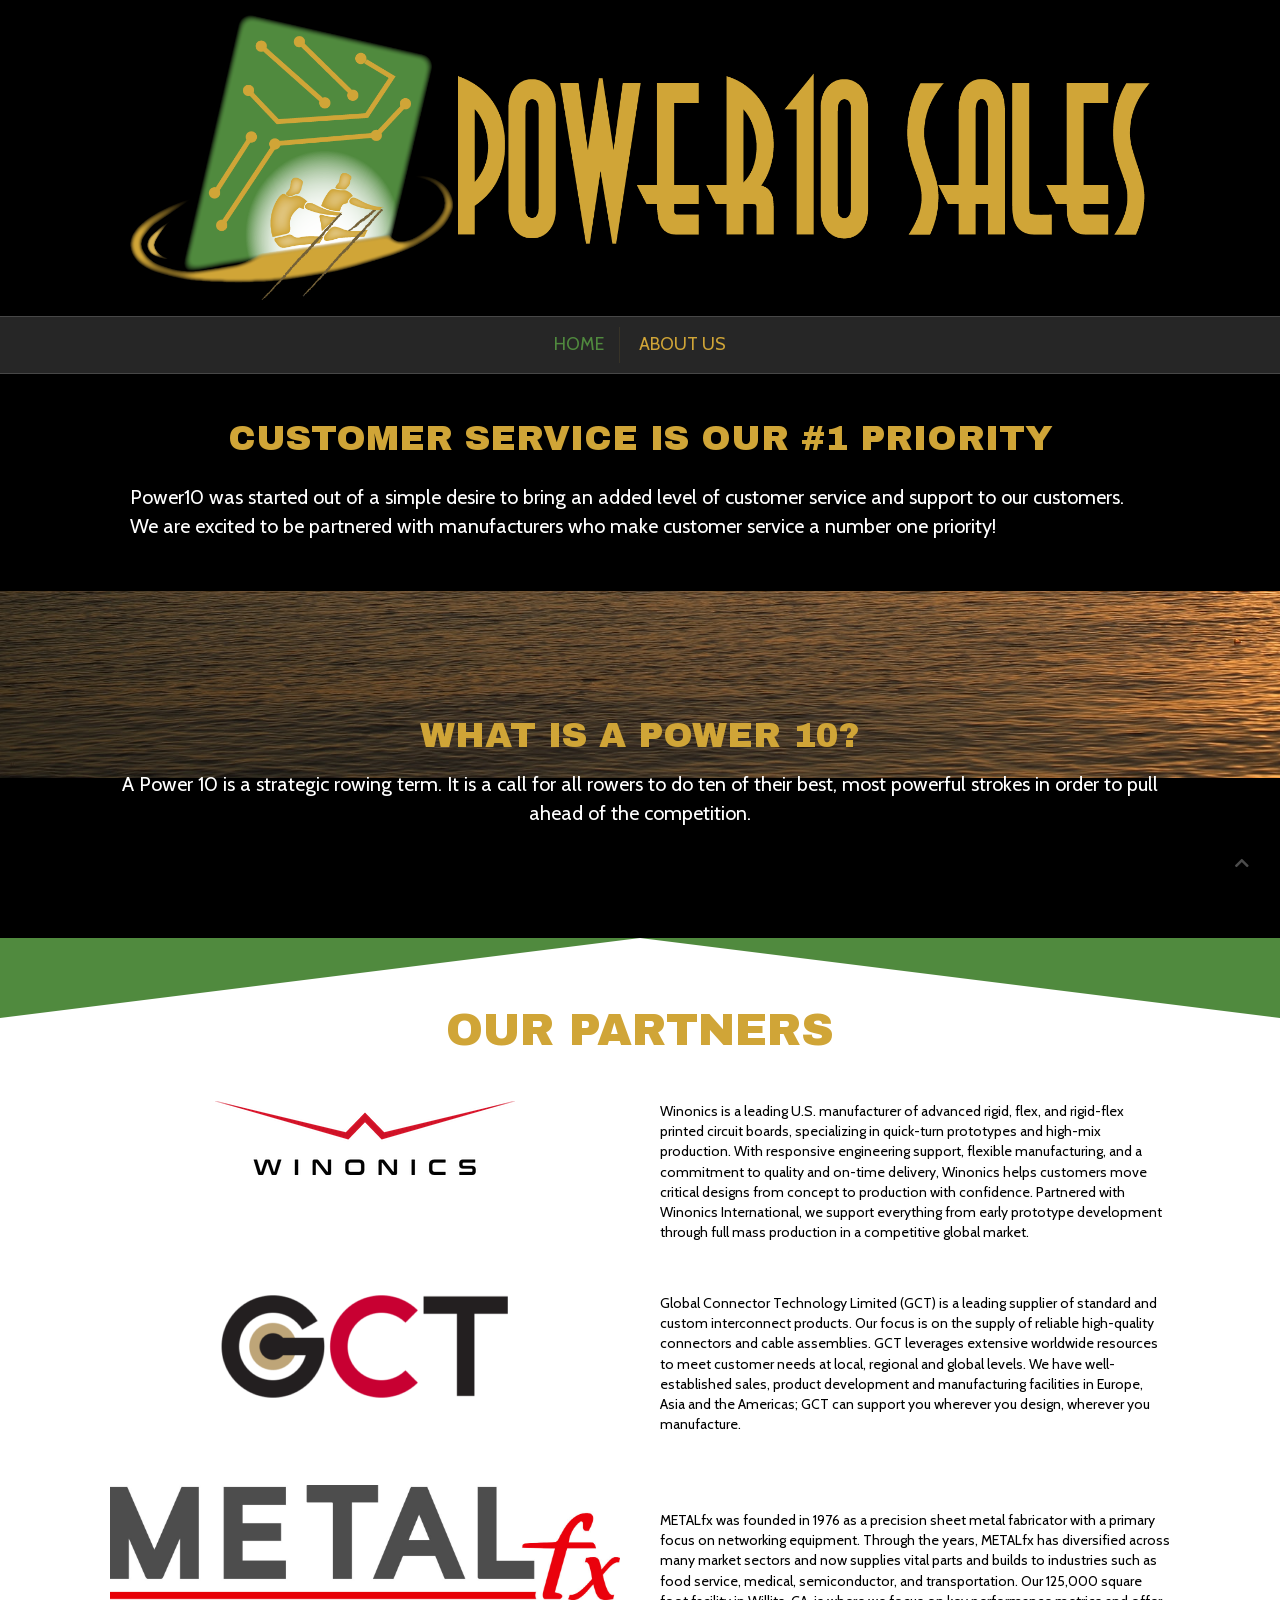
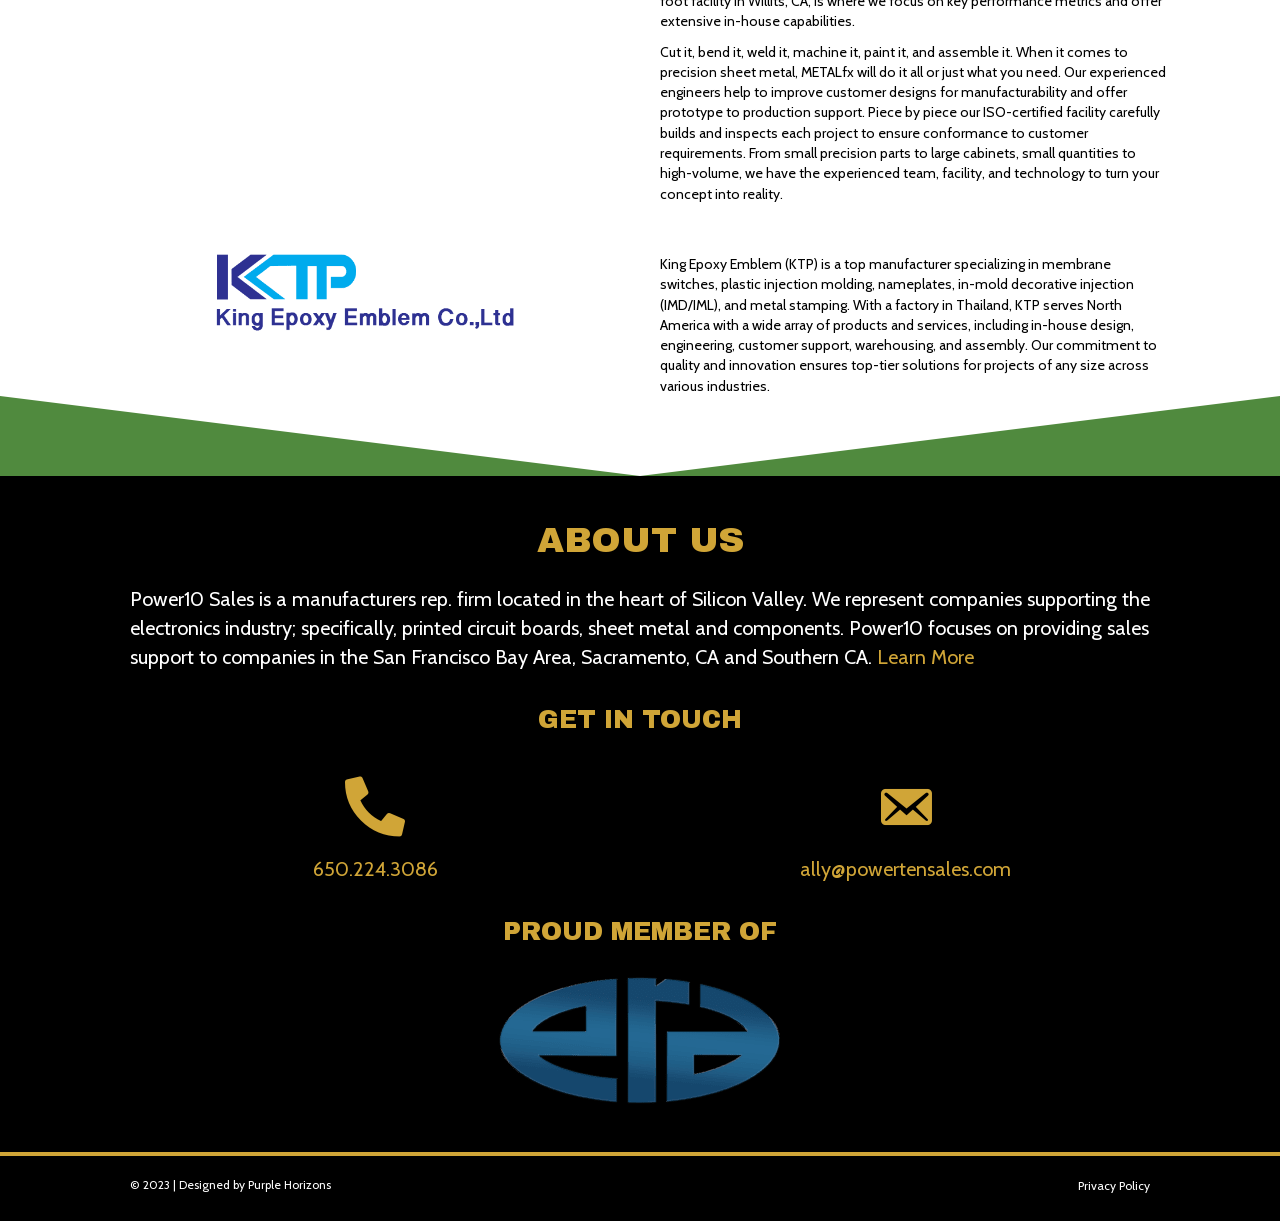
==== commit 0daa779f: "Add Winonics to the partner list and reorder the section Partner order is now Winonics, GCT, METALfx" ====
--- a/index.html
+++ b/index.html
@@ -173,16 +173,37 @@
 
 <div class="fl-col-group fl-node-67812sojgzdq fl-col-group-nested" data-node="67812sojgzdq">
 			<div class="fl-col fl-node-txo9d8a3qr0h fl-col-bg-color fl-col-small" data-node="txo9d8a3qr0h">
-	<div class="fl-col-content fl-node-content"></div>
+	<div class="fl-col-content fl-node-content">
+<div class="fl-module fl-module-photo fl-node-wnc4ph8x2v6t" data-node="wnc4ph8x2v6t">
+	<div class="fl-module-content fl-node-content">
+		<div class="fl-photo fl-photo-align-center" itemscope itemtype="https://schema.org/ImageObject">
+	<div class="fl-photo-content fl-photo-img-png">
+				<a href="https://www.winonics.com" target="_blank" rel="noopener"  itemprop="url">
+				<img class="fl-photo-img size-medium" decoding="async" loading="lazy" src="/assets/img/winonics-logo-300.png" srcset="/assets/img/winonics-logo-300.png 300w, /assets/img/winonics-logo.png 600w" sizes="300px" alt="Winonics Logo | Power10 Sales" width="300" height="74" title="Winonics" itemprop="image" />
+				</a>
+					</div>
+	</div>
+	</div>
+</div>
+</div>
 </div>
 			<div class="fl-col fl-node-nkelf1tq3c5m fl-col-bg-color fl-col-small" data-node="nkelf1tq3c5m">
-	<div class="fl-col-content fl-node-content"></div>
+	<div class="fl-col-content fl-node-content">
+<div class="fl-module fl-module-rich-text fl-node-wnc4tx9k3m7r" data-node="wnc4tx9k3m7r">
+	<div class="fl-module-content fl-node-content">
+		<div class="fl-rich-text">
+	<p>Winonics is a leading U.S. manufacturer of advanced rigid, flex, and rigid-flex printed circuit boards, specializing in quick-turn prototypes and high-mix production. With responsive engineering support, flexible manufacturing, and a commitment to quality and on-time delivery, Winonics helps customers move critical designs from concept to production with confidence. Partnered with Winonics International, we support everything from early prototype development through full mass production in a competitive global market.</p>
+</div>
+	</div>
+</div>
+</div>
 </div>
 	</div>
 
 <div class="fl-col-group fl-node-8pi3dbtq1coa fl-col-group-nested" data-node="8pi3dbtq1coa">
 			<div class="fl-col fl-node-xglkf6rb5s14 fl-col-bg-color fl-col-small" data-node="xglkf6rb5s14">
-	<div class="fl-col-content fl-node-content"><div class="fl-module fl-module-photo fl-node-hbygzk0tc6sa" data-node="hbygzk0tc6sa">
+	<div class="fl-col-content fl-node-content">
+<div class="fl-module fl-module-photo fl-node-hbygzk0tc6sa" data-node="hbygzk0tc6sa">
 	<div class="fl-module-content fl-node-content">
 		<div class="fl-photo fl-photo-align-center" itemscope itemtype="https://schema.org/ImageObject">
 	<div class="fl-photo-content fl-photo-img-png">
@@ -193,6 +214,54 @@
 	</div>
 	</div>
 </div>
+</div>
+</div>
+			<div class="fl-col fl-node-vmbjqwyoac85 fl-col-bg-color fl-col-small" data-node="vmbjqwyoac85">
+	<div class="fl-col-content fl-node-content">
+<div class="fl-module fl-module-rich-text fl-node-to30jck5hzqs" data-node="to30jck5hzqs">
+	<div class="fl-module-content fl-node-content">
+		<div class="fl-rich-text">
+	<p>Global Connector Technology Limited (GCT) is a leading supplier of standard and custom interconnect products. Our focus is on the supply of reliable high-quality connectors and cable assemblies. GCT leverages extensive worldwide resources to meet customer needs at local, regional and global levels. We have well-established sales, product development and manufacturing facilities in Europe, Asia and the Americas; GCT can support you wherever you design, wherever you manufacture.</p>
+</div>
+	</div>
+</div>
+</div>
+</div>
+	</div>
+
+<div class="fl-col-group fl-node-vmfbe3piu8hc fl-col-group-nested" data-node="vmfbe3piu8hc">
+			<div class="fl-col fl-node-1cqd8mryh7la fl-col-bg-color fl-col-small" data-node="1cqd8mryh7la">
+	<div class="fl-col-content fl-node-content">
+<div class="fl-module fl-module-photo fl-node-tuq2yzi156l9" data-node="tuq2yzi156l9">
+	<div class="fl-module-content fl-node-content">
+		<div class="fl-photo fl-photo-align-center" itemscope itemtype="https://schema.org/ImageObject">
+	<div class="fl-photo-content fl-photo-img-jpg">
+				<a href="https://www.metalfx.com/" target="_blank" rel="noopener"  itemprop="url">
+				<img class="fl-photo-img wp-image-62 size-full" decoding="async" fetchpriority="high" src="/assets/img/metal-fx-logo.jpg" alt="Metal Fx Logo | Power10 Sales" width="1536" height="347" title="metal fx Hi Res" itemprop="image" />
+				</a>
+					</div>
+	</div>
+	</div>
+</div>
+</div>
+</div>
+			<div class="fl-col fl-node-uh7aiyjsce0v fl-col-bg-color fl-col-small" data-node="uh7aiyjsce0v">
+	<div class="fl-col-content fl-node-content">
+<div class="fl-module fl-module-rich-text fl-node-8wdp1uto36iv" data-node="8wdp1uto36iv">
+	<div class="fl-module-content fl-node-content">
+		<div class="fl-rich-text">
+	<p>METALfx was founded in 1976 as a precision sheet metal fabricator with a primary focus on networking equipment. Through the years, METALfx has diversified across many market sectors and now supplies vital parts and builds to industries such as food service, medical, semiconductor, and transportation. Our 125,000 square foot facility in Willits, CA, is where we focus on key performance metrics and offer extensive in-house capabilities.</p>
+<p>Cut it, bend it, weld it, machine it, paint it, and assemble it. When it comes to precision sheet metal, METALfx will do it all or just what you need. Our experienced engineers help to improve customer designs for manufacturability and offer prototype to production support. Piece by piece our ISO-certified facility carefully builds and inspects each project to ensure conformance to customer requirements. From small precision parts to large cabinets, small quantities to high-volume, we have the experienced team, facility, and technology to turn your concept into reality.</p>
+</div>
+	</div>
+</div>
+</div>
+</div>
+	</div>
+
+<div class="fl-col-group fl-node-ktp5gr2n8w4d fl-col-group-nested" data-node="ktp5gr2n8w4d">
+			<div class="fl-col fl-node-ktp5cl6y1j3s fl-col-bg-color fl-col-small" data-node="ktp5cl6y1j3s">
+	<div class="fl-col-content fl-node-content">
 <div class="fl-module fl-module-photo fl-node-cvhxlt0b6a91" data-node="cvhxlt0b6a91">
 	<div class="fl-module-content fl-node-content">
 		<div class="fl-photo fl-photo-align-center" itemscope itemtype="https://schema.org/ImageObject">
@@ -206,63 +275,12 @@
 </div>
 </div>
 </div>
-			<div class="fl-col fl-node-vmbjqwyoac85 fl-col-bg-color fl-col-small" data-node="vmbjqwyoac85">
-	<div class="fl-col-content fl-node-content"><div class="fl-module fl-module-rich-text fl-node-to30jck5hzqs" data-node="to30jck5hzqs">
-	<div class="fl-module-content fl-node-content">
-		<div class="fl-rich-text">
-	<p>Global Connector Technology Limited (GCT) is a leading supplier of standard and custom interconnect products. Our focus is on the supply of reliable high-quality connectors and cable assemblies.<span class="Apple-converted-space">  </span>GCT leverages extensive worldwide resources to meet customer needs at local, regional and global levels. We have well-established sales, product development and manufacturing facilities in Europe, Asia and the Americas; GCT can support you wherever you design—wherever you manufacture.</p>
-</div>
-	</div>
-</div>
+			<div class="fl-col fl-node-ktp5cl7b9q2f fl-col-bg-color fl-col-small" data-node="ktp5cl7b9q2f">
+	<div class="fl-col-content fl-node-content">
 <div class="fl-module fl-module-rich-text fl-node-z9hn3mljg8yt" data-node="z9hn3mljg8yt">
 	<div class="fl-module-content fl-node-content">
 		<div class="fl-rich-text">
 	<p>King Epoxy Emblem (KTP) is a top manufacturer specializing in membrane switches, plastic injection molding, nameplates, in-mold decorative injection (IMD/IML), and metal stamping. With a factory in Thailand, KTP serves North America with a wide array of products and services, including in-house design, engineering, customer support, warehousing, and assembly. Our commitment to quality and innovation ensures top-tier solutions for projects of any size across various industries.</p>
-</div>
-	</div>
-</div>
-</div>
-</div>
-	</div>
-
-<div class="fl-col-group fl-node-vmfbe3piu8hc fl-col-group-nested" data-node="vmfbe3piu8hc">
-			<div class="fl-col fl-node-1cqd8mryh7la fl-col-bg-color fl-col-small" data-node="1cqd8mryh7la">
-	<div class="fl-col-content fl-node-content"><div class="fl-module fl-module-photo fl-node-tuq2yzi156l9" data-node="tuq2yzi156l9">
-	<div class="fl-module-content fl-node-content">
-		<div class="fl-photo fl-photo-align-center" itemscope itemtype="https://schema.org/ImageObject">
-	<div class="fl-photo-content fl-photo-img-jpg">
-				<a href="https://www.metalfx.com/" target="_blank" rel="noopener"  itemprop="url">
-				<img class="fl-photo-img wp-image-62 size-full" decoding="async" fetchpriority="high" src="/assets/img/metal-fx-logo.jpg" alt="Metal Fx Logo | Power10 Sales" width="1536" height="347" title="metal fx Hi Res" itemprop="image" />
-				</a>
-					</div>
-	</div>
-	</div>
-</div>
-</div>
-</div>
-			<div class="fl-col fl-node-uh7aiyjsce0v fl-col-bg-color fl-col-small" data-node="uh7aiyjsce0v">
-	<div class="fl-col-content fl-node-content"><div class="fl-module fl-module-rich-text fl-node-8wdp1uto36iv" data-node="8wdp1uto36iv">
-	<div class="fl-module-content fl-node-content">
-		<div class="fl-rich-text">
-	<div class="page" title="Page 1">
-<div class="layoutArea">
-<div class="column">
-<p class="m_4157848587369246141p1">METALfx was founded in 1976 as a precision sheet metal fabricator with a primary focus on networking equipment. Through the years, METALfx has diversified across many market sectors and now supplies vital parts and builds to industries such as food service, medical, semiconductor, and transportation. Our 125,000 square foot facility in in welcoming Willits, CA, charmingly situated at that border between wine country and the redwoods is where we focus on key performance metrics and offer extensive in-house capabilities.<u></u><u></u></p>
-<p class="m_4157848587369246141p1">Cut it, bend it, weld it, machine it, paint it, and assemble it. When it comes to precision sheet metal, METALfxwill do it all or just what you need. Our experienced engineers help to improve customer designs for manufacturability and offer prototype to production support. Piece by piece our ISO-certified facility carefully builds and inspects each project to ensure conformance to customer requirements. From small precision parts to large cabinets, small quantities to high-volume, we have the experienced team, facility, and technology to turn your concept into reality.</p>
-</div>
-</div>
-</div>
-</div>
-	</div>
-</div>
-<div class="fl-module fl-module-rich-text fl-node-qsyl19u047hc" data-node="qsyl19u047hc">
-	<div class="fl-module-content fl-node-content">
-		<div class="fl-rich-text">
-	<div class="page" title="Page 1">
-<div class="layoutArea">
-<div class="column"></div>
-</div>
-</div>
 </div>
 	</div>
 </div>
--- a/assets/css/site.css
+++ b/assets/css/site.css
@@ -40,7 +40,13 @@
 /* ==========================================================================
    Beaver Builder layout (shared framework + per-page node rules)
    ========================================================================== */
-.fl-builder-content *,.fl-builder-content *:before,.fl-builder-content *:after {-webkit-box-sizing: border-box;-moz-box-sizing: border-box;box-sizing: border-box;}.fl-row:before,.fl-row:after,.fl-row-content:before,.fl-row-content:after,.fl-col-group:before,.fl-col-group:after,.fl-col:before,.fl-col:after,.fl-module:before,.fl-module:after,.fl-module-content:before,.fl-module-content:after {display: table;content: " ";}.fl-row:after,.fl-row-content:after,.fl-col-group:after,.fl-col:after,.fl-module:after,.fl-module-content:after {clear: both;}.fl-clear {clear: both;}.fl-clearfix:before,.fl-clearfix:after {display: table;content: " ";}.fl-clearfix:after {clear: both;}.sr-only {position: absolute;width: 1px;height: 1px;padding: 0;overflow: hidden;clip: rect(0,0,0,0);white-space: nowrap;border: 0;}.fl-row,.fl-row-content {margin-left: auto;margin-right: auto;min-width: 0;}.fl-row-content-wrap {position: relative;}.fl-builder-mobile .fl-row-bg-photo .fl-row-content-wrap {background-attachment: scroll;}.fl-row-bg-video,.fl-row-bg-video .fl-row-content,.fl-row-bg-embed,.fl-row-bg-embed .fl-row-content {position: relative;}.fl-row-bg-video .fl-bg-video,.fl-row-bg-embed .fl-bg-embed-code {bottom: 0;left: 0;overflow: hidden;position: absolute;right: 0;top: 0;}.fl-row-bg-video .fl-bg-video video,.fl-row-bg-embed .fl-bg-embed-code video {bottom: 0;left: 0px;max-width: none;position: absolute;right: 0;top: 0px;}.fl-row-bg-video .fl-bg-video video {min-width: 100%;min-height: 100%;width: auto;height: auto;}.fl-row-bg-video .fl-bg-video iframe,.fl-row-bg-embed .fl-bg-embed-code iframe {pointer-events: none;width: 100vw;height: 56.25vw; max-width: none;min-height: 100vh;min-width: 177.77vh; position: absolute;top: 50%;left: 50%;transform: translate(-50%, -50%);-ms-transform: translate(-50%, -50%); -webkit-transform: translate(-50%, -50%); }.fl-bg-video-fallback {background-position: 50% 50%;background-repeat: no-repeat;background-size: cover;bottom: 0px;left: 0px;position: absolute;right: 0px;top: 0px;}.fl-row-bg-slideshow,.fl-row-bg-slideshow .fl-row-content {position: relative;}.fl-row .fl-bg-slideshow {bottom: 0;left: 0;overflow: hidden;position: absolute;right: 0;top: 0;z-index: 0;}.fl-builder-edit .fl-row .fl-bg-slideshow * {bottom: 0;height: auto !important;left: 0;position: absolute !important;right: 0;top: 0;}.fl-row-bg-overlay .fl-row-content-wrap:after {border-radius: inherit;content: '';display: block;position: absolute;top: 0;right: 0;bottom: 0;left: 0;z-index: 0;}.fl-row-bg-overlay .fl-row-content {position: relative;z-index: 1;}.fl-row-default-height .fl-row-content-wrap,.fl-row-custom-height .fl-row-content-wrap {display: -webkit-box;display: -webkit-flex;display: -ms-flexbox;display: flex;min-height: 100vh;}.fl-row-overlap-top .fl-row-content-wrap {display: -webkit-inline-box;display: -webkit-inline-flex;display: -moz-inline-box;display: -ms-inline-flexbox;display: inline-flex;width: 100%;}.fl-row-default-height .fl-row-content-wrap,.fl-row-custom-height .fl-row-content-wrap {min-height: 0;}.fl-row-default-height .fl-row-content,.fl-row-full-height .fl-row-content,.fl-row-custom-height .fl-row-content {-webkit-box-flex: 1 1 auto; -moz-box-flex: 1 1 auto;-webkit-flex: 1 1 auto;-ms-flex: 1 1 auto;flex: 1 1 auto;}.fl-row-default-height .fl-row-full-width.fl-row-content,.fl-row-full-height .fl-row-full-width.fl-row-content,.fl-row-custom-height .fl-row-full-width.fl-row-content {max-width: 100%;width: 100%;}.fl-row-default-height.fl-row-align-center .fl-row-content-wrap,.fl-row-full-height.fl-row-align-center .fl-row-content-wrap,.fl-row-custom-height.fl-row-align-center .fl-row-content-wrap {align-items: center;justify-content: center;-webkit-align-items: center;-webkit-box-align: center;-webkit-box-pack: center;-webkit-justify-content: center;-ms-flex-align: center;-ms-flex-pack: center;}.fl-row-default-height.fl-row-align-bottom .fl-row-content-wrap,.fl-row-full-height.fl-row-align-bottom .fl-row-content-wrap,.fl-row-custom-height.fl-row-align-bottom .fl-row-content-wrap {align-items: flex-end;justify-content: flex-end;-webkit-align-items: flex-end;-webkit-justify-content: flex-end;-webkit-box-align: end;-webkit-box-pack: end;-ms-flex-align: end;-ms-flex-pack: end;}.fl-col-group-equal-height {display: flex;flex-wrap: wrap;width: 100%;}.fl-col-group-equal-height.fl-col-group-has-child-loading {flex-wrap: nowrap;}.fl-col-group-equal-height .fl-col,.fl-col-group-equal-height .fl-col-content {display: flex;flex: 1 1 auto;}.fl-col-group-equal-height .fl-col-content {flex-direction: column;flex-shrink: 1;min-width: 1px;max-width: 100%;width: 100%;}.fl-col-group-equal-height:before,.fl-col-group-equal-height .fl-col:before,.fl-col-group-equal-height .fl-col-content:before,.fl-col-group-equal-height:after,.fl-col-group-equal-height .fl-col:after,.fl-col-group-equal-height .fl-col-content:after{content: none;}.fl-col-group-nested.fl-col-group-equal-height.fl-col-group-align-top .fl-col-content,.fl-col-group-equal-height.fl-col-group-align-top .fl-col-content {justify-content: flex-start;}.fl-col-group-nested.fl-col-group-equal-height.fl-col-group-align-center .fl-col-content,.fl-col-group-equal-height.fl-col-group-align-center .fl-col-content {align-items: center;justify-content: center;}.fl-col-group-nested.fl-col-group-equal-height.fl-col-group-align-bottom .fl-col-content,.fl-col-group-equal-height.fl-col-group-align-bottom .fl-col-content {justify-content: flex-end;}.fl-col-group-equal-height.fl-col-group-align-center .fl-module,.fl-col-group-equal-height.fl-col-group-align-center .fl-col-group {width: 100%;}.fl-col {float: left;min-height: 1px;}.fl-col-bg-overlay .fl-col-content {position: relative;}.fl-col-bg-overlay .fl-col-content:after {border-radius: inherit;content: '';display: block;position: absolute;top: 0;right: 0;bottom: 0;left: 0;z-index: 0;}.fl-col-bg-overlay .fl-module {position: relative;z-index: 2;}.fl-module img {max-width: 100%;}.fl-builder-module-template {margin: 0 auto;max-width: 1100px;padding: 20px;}.fl-builder-content a.fl-button,.fl-builder-content a.fl-button:visited {border-radius: 4px;-moz-border-radius: 4px;-webkit-border-radius: 4px;display: inline-block;font-size: 16px;font-weight: normal;line-height: 18px;padding: 12px 24px;text-decoration: none;text-shadow: none;}.fl-builder-content .fl-button:hover {text-decoration: none;}.fl-builder-content .fl-button:active {position: relative;top: 1px;}.fl-builder-content .fl-button-width-full .fl-button {display: block;text-align: center;}.fl-builder-content .fl-button-width-custom .fl-button {display: inline-block;text-align: center;max-width: 100%;}.fl-builder-content .fl-button-left {text-align: left;}.fl-builder-content .fl-button-center {text-align: center;}.fl-builder-content .fl-button-right {text-align: right;}.fl-builder-content .fl-button i {font-size: 1.3em;height: auto;margin-right:8px;vertical-align: middle;width: auto;}.fl-builder-content .fl-button i.fl-button-icon-after {margin-left: 8px;margin-right: 0;}.fl-builder-content .fl-button-has-icon .fl-button-text {vertical-align: middle;}.fl-icon-wrap {display: inline-block;}.fl-icon {display: table-cell;vertical-align: middle;}.fl-icon a {text-decoration: none;}.fl-icon i {float: right;height: auto;width: auto;}.fl-icon i:before {border: none !important;height: auto;width: auto;}.fl-icon-text {display: table-cell;text-align: left;padding-left: 15px;vertical-align: middle;}.fl-icon-text-empty {display: none;}.fl-icon-text *:last-child {margin: 0 !important;padding: 0 !important;}.fl-icon-text a {text-decoration: none;}.fl-icon-text span {display: block;}.fl-icon-text span.mce-edit-focus {min-width: 1px;}.fl-photo {line-height: 0;position: relative;}.fl-photo-align-left {text-align: left;}.fl-photo-align-center {text-align: center;}.fl-photo-align-right {text-align: right;}.fl-photo-content {display: inline-block;line-height: 0;position: relative;max-width: 100%;}.fl-photo-img-svg {width: 100%;}.fl-photo-content img {display: inline;height: auto;max-width: 100%;}.fl-photo-crop-circle img {-webkit-border-radius: 100%;-moz-border-radius: 100%;border-radius: 100%;}.fl-photo-caption {font-size: 13px;line-height: 18px;overflow: hidden;text-overflow: ellipsis;}.fl-photo-caption-below {padding-bottom: 20px;padding-top: 10px;}.fl-photo-caption-hover {background: rgba(0,0,0,0.7);bottom: 0;color: #fff;left: 0;opacity: 0;filter: alpha(opacity = 0);padding: 10px 15px;position: absolute;right: 0;-webkit-transition:opacity 0.3s ease-in;-moz-transition:opacity 0.3s ease-in;transition:opacity 0.3s ease-in;}.fl-photo-content:hover .fl-photo-caption-hover {opacity: 100;filter: alpha(opacity = 100);}.fl-builder-pagination,.fl-builder-pagination-load-more {padding: 40px 0;}.fl-builder-pagination ul.page-numbers {list-style: none;margin: 0;padding: 0;text-align: center;}.fl-builder-pagination li {display: inline-block;list-style: none;margin: 0;padding: 0;}.fl-builder-pagination li a.page-numbers,.fl-builder-pagination li span.page-numbers {border: 1px solid #e6e6e6;display: inline-block;padding: 5px 10px;margin: 0 0 5px;}.fl-builder-pagination li a.page-numbers:hover,.fl-builder-pagination li span.current {background: #f5f5f5;text-decoration: none;}.fl-slideshow,.fl-slideshow * {-webkit-box-sizing: content-box;-moz-box-sizing: content-box;box-sizing: content-box;}.fl-slideshow .fl-slideshow-image img {max-width: none !important;}.fl-slideshow-social {line-height: 0 !important;}.fl-slideshow-social * {margin: 0 !important;}.fl-builder-content .bx-wrapper .bx-viewport {background: transparent;border: none;box-shadow: none;-moz-box-shadow: none;-webkit-box-shadow: none;left: 0;}.mfp-wrap button.mfp-arrow,.mfp-wrap button.mfp-arrow:active,.mfp-wrap button.mfp-arrow:hover,.mfp-wrap button.mfp-arrow:focus {background: transparent !important;border: none !important;outline: none;position: absolute;top: 50%;box-shadow: none !important;-moz-box-shadow: none !important;-webkit-box-shadow: none !important;}.mfp-wrap .mfp-close,.mfp-wrap .mfp-close:active,.mfp-wrap .mfp-close:hover,.mfp-wrap .mfp-close:focus {background: transparent !important;border: none !important;outline: none;position: absolute;top: 0;box-shadow: none !important;-moz-box-shadow: none !important;-webkit-box-shadow: none !important;}.admin-bar .mfp-wrap .mfp-close,.admin-bar .mfp-wrap .mfp-close:active,.admin-bar .mfp-wrap .mfp-close:hover,.admin-bar .mfp-wrap .mfp-close:focus {top: 32px!important;}img.mfp-img {padding: 0;}.mfp-counter {display: none;}.mfp-wrap .mfp-preloader.fa {font-size: 30px;}.fl-form-field {margin-bottom: 15px;}.fl-form-field input.fl-form-error {border-color: #DD6420;}.fl-form-error-message {clear: both;color: #DD6420;display: none;padding-top: 8px;font-size: 12px;font-weight: lighter;}.fl-form-button-disabled {opacity: 0.5;}.fl-animation {opacity: 0;}.fl-builder-preview .fl-animation,.fl-builder-edit .fl-animation,.fl-animated {opacity: 1;}.fl-animated {animation-fill-mode: both;-webkit-animation-fill-mode: both;}.fl-button.fl-button-icon-animation i {width: 0 !important;opacity: 0;-ms-filter: "alpha(opacity=0)";transition: all 0.2s ease-out;-webkit-transition: all 0.2s ease-out;}.fl-button.fl-button-icon-animation:hover i {opacity: 1! important;-ms-filter: "alpha(opacity=100)";}.fl-button.fl-button-icon-animation i.fl-button-icon-after {margin-left: 0px !important;}.fl-button.fl-button-icon-animation:hover i.fl-button-icon-after {margin-left: 10px !important;}.fl-button.fl-button-icon-animation i.fl-button-icon-before {margin-right: 0 !important;}.fl-button.fl-button-icon-animation:hover i.fl-button-icon-before {margin-right: 20px !important;margin-left: -10px;}.single:not(.woocommerce).single-fl-builder-template .fl-content {width: 100%;}.fl-builder-layer {position: absolute;top:0;left:0;right: 0;bottom: 0;z-index: 0;pointer-events: none;overflow: hidden;}.fl-builder-shape-layer {z-index: 0;}.fl-builder-shape-layer.fl-builder-bottom-edge-layer {z-index: 1;}.fl-row-bg-overlay .fl-builder-shape-layer {z-index: 1;}.fl-row-bg-overlay .fl-builder-shape-layer.fl-builder-bottom-edge-layer {z-index: 2;}.fl-row-has-layers .fl-row-content {z-index: 1;}.fl-row-bg-overlay .fl-row-content {z-index: 2;}.fl-builder-layer > * {display: block;position: absolute;top:0;left:0;width: 100%;}.fl-builder-layer + .fl-row-content {position: relative;}.fl-builder-layer .fl-shape {fill: #aaa;stroke: none;stroke-width: 0;width:100%;}@supports (-webkit-touch-callout: inherit) {.fl-row.fl-row-bg-parallax .fl-row-content-wrap,.fl-row.fl-row-bg-fixed .fl-row-content-wrap {background-position: center !important;background-attachment: scroll !important;}}@supports (-webkit-touch-callout: none) {.fl-row.fl-row-bg-fixed .fl-row-content-wrap {background-position: center !important;background-attachment: scroll !important;}}@media (max-width: 1200px) {}@media (max-width: 992px) { .fl-col-group.fl-col-group-medium-reversed {display: -webkit-flex;display: flex;-webkit-flex-wrap: wrap-reverse;flex-wrap: wrap-reverse;flex-direction: row-reverse;} }@media (max-width: 768px) { .fl-row-content-wrap {background-attachment: scroll !important;}.fl-row-bg-parallax .fl-row-content-wrap {background-attachment: scroll !important;background-position: center center !important;}.fl-col-group.fl-col-group-equal-height {display: block;}.fl-col-group.fl-col-group-equal-height.fl-col-group-custom-width {display: -webkit-box;display: -webkit-flex;display: flex;}.fl-col-group.fl-col-group-responsive-reversed {display: -webkit-flex;display: flex;-webkit-flex-wrap: wrap-reverse;flex-wrap: wrap-reverse;flex-direction: row-reverse;}.fl-col-group.fl-col-group-responsive-reversed .fl-col:not(.fl-col-small-custom-width) {flex-basis: 100%;width: 100% !important;}.fl-col-group.fl-col-group-medium-reversed:not(.fl-col-group-responsive-reversed) {display: unset;display: unset;-webkit-flex-wrap: unset;flex-wrap: unset;flex-direction: unset;}.fl-col {clear: both;float: none;margin-left: auto;margin-right: auto;width: auto !important;}.fl-col-small:not(.fl-col-small-full-width) {max-width: 400px;}.fl-block-col-resize {display:none;}.fl-row[data-node] .fl-row-content-wrap {margin: 0;padding-left: 0;padding-right: 0;}.fl-row[data-node] .fl-bg-video,.fl-row[data-node] .fl-bg-slideshow {left: 0;right: 0;}.fl-col[data-node] .fl-col-content {margin: 0;padding-left: 0;padding-right: 0;} }@media (min-width: 1201px) {html .fl-visible-large:not(.fl-visible-desktop),html .fl-visible-medium:not(.fl-visible-desktop),html .fl-visible-mobile:not(.fl-visible-desktop) {display: none;}}@media (min-width: 993px) and (max-width: 1200px) {html .fl-visible-desktop:not(.fl-visible-large),html .fl-visible-medium:not(.fl-visible-large),html .fl-visible-mobile:not(.fl-visible-large) {display: none;}}@media (min-width: 769px) and (max-width: 992px) {html .fl-visible-desktop:not(.fl-visible-medium),html .fl-visible-large:not(.fl-visible-medium),html .fl-visible-mobile:not(.fl-visible-medium) {display: none;}}@media (max-width: 768px) {html .fl-visible-desktop:not(.fl-visible-mobile),html .fl-visible-large:not(.fl-visible-mobile),html .fl-visible-medium:not(.fl-visible-mobile) {display: none;}}.fl-row-fixed-width {max-width: 1100px;}.fl-row-content-wrap {margin-top: 0px;margin-right: 0px;margin-bottom: 0px;margin-left: 0px;padding-top: 20px;padding-right: 20px;padding-bottom: 20px;padding-left: 20px;}.fl-col-content {margin-top: 0px;margin-right: 0px;margin-bottom: 0px;margin-left: 0px;padding-top: 0px;padding-right: 0px;padding-bottom: 0px;padding-left: 0px;}.fl-module-content, :where(.fl-module:not(:has(> .fl-module-content))) {margin-top: 20px;margin-right: 20px;margin-bottom: 20px;margin-left: 20px;}/* Scoped to .fl-builder: on the original site this rule shipped inside the per-page Beaver Builder layout stylesheet, which only the builder-built pages (home, about-us) loaded. privacy-policy is a block-editor page and never loaded it, so it must keep showing its page-title header. Merging all CSS into one file would otherwise hide it. */.fl-builder.page .fl-post-header, .single-fl-builder-template .fl-post-header { display:none; }.fl-node-40jhgaun85t7 > .fl-row-content-wrap {background-repeat: no-repeat;background-position: center center;background-attachment: fixed;background-size: cover;}.fl-builder-mobile .fl-node-40jhgaun85t7 > .fl-row-content-wrap {background-image: url(../img/sunset-rowing.jpg);background-position: center center;background-attachment: scroll;} .fl-node-40jhgaun85t7 > .fl-row-content-wrap {padding-top:100px;padding-bottom:100px;}.fl-node-9nz6mj2takdi > .fl-row-content-wrap {background-color: #ffffff;}.fl-node-9nz6mj2takdi .fl-builder-top-edge-layer > * {width: 100%;left: auto;right: auto;height: auto;top: 0;bottom: auto;transform: scaleX(1) scaleY(1);}.fl-node-9nz6mj2takdi .fl-builder-top-edge-layer .fl-shape-content .fl-shape {fill: #508a3e;}.fl-node-9nz6mj2takdi .fl-builder-bottom-edge-layer > * {width: 100%;left: auto;right: auto;height: auto;top: auto;bottom: 0;transform: scaleX(1) scaleY(-1);}.fl-node-9nz6mj2takdi .fl-builder-bottom-edge-layer .fl-shape-content .fl-shape {fill: #508a3e;} .fl-node-9nz6mj2takdi > .fl-row-content-wrap {padding-top:40px;padding-bottom:50px;}.fl-node-8rick3b9e1f2 {width: 100%;}.fl-node-cs2tg18hj0vz {width: 100%;}.fl-node-txo9d8a3qr0h {width: 50%;}.fl-node-xglkf6rb5s14 {width: 50%;}.fl-node-drvtzu51934n {width: 100%;}.fl-node-albmhk851nct {width: 50%;}.fl-node-1cqd8mryh7la {width: 50%;}.fl-node-nkelf1tq3c5m {width: 50%;}.fl-node-vmbjqwyoac85 {width: 50%;}.fl-node-d49k72x83y5n {width: 100%;}.fl-node-yg2xovrk71zt {width: 50%;}.fl-node-uh7aiyjsce0v {width: 50%;}.fl-module-heading .fl-heading {padding: 0 !important;margin: 0 !important;}.fl-node-utdqcvmrf6yb.fl-module-heading .fl-heading {font-size: 35px;text-align: center;}.fl-node-tfkvor56um4l.fl-module-heading .fl-heading {text-align: center;}img.mfp-img {padding-bottom: 40px !important;}.fl-builder-edit .fl-fill-container img {transition: object-position .5s;}.fl-fill-container :is(.fl-module-content, .fl-photo, .fl-photo-content, img) {height: 100% !important;width: 100% !important;}@media (max-width: 768px) { .fl-photo-content,.fl-photo-img {max-width: 100%;} }.fl-node-hbygzk0tc6sa .fl-photo {text-align: center;}.fl-builder-content .fl-rich-text strong {font-weight: bold;}.fl-builder-content .fl-node-to30jck5hzqs .fl-module-content .fl-rich-text,.fl-builder-content .fl-node-to30jck5hzqs .fl-module-content .fl-rich-text * {color: #000000;}.fl-builder-content .fl-node-to30jck5hzqs .fl-rich-text, .fl-builder-content .fl-node-to30jck5hzqs .fl-rich-text *:not(b, strong) {font-size: 14px;}@media ( max-width: 768px ) { .fl-node-to30jck5hzqs.fl-module > .fl-module-content {margin-top:20px;}}.fl-node-c4refkpmxd5j.fl-module-heading .fl-heading {text-align: center;}@media (max-width: 768px) { .fl-module-icon {text-align: center;} }.fl-node-l0fp1bi324nd .fl-icon i,.fl-node-l0fp1bi324nd .fl-icon i:before {color: #d0a537;}.fl-node-l0fp1bi324nd .fl-icon i, .fl-node-l0fp1bi324nd .fl-icon i:before {font-size: 60px;}.fl-node-l0fp1bi324nd .fl-icon-wrap .fl-icon-text {height: 105px;}.fl-node-l0fp1bi324nd.fl-module-icon {text-align: center;}@media(max-width: 1200px) {.fl-node-l0fp1bi324nd .fl-icon-wrap .fl-icon-text {height: 105px;}}@media(max-width: 992px) {.fl-node-l0fp1bi324nd .fl-icon-wrap .fl-icon-text {height: 105px;}}@media(max-width: 768px) {.fl-node-l0fp1bi324nd .fl-icon-wrap .fl-icon-text {height: 105px;}} .fl-node-l0fp1bi324nd > .fl-module-content {margin-bottom:10px;}.fl-node-upd96hex3li4 .fl-icon i,.fl-node-upd96hex3li4 .fl-icon i:before {color: #d0a537;}.fl-node-upd96hex3li4 .fl-icon i, .fl-node-upd96hex3li4 .fl-icon i:before {font-size: 60px;}.fl-node-upd96hex3li4 .fl-icon-wrap .fl-icon-text {height: 105px;}.fl-node-upd96hex3li4.fl-module-icon {text-align: center;}@media(max-width: 1200px) {.fl-node-upd96hex3li4 .fl-icon-wrap .fl-icon-text {height: 105px;}}@media(max-width: 992px) {.fl-node-upd96hex3li4 .fl-icon-wrap .fl-icon-text {height: 105px;}}@media(max-width: 768px) {.fl-node-upd96hex3li4 .fl-icon-wrap .fl-icon-text {height: 105px;}} .fl-node-upd96hex3li4 > .fl-module-content {margin-bottom:10px;}.fl-node-tuq2yzi156l9 .fl-photo {text-align: center;}@media ( max-width: 768px ) { .fl-node-tuq2yzi156l9.fl-module > .fl-module-content {margin-top:0px;}}.fl-builder-content .fl-node-8wdp1uto36iv .fl-module-content .fl-rich-text,.fl-builder-content .fl-node-8wdp1uto36iv .fl-module-content .fl-rich-text * {color: #000000;}.fl-builder-content .fl-node-8wdp1uto36iv .fl-rich-text, .fl-builder-content .fl-node-8wdp1uto36iv .fl-rich-text *:not(b, strong) {font-size: 14px;} .fl-node-8wdp1uto36iv > .fl-module-content {margin-top:45px;}@media ( max-width: 992px ) { .fl-node-8wdp1uto36iv.fl-module > .fl-module-content {margin-top:0px;margin-left:19px;}}@media ( max-width: 768px ) { .fl-node-8wdp1uto36iv.fl-module > .fl-module-content {margin-top:0px;margin-left:20px;}} .fl-node-edm9c6oiuvl3 > .fl-module-content {margin-top:0px;} .fl-node-gcyrpjksu473 > .fl-module-content {margin-top:0px;margin-bottom:0px;}.fl-node-rw36qn51khpe.fl-module-heading .fl-heading {text-align: center;} .fl-node-rw36qn51khpe > .fl-module-content {margin-bottom:10px;} .fl-node-h7mt36zrcf1o > .fl-module-content {margin-top:0px;margin-bottom:0px;}.fl-builder-content .fl-node-30lmrnfqg2jv .fl-module-content .fl-rich-text,.fl-builder-content .fl-node-30lmrnfqg2jv .fl-module-content .fl-rich-text * {color: #d0a537;} .fl-node-30lmrnfqg2jv > .fl-module-content {margin-top:0px;margin-bottom:0px;}.fl-builder-content .fl-node-fx8towsk2biz .fl-module-content .fl-rich-text,.fl-builder-content .fl-node-fx8towsk2biz .fl-module-content .fl-rich-text * {color: #d0a537;} .fl-node-fx8towsk2biz > .fl-module-content {margin-top:0px;margin-bottom:0px;}.fl-builder-content .fl-node-qsyl19u047hc .fl-module-content .fl-rich-text,.fl-builder-content .fl-node-qsyl19u047hc .fl-module-content .fl-rich-text * {color: #000000;}.fl-builder-content .fl-node-qsyl19u047hc .fl-rich-text, .fl-builder-content .fl-node-qsyl19u047hc .fl-rich-text *:not(b, strong) {font-size: 14px;} .fl-node-qsyl19u047hc > .fl-module-content {margin-top:45px;}@media ( max-width: 992px ) { .fl-node-qsyl19u047hc.fl-module > .fl-module-content {margin-top:0px;margin-left:19px;}}@media ( max-width: 768px ) { .fl-node-qsyl19u047hc.fl-module > .fl-module-content {margin-top:0px;margin-left:20px;}}.fl-builder-content .fl-node-z9hn3mljg8yt .fl-module-content .fl-rich-text,.fl-builder-content .fl-node-z9hn3mljg8yt .fl-module-content .fl-rich-text * {color: #000000;}.fl-builder-content .fl-node-z9hn3mljg8yt .fl-rich-text, .fl-builder-content .fl-node-z9hn3mljg8yt .fl-rich-text *:not(b, strong) {font-size: 14px;}@media ( max-width: 768px ) { .fl-node-z9hn3mljg8yt.fl-module > .fl-module-content {margin-top:20px;}}.fl-node-cvhxlt0b6a91 .fl-photo {text-align: center;}.fl-node-3f10sao7ciqn.fl-module-heading .fl-heading {text-align: center;}.fl-node-j7m8sbk1w9fd.fl-module-heading .fl-heading {text-align: center;}.fl-node-7bhvmy5sa0p9 .fl-photo {text-align: center;} .fl-node-7bhvmy5sa0p9 > .fl-module-content {margin-top:0px;} .fl-node-oskj2l4qxe0n > .fl-row-content-wrap {margin-top:0px;margin-right:50px;margin-left:50px;}.fl-node-fsjvpq3a97lm > .fl-row-content-wrap {background-repeat: no-repeat;background-position: center center;background-attachment: fixed;background-size: cover;}.fl-builder-mobile .fl-node-fsjvpq3a97lm > .fl-row-content-wrap {background-image: url(../img/sunset-rowing.jpg);background-position: center center;background-attachment: scroll;} .fl-node-fsjvpq3a97lm > .fl-row-content-wrap {padding-top:100px;padding-bottom:100px;}.fl-node-e9snm4jwr1zu {width: 100%;}.fl-node-0qswgi6jpb7h {width: 33.33%;}.fl-node-4rmcbipej9oq {width: 33.33%;}.fl-node-d49k72x83y5n {width: 100%;}.fl-node-y7da4mv3unsb {width: 33.33%;}.fl-node-8v2gb1dzrnt4.fl-module-heading .fl-heading {text-align: center;}@media (max-width: 768px) { .fl-module-icon {text-align: center;} }.fl-node-3c8kto7aheys .fl-icon i, .fl-node-3c8kto7aheys .fl-icon i:before {font-size: 50px;}.fl-node-3c8kto7aheys .fl-icon-wrap .fl-icon-text {height: 87.5px;}.fl-node-3c8kto7aheys.fl-module-icon {text-align: center;}@media(max-width: 1200px) {.fl-node-3c8kto7aheys .fl-icon-wrap .fl-icon-text {height: 87.5px;}}@media(max-width: 992px) {.fl-node-3c8kto7aheys .fl-icon-wrap .fl-icon-text {height: 87.5px;}}@media(max-width: 768px) {.fl-node-3c8kto7aheys .fl-icon-wrap .fl-icon-text {height: 87.5px;}} .fl-node-3c8kto7aheys > .fl-module-content {margin-top:0px;margin-bottom:0px;}.fl-node-kmpc98fhvd64 .fl-icon i, .fl-node-kmpc98fhvd64 .fl-icon i:before {font-size: 50px;}.fl-node-kmpc98fhvd64 .fl-icon-wrap .fl-icon-text {height: 87.5px;}.fl-node-kmpc98fhvd64.fl-module-icon {text-align: center;}@media(max-width: 1200px) {.fl-node-kmpc98fhvd64 .fl-icon-wrap .fl-icon-text {height: 87.5px;}}@media(max-width: 992px) {.fl-node-kmpc98fhvd64 .fl-icon-wrap .fl-icon-text {height: 87.5px;}}@media(max-width: 768px) {.fl-node-kmpc98fhvd64 .fl-icon-wrap .fl-icon-text {height: 87.5px;}} .fl-node-kmpc98fhvd64 > .fl-module-content {margin-top:0px;margin-bottom:0px;}.fl-builder-content .fl-node-r0nbm1dpt5h9 .fl-icon-wrap .fl-icon-text,.fl-builder-content .fl-node-r0nbm1dpt5h9 .fl-icon-wrap .fl-icon-text * {color: #d0a537;}.fl-node-r0nbm1dpt5h9 .fl-icon i,.fl-node-r0nbm1dpt5h9 .fl-icon i:before {color: #d0a537;}.fl-node-r0nbm1dpt5h9 .fl-icon i, .fl-node-r0nbm1dpt5h9 .fl-icon i:before {font-size: 45px;}.fl-node-r0nbm1dpt5h9 .fl-icon-wrap .fl-icon-text {height: 78.75px;}.fl-node-r0nbm1dpt5h9.fl-module-icon {text-align: center;}.fl-builder-content .fl-node-r0nbm1dpt5h9 .fl-icon-wrap .fl-icon-text, .fl-builder-content .fl-node-r0nbm1dpt5h9 .fl-icon-wrap .fl-icon-text-link * {color: #d0a537;}.fl-node-r0nbm1dpt5h9 .fl-icon-text, .fl-node-r0nbm1dpt5h9 .fl-icon-text-link {letter-spacing: -1.1px;}@media(max-width: 1200px) {.fl-node-r0nbm1dpt5h9 .fl-icon-wrap .fl-icon-text {height: 78.75px;}}@media(max-width: 992px) {.fl-node-r0nbm1dpt5h9 .fl-icon-wrap .fl-icon-text {height: 78.75px;}}@media(max-width: 768px) {.fl-node-r0nbm1dpt5h9 .fl-icon-wrap .fl-icon-text {height: 78.75px;}} .fl-node-r0nbm1dpt5h9 > .fl-module-content {margin-top:0px;margin-bottom:0px;}.fl-node-rw36qn51khpe.fl-module-heading .fl-heading {text-align: center;} .fl-node-rw36qn51khpe > .fl-module-content {margin-bottom:10px;} .fl-node-h7mt36zrcf1o > .fl-module-content {margin-top:0px;margin-bottom:0px;}.fl-node-gj0oudb4q5fw.fl-module-heading .fl-heading {text-align: center;} .fl-node-gj0oudb4q5fw > .fl-module-content {margin-bottom:0px;}
+.fl-builder-content *,.fl-builder-content *:before,.fl-builder-content *:after {-webkit-box-sizing: border-box;-moz-box-sizing: border-box;box-sizing: border-box;}.fl-row:before,.fl-row:after,.fl-row-content:before,.fl-row-content:after,.fl-col-group:before,.fl-col-group:after,.fl-col:before,.fl-col:after,.fl-module:before,.fl-module:after,.fl-module-content:before,.fl-module-content:after {display: table;content: " ";}.fl-row:after,.fl-row-content:after,.fl-col-group:after,.fl-col:after,.fl-module:after,.fl-module-content:after {clear: both;}.fl-clear {clear: both;}.fl-clearfix:before,.fl-clearfix:after {display: table;content: " ";}.fl-clearfix:after {clear: both;}.sr-only {position: absolute;width: 1px;height: 1px;padding: 0;overflow: hidden;clip: rect(0,0,0,0);white-space: nowrap;border: 0;}.fl-row,.fl-row-content {margin-left: auto;margin-right: auto;min-width: 0;}.fl-row-content-wrap {position: relative;}.fl-builder-mobile .fl-row-bg-photo .fl-row-content-wrap {background-attachment: scroll;}.fl-row-bg-video,.fl-row-bg-video .fl-row-content,.fl-row-bg-embed,.fl-row-bg-embed .fl-row-content {position: relative;}.fl-row-bg-video .fl-bg-video,.fl-row-bg-embed .fl-bg-embed-code {bottom: 0;left: 0;overflow: hidden;position: absolute;right: 0;top: 0;}.fl-row-bg-video .fl-bg-video video,.fl-row-bg-embed .fl-bg-embed-code video {bottom: 0;left: 0px;max-width: none;position: absolute;right: 0;top: 0px;}.fl-row-bg-video .fl-bg-video video {min-width: 100%;min-height: 100%;width: auto;height: auto;}.fl-row-bg-video .fl-bg-video iframe,.fl-row-bg-embed .fl-bg-embed-code iframe {pointer-events: none;width: 100vw;height: 56.25vw; max-width: none;min-height: 100vh;min-width: 177.77vh; position: absolute;top: 50%;left: 50%;transform: translate(-50%, -50%);-ms-transform: translate(-50%, -50%); -webkit-transform: translate(-50%, -50%); }.fl-bg-video-fallback {background-position: 50% 50%;background-repeat: no-repeat;background-size: cover;bottom: 0px;left: 0px;position: absolute;right: 0px;top: 0px;}.fl-row-bg-slideshow,.fl-row-bg-slideshow .fl-row-content {position: relative;}.fl-row .fl-bg-slideshow {bottom: 0;left: 0;overflow: hidden;position: absolute;right: 0;top: 0;z-index: 0;}.fl-builder-edit .fl-row .fl-bg-slideshow * {bottom: 0;height: auto !important;left: 0;position: absolute !important;right: 0;top: 0;}.fl-row-bg-overlay .fl-row-content-wrap:after {border-radius: inherit;content: '';display: block;position: absolute;top: 0;right: 0;bottom: 0;left: 0;z-index: 0;}.fl-row-bg-overlay .fl-row-content {position: relative;z-index: 1;}.fl-row-default-height .fl-row-content-wrap,.fl-row-custom-height .fl-row-content-wrap {display: -webkit-box;display: -webkit-flex;display: -ms-flexbox;display: flex;min-height: 100vh;}.fl-row-overlap-top .fl-row-content-wrap {display: -webkit-inline-box;display: -webkit-inline-flex;display: -moz-inline-box;display: -ms-inline-flexbox;display: inline-flex;width: 100%;}.fl-row-default-height .fl-row-content-wrap,.fl-row-custom-height .fl-row-content-wrap {min-height: 0;}.fl-row-default-height .fl-row-content,.fl-row-full-height .fl-row-content,.fl-row-custom-height .fl-row-content {-webkit-box-flex: 1 1 auto; -moz-box-flex: 1 1 auto;-webkit-flex: 1 1 auto;-ms-flex: 1 1 auto;flex: 1 1 auto;}.fl-row-default-height .fl-row-full-width.fl-row-content,.fl-row-full-height .fl-row-full-width.fl-row-content,.fl-row-custom-height .fl-row-full-width.fl-row-content {max-width: 100%;width: 100%;}.fl-row-default-height.fl-row-align-center .fl-row-content-wrap,.fl-row-full-height.fl-row-align-center .fl-row-content-wrap,.fl-row-custom-height.fl-row-align-center .fl-row-content-wrap {align-items: center;justify-content: center;-webkit-align-items: center;-webkit-box-align: center;-webkit-box-pack: center;-webkit-justify-content: center;-ms-flex-align: center;-ms-flex-pack: center;}.fl-row-default-height.fl-row-align-bottom .fl-row-content-wrap,.fl-row-full-height.fl-row-align-bottom .fl-row-content-wrap,.fl-row-custom-height.fl-row-align-bottom .fl-row-content-wrap {align-items: flex-end;justify-content: flex-end;-webkit-align-items: flex-end;-webkit-justify-content: flex-end;-webkit-box-align: end;-webkit-box-pack: end;-ms-flex-align: end;-ms-flex-pack: end;}.fl-col-group-equal-height {display: flex;flex-wrap: wrap;width: 100%;}.fl-col-group-equal-height.fl-col-group-has-child-loading {flex-wrap: nowrap;}.fl-col-group-equal-height .fl-col,.fl-col-group-equal-height .fl-col-content {display: flex;flex: 1 1 auto;}.fl-col-group-equal-height .fl-col-content {flex-direction: column;flex-shrink: 1;min-width: 1px;max-width: 100%;width: 100%;}.fl-col-group-equal-height:before,.fl-col-group-equal-height .fl-col:before,.fl-col-group-equal-height .fl-col-content:before,.fl-col-group-equal-height:after,.fl-col-group-equal-height .fl-col:after,.fl-col-group-equal-height .fl-col-content:after{content: none;}.fl-col-group-nested.fl-col-group-equal-height.fl-col-group-align-top .fl-col-content,.fl-col-group-equal-height.fl-col-group-align-top .fl-col-content {justify-content: flex-start;}.fl-col-group-nested.fl-col-group-equal-height.fl-col-group-align-center .fl-col-content,.fl-col-group-equal-height.fl-col-group-align-center .fl-col-content {align-items: center;justify-content: center;}.fl-col-group-nested.fl-col-group-equal-height.fl-col-group-align-bottom .fl-col-content,.fl-col-group-equal-height.fl-col-group-align-bottom .fl-col-content {justify-content: flex-end;}.fl-col-group-equal-height.fl-col-group-align-center .fl-module,.fl-col-group-equal-height.fl-col-group-align-center .fl-col-group {width: 100%;}.fl-col {float: left;min-height: 1px;}.fl-col-bg-overlay .fl-col-content {position: relative;}.fl-col-bg-overlay .fl-col-content:after {border-radius: inherit;content: '';display: block;position: absolute;top: 0;right: 0;bottom: 0;left: 0;z-index: 0;}.fl-col-bg-overlay .fl-module {position: relative;z-index: 2;}.fl-module img {max-width: 100%;}.fl-builder-module-template {margin: 0 auto;max-width: 1100px;padding: 20px;}.fl-builder-content a.fl-button,.fl-builder-content a.fl-button:visited {border-radius: 4px;-moz-border-radius: 4px;-webkit-border-radius: 4px;display: inline-block;font-size: 16px;font-weight: normal;line-height: 18px;padding: 12px 24px;text-decoration: none;text-shadow: none;}.fl-builder-content .fl-button:hover {text-decoration: none;}.fl-builder-content .fl-button:active {position: relative;top: 1px;}.fl-builder-content .fl-button-width-full .fl-button {display: block;text-align: center;}.fl-builder-content .fl-button-width-custom .fl-button {display: inline-block;text-align: center;max-width: 100%;}.fl-builder-content .fl-button-left {text-align: left;}.fl-builder-content .fl-button-center {text-align: center;}.fl-builder-content .fl-button-right {text-align: right;}.fl-builder-content .fl-button i {font-size: 1.3em;height: auto;margin-right:8px;vertical-align: middle;width: auto;}.fl-builder-content .fl-button i.fl-button-icon-after {margin-left: 8px;margin-right: 0;}.fl-builder-content .fl-button-has-icon .fl-button-text {vertical-align: middle;}.fl-icon-wrap {display: inline-block;}.fl-icon {display: table-cell;vertical-align: middle;}.fl-icon a {text-decoration: none;}.fl-icon i {float: right;height: auto;width: auto;}.fl-icon i:before {border: none !important;height: auto;width: auto;}.fl-icon-text {display: table-cell;text-align: left;padding-left: 15px;vertical-align: middle;}.fl-icon-text-empty {display: none;}.fl-icon-text *:last-child {margin: 0 !important;padding: 0 !important;}.fl-icon-text a {text-decoration: none;}.fl-icon-text span {display: block;}.fl-icon-text span.mce-edit-focus {min-width: 1px;}.fl-photo {line-height: 0;position: relative;}.fl-photo-align-left {text-align: left;}.fl-photo-align-center {text-align: center;}.fl-photo-align-right {text-align: right;}.fl-photo-content {display: inline-block;line-height: 0;position: relative;max-width: 100%;}.fl-photo-img-svg {width: 100%;}.fl-photo-content img {display: inline;height: auto;max-width: 100%;}.fl-photo-crop-circle img {-webkit-border-radius: 100%;-moz-border-radius: 100%;border-radius: 100%;}.fl-photo-caption {font-size: 13px;line-height: 18px;overflow: hidden;text-overflow: ellipsis;}.fl-photo-caption-below {padding-bottom: 20px;padding-top: 10px;}.fl-photo-caption-hover {background: rgba(0,0,0,0.7);bottom: 0;color: #fff;left: 0;opacity: 0;filter: alpha(opacity = 0);padding: 10px 15px;position: absolute;right: 0;-webkit-transition:opacity 0.3s ease-in;-moz-transition:opacity 0.3s ease-in;transition:opacity 0.3s ease-in;}.fl-photo-content:hover .fl-photo-caption-hover {opacity: 100;filter: alpha(opacity = 100);}.fl-builder-pagination,.fl-builder-pagination-load-more {padding: 40px 0;}.fl-builder-pagination ul.page-numbers {list-style: none;margin: 0;padding: 0;text-align: center;}.fl-builder-pagination li {display: inline-block;list-style: none;margin: 0;padding: 0;}.fl-builder-pagination li a.page-numbers,.fl-builder-pagination li span.page-numbers {border: 1px solid #e6e6e6;display: inline-block;padding: 5px 10px;margin: 0 0 5px;}.fl-builder-pagination li a.page-numbers:hover,.fl-builder-pagination li span.current {background: #f5f5f5;text-decoration: none;}.fl-slideshow,.fl-slideshow * {-webkit-box-sizing: content-box;-moz-box-sizing: content-box;box-sizing: content-box;}.fl-slideshow .fl-slideshow-image img {max-width: none !important;}.fl-slideshow-social {line-height: 0 !important;}.fl-slideshow-social * {margin: 0 !important;}.fl-builder-content .bx-wrapper .bx-viewport {background: transparent;border: none;box-shadow: none;-moz-box-shadow: none;-webkit-box-shadow: none;left: 0;}.mfp-wrap button.mfp-arrow,.mfp-wrap button.mfp-arrow:active,.mfp-wrap button.mfp-arrow:hover,.mfp-wrap button.mfp-arrow:focus {background: transparent !important;border: none !important;outline: none;position: absolute;top: 50%;box-shadow: none !important;-moz-box-shadow: none !important;-webkit-box-shadow: none !important;}.mfp-wrap .mfp-close,.mfp-wrap .mfp-close:active,.mfp-wrap .mfp-close:hover,.mfp-wrap .mfp-close:focus {background: transparent !important;border: none !important;outline: none;position: absolute;top: 0;box-shadow: none !important;-moz-box-shadow: none !important;-webkit-box-shadow: none !important;}.admin-bar .mfp-wrap .mfp-close,.admin-bar .mfp-wrap .mfp-close:active,.admin-bar .mfp-wrap .mfp-close:hover,.admin-bar .mfp-wrap .mfp-close:focus {top: 32px!important;}img.mfp-img {padding: 0;}.mfp-counter {display: none;}.mfp-wrap .mfp-preloader.fa {font-size: 30px;}.fl-form-field {margin-bottom: 15px;}.fl-form-field input.fl-form-error {border-color: #DD6420;}.fl-form-error-message {clear: both;color: #DD6420;display: none;padding-top: 8px;font-size: 12px;font-weight: lighter;}.fl-form-button-disabled {opacity: 0.5;}.fl-animation {opacity: 0;}.fl-builder-preview .fl-animation,.fl-builder-edit .fl-animation,.fl-animated {opacity: 1;}.fl-animated {animation-fill-mode: both;-webkit-animation-fill-mode: both;}.fl-button.fl-button-icon-animation i {width: 0 !important;opacity: 0;-ms-filter: "alpha(opacity=0)";transition: all 0.2s ease-out;-webkit-transition: all 0.2s ease-out;}.fl-button.fl-button-icon-animation:hover i {opacity: 1! important;-ms-filter: "alpha(opacity=100)";}.fl-button.fl-button-icon-animation i.fl-button-icon-after {margin-left: 0px !important;}.fl-button.fl-button-icon-animation:hover i.fl-button-icon-after {margin-left: 10px !important;}.fl-button.fl-button-icon-animation i.fl-button-icon-before {margin-right: 0 !important;}.fl-button.fl-button-icon-animation:hover i.fl-button-icon-before {margin-right: 20px !important;margin-left: -10px;}.single:not(.woocommerce).single-fl-builder-template .fl-content {width: 100%;}.fl-builder-layer {position: absolute;top:0;left:0;right: 0;bottom: 0;z-index: 0;pointer-events: none;overflow: hidden;}.fl-builder-shape-layer {z-index: 0;}.fl-builder-shape-layer.fl-builder-bottom-edge-layer {z-index: 1;}.fl-row-bg-overlay .fl-builder-shape-layer {z-index: 1;}.fl-row-bg-overlay .fl-builder-shape-layer.fl-builder-bottom-edge-layer {z-index: 2;}.fl-row-has-layers .fl-row-content {z-index: 1;}.fl-row-bg-overlay .fl-row-content {z-index: 2;}.fl-builder-layer > * {display: block;position: absolute;top:0;left:0;width: 100%;}.fl-builder-layer + .fl-row-content {position: relative;}.fl-builder-layer .fl-shape {fill: #aaa;stroke: none;stroke-width: 0;width:100%;}@supports (-webkit-touch-callout: inherit) {.fl-row.fl-row-bg-parallax .fl-row-content-wrap,.fl-row.fl-row-bg-fixed .fl-row-content-wrap {background-position: center !important;background-attachment: scroll !important;}}@supports (-webkit-touch-callout: none) {.fl-row.fl-row-bg-fixed .fl-row-content-wrap {background-position: center !important;background-attachment: scroll !important;}}@media (max-width: 1200px) {}@media (max-width: 992px) { .fl-col-group.fl-col-group-medium-reversed {display: -webkit-flex;display: flex;-webkit-flex-wrap: wrap-reverse;flex-wrap: wrap-reverse;flex-direction: row-reverse;} }@media (max-width: 768px) { .fl-row-content-wrap {background-attachment: scroll !important;}.fl-row-bg-parallax .fl-row-content-wrap {background-attachment: scroll !important;background-position: center center !important;}.fl-col-group.fl-col-group-equal-height {display: block;}.fl-col-group.fl-col-group-equal-height.fl-col-group-custom-width {display: -webkit-box;display: -webkit-flex;display: flex;}.fl-col-group.fl-col-group-responsive-reversed {display: -webkit-flex;display: flex;-webkit-flex-wrap: wrap-reverse;flex-wrap: wrap-reverse;flex-direction: row-reverse;}.fl-col-group.fl-col-group-responsive-reversed .fl-col:not(.fl-col-small-custom-width) {flex-basis: 100%;width: 100% !important;}.fl-col-group.fl-col-group-medium-reversed:not(.fl-col-group-responsive-reversed) {display: unset;display: unset;-webkit-flex-wrap: unset;flex-wrap: unset;flex-direction: unset;}.fl-col {clear: both;float: none;margin-left: auto;margin-right: auto;width: auto !important;}.fl-col-small:not(.fl-col-small-full-width) {max-width: 400px;}.fl-block-col-resize {display:none;}.fl-row[data-node] .fl-row-content-wrap {margin: 0;padding-left: 0;padding-right: 0;}.fl-row[data-node] .fl-bg-video,.fl-row[data-node] .fl-bg-slideshow {left: 0;right: 0;}.fl-col[data-node] .fl-col-content {margin: 0;padding-left: 0;padding-right: 0;} }@media (min-width: 1201px) {html .fl-visible-large:not(.fl-visible-desktop),html .fl-visible-medium:not(.fl-visible-desktop),html .fl-visible-mobile:not(.fl-visible-desktop) {display: none;}}@media (min-width: 993px) and (max-width: 1200px) {html .fl-visible-desktop:not(.fl-visible-large),html .fl-visible-medium:not(.fl-visible-large),html .fl-visible-mobile:not(.fl-visible-large) {display: none;}}@media (min-width: 769px) and (max-width: 992px) {html .fl-visible-desktop:not(.fl-visible-medium),html .fl-visible-large:not(.fl-visible-medium),html .fl-visible-mobile:not(.fl-visible-medium) {display: none;}}@media (max-width: 768px) {html .fl-visible-desktop:not(.fl-visible-mobile),html .fl-visible-large:not(.fl-visible-mobile),html .fl-visible-medium:not(.fl-visible-mobile) {display: none;}}.fl-row-fixed-width {max-width: 1100px;}.fl-row-content-wrap {margin-top: 0px;margin-right: 0px;margin-bottom: 0px;margin-left: 0px;padding-top: 20px;padding-right: 20px;padding-bottom: 20px;padding-left: 20px;}.fl-col-content {margin-top: 0px;margin-right: 0px;margin-bottom: 0px;margin-left: 0px;padding-top: 0px;padding-right: 0px;padding-bottom: 0px;padding-left: 0px;}.fl-module-content, :where(.fl-module:not(:has(> .fl-module-content))) {margin-top: 20px;margin-right: 20px;margin-bottom: 20px;margin-left: 20px;}/* Scoped to .fl-builder: on the original site this rule shipped inside the per-page Beaver Builder layout stylesheet, which only the builder-built pages (home, about-us) loaded. privacy-policy is a block-editor page and never loaded it, so it must keep showing its page-title header. Merging all CSS into one file would otherwise hide it. */.fl-builder.page .fl-post-header, .single-fl-builder-template .fl-post-header { display:none; }.fl-node-40jhgaun85t7 > .fl-row-content-wrap {background-repeat: no-repeat;background-position: center center;background-attachment: fixed;background-size: cover;}.fl-builder-mobile .fl-node-40jhgaun85t7 > .fl-row-content-wrap {background-image: url(../img/sunset-rowing.jpg);background-position: center center;background-attachment: scroll;} .fl-node-40jhgaun85t7 > .fl-row-content-wrap {padding-top:100px;padding-bottom:100px;}.fl-node-9nz6mj2takdi > .fl-row-content-wrap {background-color: #ffffff;}.fl-node-9nz6mj2takdi .fl-builder-top-edge-layer > * {width: 100%;left: auto;right: auto;height: auto;top: 0;bottom: auto;transform: scaleX(1) scaleY(1);}.fl-node-9nz6mj2takdi .fl-builder-top-edge-layer .fl-shape-content .fl-shape {fill: #508a3e;}.fl-node-9nz6mj2takdi .fl-builder-bottom-edge-layer > * {width: 100%;left: auto;right: auto;height: auto;top: auto;bottom: 0;transform: scaleX(1) scaleY(-1);}.fl-node-9nz6mj2takdi .fl-builder-bottom-edge-layer .fl-shape-content .fl-shape {fill: #508a3e;} .fl-node-9nz6mj2takdi > .fl-row-content-wrap {padding-top:40px;padding-bottom:50px;}.fl-node-8rick3b9e1f2 {width: 100%;}.fl-node-cs2tg18hj0vz {width: 100%;}.fl-node-txo9d8a3qr0h {width: 50%;}.fl-node-xglkf6rb5s14 {width: 50%;}.fl-node-ktp5cl6y1j3s {width: 50%;}.fl-node-ktp5cl7b9q2f {width: 50%;}.fl-node-drvtzu51934n {width: 100%;}.fl-node-albmhk851nct {width: 50%;}.fl-node-1cqd8mryh7la {width: 50%;}.fl-node-nkelf1tq3c5m {width: 50%;}.fl-node-vmbjqwyoac85 {width: 50%;}.fl-node-d49k72x83y5n {width: 100%;}.fl-node-yg2xovrk71zt {width: 50%;}.fl-node-uh7aiyjsce0v {width: 50%;}.fl-module-heading .fl-heading {padding: 0 !important;margin: 0 !important;}.fl-node-utdqcvmrf6yb.fl-module-heading .fl-heading {font-size: 35px;text-align: center;}.fl-node-tfkvor56um4l.fl-module-heading .fl-heading {text-align: center;}img.mfp-img {padding-bottom: 40px !important;}.fl-builder-edit .fl-fill-container img {transition: object-position .5s;}.fl-fill-container :is(.fl-module-content, .fl-photo, .fl-photo-content, img) {height: 100% !important;width: 100% !important;}@media (max-width: 768px) { .fl-photo-content,.fl-photo-img {max-width: 100%;} }.fl-node-hbygzk0tc6sa .fl-photo {text-align: center;}.fl-node-wnc4ph8x2v6t .fl-photo {text-align: center;}.fl-builder-content .fl-rich-text strong {font-weight: bold;}.fl-builder-content .fl-node-to30jck5hzqs .fl-module-content .fl-rich-text,.fl-builder-content .fl-node-to30jck5hzqs .fl-module-content .fl-rich-text * {color: #000000;}.fl-builder-content .fl-node-to30jck5hzqs .fl-rich-text, .fl-builder-content .fl-node-to30jck5hzqs .fl-rich-text *:not(b, strong) {font-size: 14px;}
+/* Winonics partner block + KTP column group. The partner section is one nested column
+   group per partner (logo left, copy right). These mirror the GCT rules exactly, at the
+   same nesting level: colour/size at top level, margin only inside the 768px block. */
+.fl-builder-content .fl-node-wnc4tx9k3m7r .fl-module-content .fl-rich-text,.fl-builder-content .fl-node-wnc4tx9k3m7r .fl-module-content .fl-rich-text * {color: #000000;}
+.fl-builder-content .fl-node-wnc4tx9k3m7r .fl-rich-text,.fl-builder-content .fl-node-wnc4tx9k3m7r .fl-rich-text *:not(b, strong) {font-size: 14px;}
+@media ( max-width: 768px ) { .fl-node-to30jck5hzqs.fl-module > .fl-module-content {margin-top:20px;}.fl-node-wnc4tx9k3m7r.fl-module > .fl-module-content {margin-top:20px;}}.fl-node-c4refkpmxd5j.fl-module-heading .fl-heading {text-align: center;}@media (max-width: 768px) { .fl-module-icon {text-align: center;} }.fl-node-l0fp1bi324nd .fl-icon i,.fl-node-l0fp1bi324nd .fl-icon i:before {color: #d0a537;}.fl-node-l0fp1bi324nd .fl-icon i, .fl-node-l0fp1bi324nd .fl-icon i:before {font-size: 60px;}.fl-node-l0fp1bi324nd .fl-icon-wrap .fl-icon-text {height: 105px;}.fl-node-l0fp1bi324nd.fl-module-icon {text-align: center;}@media(max-width: 1200px) {.fl-node-l0fp1bi324nd .fl-icon-wrap .fl-icon-text {height: 105px;}}@media(max-width: 992px) {.fl-node-l0fp1bi324nd .fl-icon-wrap .fl-icon-text {height: 105px;}}@media(max-width: 768px) {.fl-node-l0fp1bi324nd .fl-icon-wrap .fl-icon-text {height: 105px;}} .fl-node-l0fp1bi324nd > .fl-module-content {margin-bottom:10px;}.fl-node-upd96hex3li4 .fl-icon i,.fl-node-upd96hex3li4 .fl-icon i:before {color: #d0a537;}.fl-node-upd96hex3li4 .fl-icon i, .fl-node-upd96hex3li4 .fl-icon i:before {font-size: 60px;}.fl-node-upd96hex3li4 .fl-icon-wrap .fl-icon-text {height: 105px;}.fl-node-upd96hex3li4.fl-module-icon {text-align: center;}@media(max-width: 1200px) {.fl-node-upd96hex3li4 .fl-icon-wrap .fl-icon-text {height: 105px;}}@media(max-width: 992px) {.fl-node-upd96hex3li4 .fl-icon-wrap .fl-icon-text {height: 105px;}}@media(max-width: 768px) {.fl-node-upd96hex3li4 .fl-icon-wrap .fl-icon-text {height: 105px;}} .fl-node-upd96hex3li4 > .fl-module-content {margin-bottom:10px;}.fl-node-tuq2yzi156l9 .fl-photo {text-align: center;}@media ( max-width: 768px ) { .fl-node-tuq2yzi156l9.fl-module > .fl-module-content {margin-top:0px;}}.fl-builder-content .fl-node-8wdp1uto36iv .fl-module-content .fl-rich-text,.fl-builder-content .fl-node-8wdp1uto36iv .fl-module-content .fl-rich-text * {color: #000000;}.fl-builder-content .fl-node-8wdp1uto36iv .fl-rich-text, .fl-builder-content .fl-node-8wdp1uto36iv .fl-rich-text *:not(b, strong) {font-size: 14px;} .fl-node-8wdp1uto36iv > .fl-module-content {margin-top:45px;}@media ( max-width: 992px ) { .fl-node-8wdp1uto36iv.fl-module > .fl-module-content {margin-top:0px;margin-left:19px;}}@media ( max-width: 768px ) { .fl-node-8wdp1uto36iv.fl-module > .fl-module-content {margin-top:0px;margin-left:20px;}} .fl-node-edm9c6oiuvl3 > .fl-module-content {margin-top:0px;} .fl-node-gcyrpjksu473 > .fl-module-content {margin-top:0px;margin-bottom:0px;}.fl-node-rw36qn51khpe.fl-module-heading .fl-heading {text-align: center;} .fl-node-rw36qn51khpe > .fl-module-content {margin-bottom:10px;} .fl-node-h7mt36zrcf1o > .fl-module-content {margin-top:0px;margin-bottom:0px;}.fl-builder-content .fl-node-30lmrnfqg2jv .fl-module-content .fl-rich-text,.fl-builder-content .fl-node-30lmrnfqg2jv .fl-module-content .fl-rich-text * {color: #d0a537;} .fl-node-30lmrnfqg2jv > .fl-module-content {margin-top:0px;margin-bottom:0px;}.fl-builder-content .fl-node-fx8towsk2biz .fl-module-content .fl-rich-text,.fl-builder-content .fl-node-fx8towsk2biz .fl-module-content .fl-rich-text * {color: #d0a537;} .fl-node-fx8towsk2biz > .fl-module-content {margin-top:0px;margin-bottom:0px;}.fl-builder-content .fl-node-qsyl19u047hc .fl-module-content .fl-rich-text,.fl-builder-content .fl-node-qsyl19u047hc .fl-module-content .fl-rich-text * {color: #000000;}.fl-builder-content .fl-node-qsyl19u047hc .fl-rich-text, .fl-builder-content .fl-node-qsyl19u047hc .fl-rich-text *:not(b, strong) {font-size: 14px;} .fl-node-qsyl19u047hc > .fl-module-content {margin-top:45px;}@media ( max-width: 992px ) { .fl-node-qsyl19u047hc.fl-module > .fl-module-content {margin-top:0px;margin-left:19px;}}@media ( max-width: 768px ) { .fl-node-qsyl19u047hc.fl-module > .fl-module-content {margin-top:0px;margin-left:20px;}}.fl-builder-content .fl-node-z9hn3mljg8yt .fl-module-content .fl-rich-text,.fl-builder-content .fl-node-z9hn3mljg8yt .fl-module-content .fl-rich-text * {color: #000000;}.fl-builder-content .fl-node-z9hn3mljg8yt .fl-rich-text, .fl-builder-content .fl-node-z9hn3mljg8yt .fl-rich-text *:not(b, strong) {font-size: 14px;}@media ( max-width: 768px ) { .fl-node-z9hn3mljg8yt.fl-module > .fl-module-content {margin-top:20px;}}.fl-node-cvhxlt0b6a91 .fl-photo {text-align: center;}.fl-node-3f10sao7ciqn.fl-module-heading .fl-heading {text-align: center;}.fl-node-j7m8sbk1w9fd.fl-module-heading .fl-heading {text-align: center;}.fl-node-7bhvmy5sa0p9 .fl-photo {text-align: center;} .fl-node-7bhvmy5sa0p9 > .fl-module-content {margin-top:0px;} .fl-node-oskj2l4qxe0n > .fl-row-content-wrap {margin-top:0px;margin-right:50px;margin-left:50px;}.fl-node-fsjvpq3a97lm > .fl-row-content-wrap {background-repeat: no-repeat;background-position: center center;background-attachment: fixed;background-size: cover;}.fl-builder-mobile .fl-node-fsjvpq3a97lm > .fl-row-content-wrap {background-image: url(../img/sunset-rowing.jpg);background-position: center center;background-attachment: scroll;} .fl-node-fsjvpq3a97lm > .fl-row-content-wrap {padding-top:100px;padding-bottom:100px;}.fl-node-e9snm4jwr1zu {width: 100%;}.fl-node-0qswgi6jpb7h {width: 33.33%;}.fl-node-4rmcbipej9oq {width: 33.33%;}.fl-node-d49k72x83y5n {width: 100%;}.fl-node-y7da4mv3unsb {width: 33.33%;}.fl-node-8v2gb1dzrnt4.fl-module-heading .fl-heading {text-align: center;}@media (max-width: 768px) { .fl-module-icon {text-align: center;} }.fl-node-3c8kto7aheys .fl-icon i, .fl-node-3c8kto7aheys .fl-icon i:before {font-size: 50px;}.fl-node-3c8kto7aheys .fl-icon-wrap .fl-icon-text {height: 87.5px;}.fl-node-3c8kto7aheys.fl-module-icon {text-align: center;}@media(max-width: 1200px) {.fl-node-3c8kto7aheys .fl-icon-wrap .fl-icon-text {height: 87.5px;}}@media(max-width: 992px) {.fl-node-3c8kto7aheys .fl-icon-wrap .fl-icon-text {height: 87.5px;}}@media(max-width: 768px) {.fl-node-3c8kto7aheys .fl-icon-wrap .fl-icon-text {height: 87.5px;}} .fl-node-3c8kto7aheys > .fl-module-content {margin-top:0px;margin-bottom:0px;}.fl-node-kmpc98fhvd64 .fl-icon i, .fl-node-kmpc98fhvd64 .fl-icon i:before {font-size: 50px;}.fl-node-kmpc98fhvd64 .fl-icon-wrap .fl-icon-text {height: 87.5px;}.fl-node-kmpc98fhvd64.fl-module-icon {text-align: center;}@media(max-width: 1200px) {.fl-node-kmpc98fhvd64 .fl-icon-wrap .fl-icon-text {height: 87.5px;}}@media(max-width: 992px) {.fl-node-kmpc98fhvd64 .fl-icon-wrap .fl-icon-text {height: 87.5px;}}@media(max-width: 768px) {.fl-node-kmpc98fhvd64 .fl-icon-wrap .fl-icon-text {height: 87.5px;}} .fl-node-kmpc98fhvd64 > .fl-module-content {margin-top:0px;margin-bottom:0px;}.fl-builder-content .fl-node-r0nbm1dpt5h9 .fl-icon-wrap .fl-icon-text,.fl-builder-content .fl-node-r0nbm1dpt5h9 .fl-icon-wrap .fl-icon-text * {color: #d0a537;}.fl-node-r0nbm1dpt5h9 .fl-icon i,.fl-node-r0nbm1dpt5h9 .fl-icon i:before {color: #d0a537;}.fl-node-r0nbm1dpt5h9 .fl-icon i, .fl-node-r0nbm1dpt5h9 .fl-icon i:before {font-size: 45px;}.fl-node-r0nbm1dpt5h9 .fl-icon-wrap .fl-icon-text {height: 78.75px;}.fl-node-r0nbm1dpt5h9.fl-module-icon {text-align: center;}.fl-builder-content .fl-node-r0nbm1dpt5h9 .fl-icon-wrap .fl-icon-text, .fl-builder-content .fl-node-r0nbm1dpt5h9 .fl-icon-wrap .fl-icon-text-link * {color: #d0a537;}.fl-node-r0nbm1dpt5h9 .fl-icon-text, .fl-node-r0nbm1dpt5h9 .fl-icon-text-link {letter-spacing: -1.1px;}@media(max-width: 1200px) {.fl-node-r0nbm1dpt5h9 .fl-icon-wrap .fl-icon-text {height: 78.75px;}}@media(max-width: 992px) {.fl-node-r0nbm1dpt5h9 .fl-icon-wrap .fl-icon-text {height: 78.75px;}}@media(max-width: 768px) {.fl-node-r0nbm1dpt5h9 .fl-icon-wrap .fl-icon-text {height: 78.75px;}} .fl-node-r0nbm1dpt5h9 > .fl-module-content {margin-top:0px;margin-bottom:0px;}.fl-node-rw36qn51khpe.fl-module-heading .fl-heading {text-align: center;} .fl-node-rw36qn51khpe > .fl-module-content {margin-bottom:10px;} .fl-node-h7mt36zrcf1o > .fl-module-content {margin-top:0px;margin-bottom:0px;}.fl-node-gj0oudb4q5fw.fl-module-heading .fl-heading {text-align: center;} .fl-node-gj0oudb4q5fw > .fl-module-content {margin-bottom:0px;}
 
 /* ==========================================================================
    Beaver Builder theme base
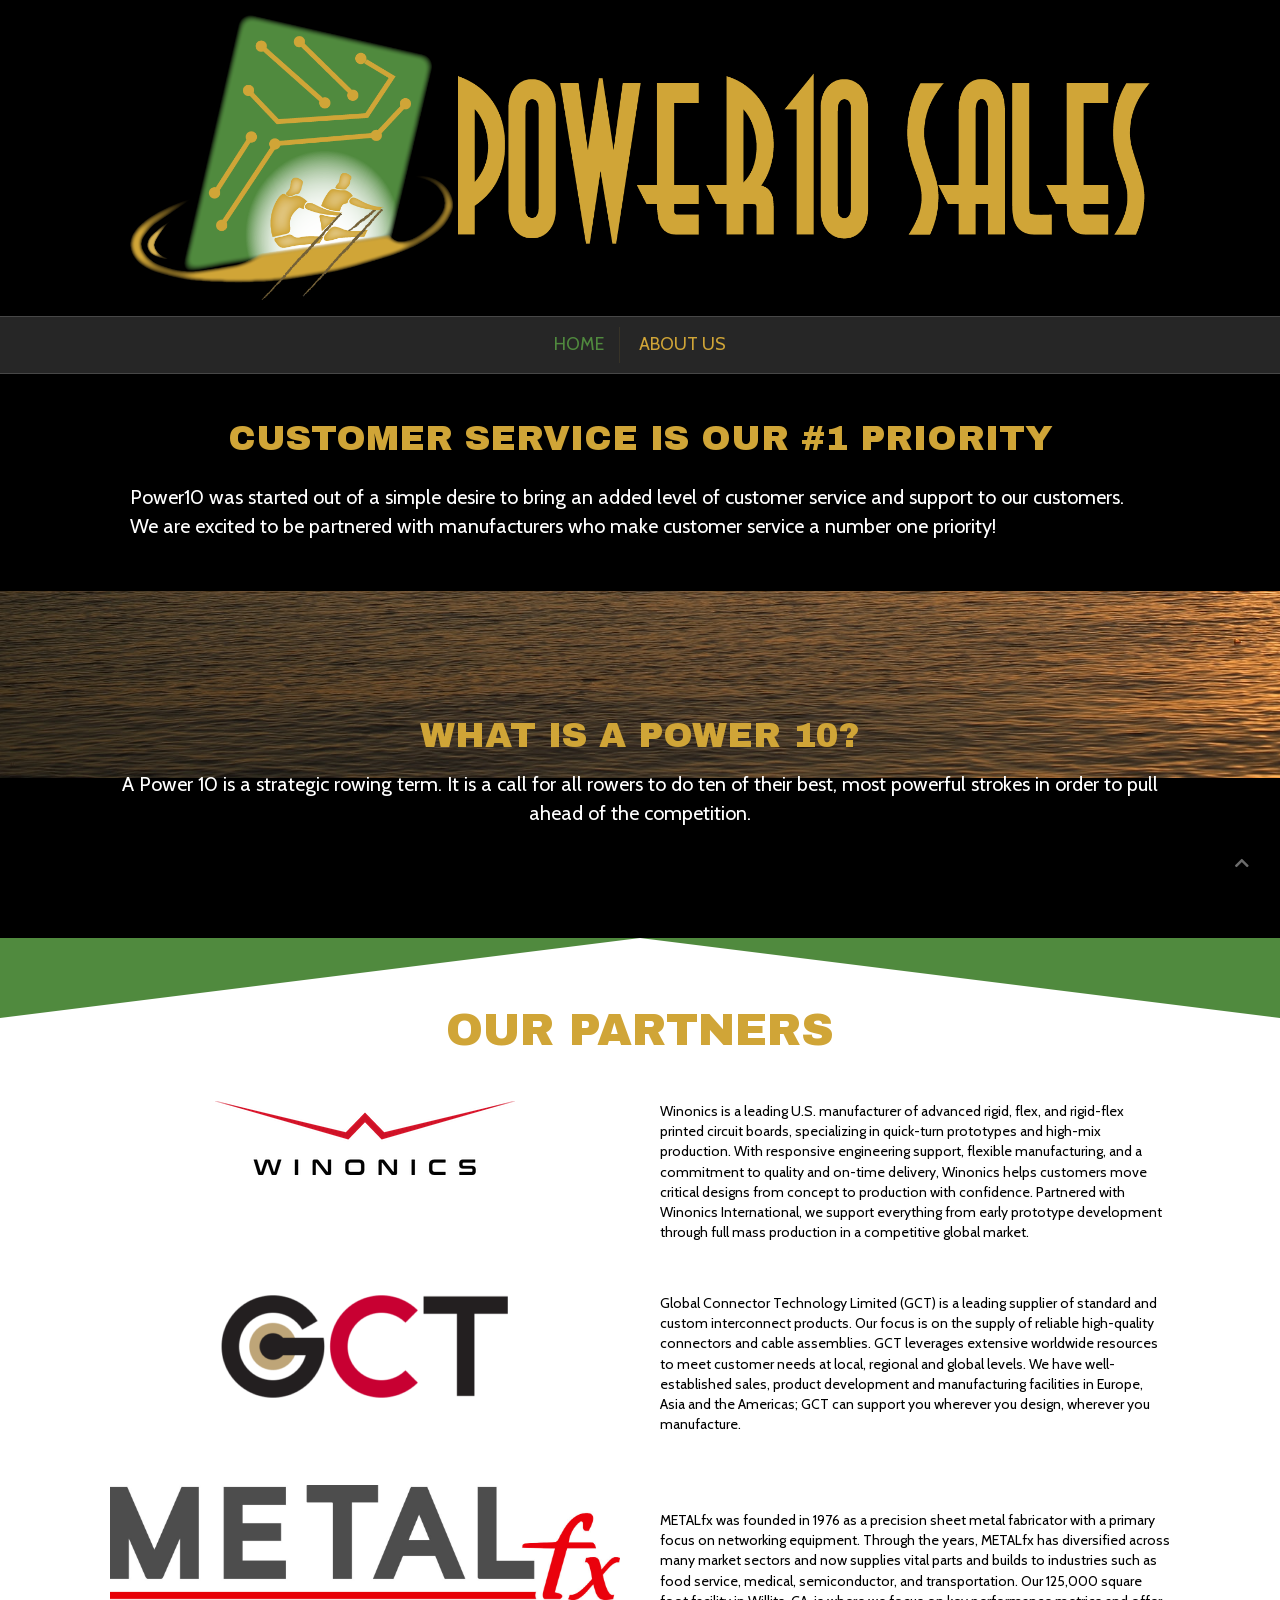
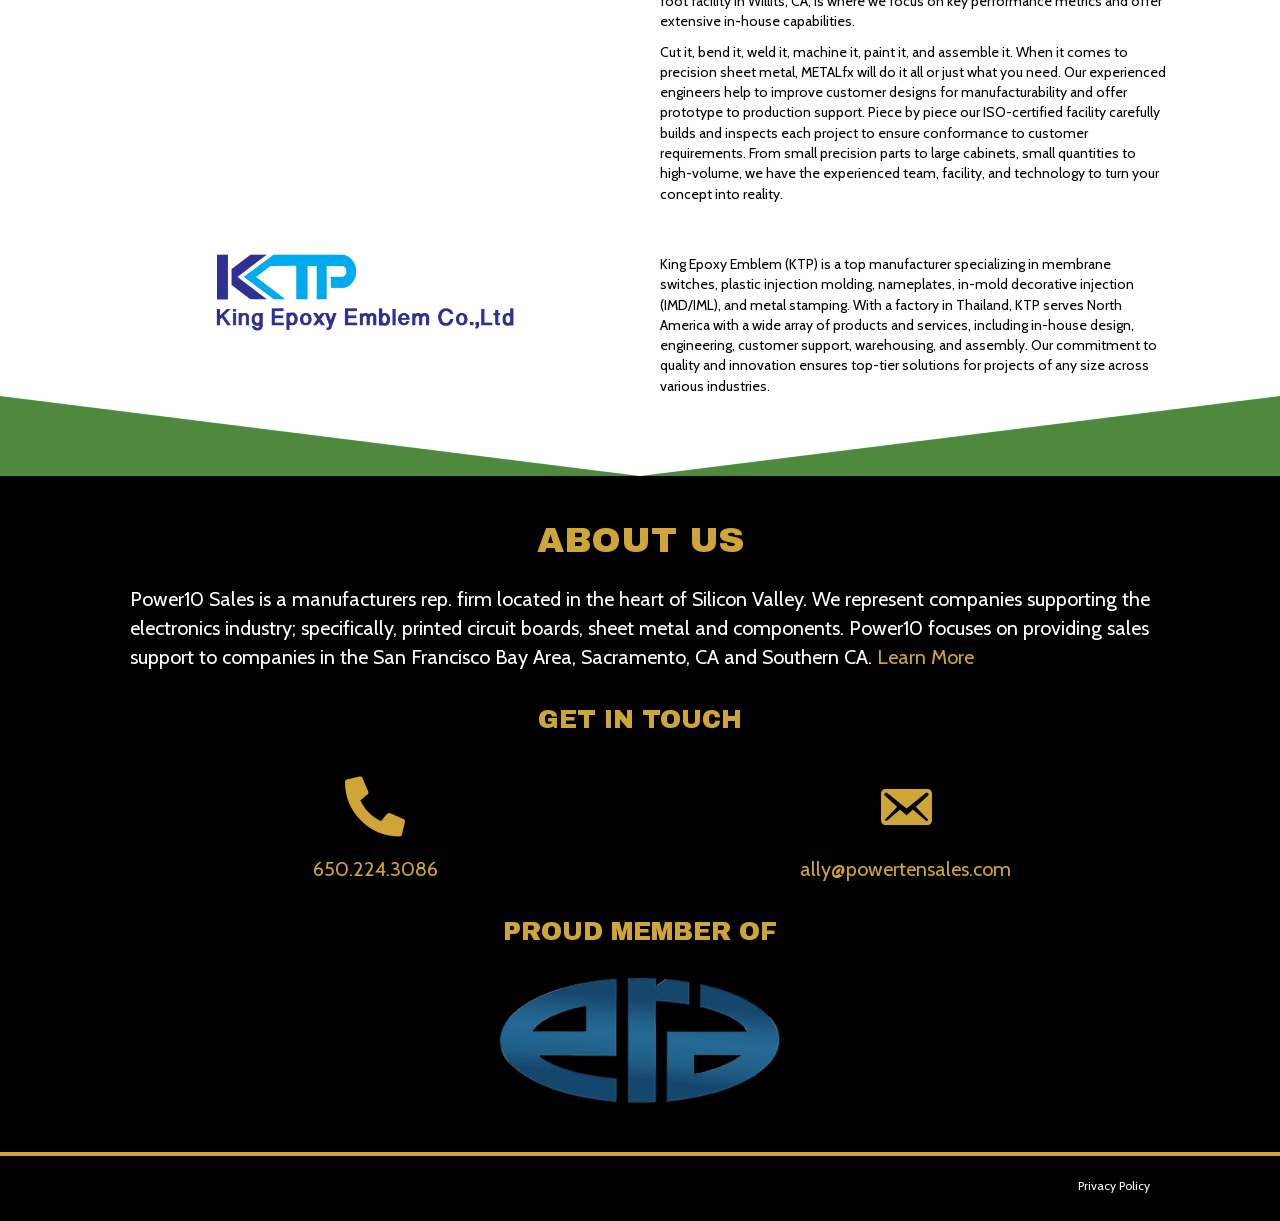
==== commit 187d5e07: "Remove PO Box from About Us and designer credit from the footer Drop the PO Box column from the Cont" ====
--- a/index.html
+++ b/index.html
@@ -399,7 +399,7 @@
 		<div class="fl-page-footer">
 	<div class="fl-page-footer-container container">
 		<div class="fl-page-footer-row row">
-			<div class="col-sm-6 col-md-6 text-left clearfix"><div class="fl-page-footer-text fl-page-footer-text-1">© 2023 | Designed by <a href="https://www.purplehorizons.com/"target="_blank">Purple Horizons</a></div></div>			<div class="col-sm-6 col-md-6 text-right clearfix"><ul id="menu-footer-menu" class="fl-page-footer-nav nav navbar-nav menu"><li id="menu-item-56" class="menu-item menu-item-type-post_type menu-item-object-page menu-item-privacy-policy menu-item-56 nav-item"><a rel="privacy-policy" href="/privacy-policy/" class="nav-link">Privacy Policy</a></li>
+			<div class="col-sm-6 col-md-6 text-left clearfix"></div>			<div class="col-sm-6 col-md-6 text-right clearfix"><ul id="menu-footer-menu" class="fl-page-footer-nav nav navbar-nav menu"><li id="menu-item-56" class="menu-item menu-item-type-post_type menu-item-object-page menu-item-privacy-policy menu-item-56 nav-item"><a rel="privacy-policy" href="/privacy-policy/" class="nav-link">Privacy Policy</a></li>
 </ul></div>		</div>
 	</div>
 </div><!-- .fl-page-footer -->
--- a/assets/css/site.css
+++ b/assets/css/site.css
@@ -22,7 +22,7 @@
    Look the codepoint up at fontawesome.com/v5/search (filter: Solid, Free).
    BRAND (fab) and REGULAR (far) icons will NOT work: their font files were not shipped
    because nothing used them. To use one, add the matching webfont to assets/fonts/ and an
-   @font-face rule. Originals are in _source/.../fontawesome/5.15.4/webfonts/. */
+   @font-face rule. Originals are inside _source.zip, under .../fontawesome/5.15.4/webfonts/. */
 /* ==========================================================================
    Font Awesome 5.15.4 (solid face only - the pages use .fas icons exclusively)
    ========================================================================== */
@@ -46,7 +46,7 @@
    same nesting level: colour/size at top level, margin only inside the 768px block. */
 .fl-builder-content .fl-node-wnc4tx9k3m7r .fl-module-content .fl-rich-text,.fl-builder-content .fl-node-wnc4tx9k3m7r .fl-module-content .fl-rich-text * {color: #000000;}
 .fl-builder-content .fl-node-wnc4tx9k3m7r .fl-rich-text,.fl-builder-content .fl-node-wnc4tx9k3m7r .fl-rich-text *:not(b, strong) {font-size: 14px;}
-@media ( max-width: 768px ) { .fl-node-to30jck5hzqs.fl-module > .fl-module-content {margin-top:20px;}.fl-node-wnc4tx9k3m7r.fl-module > .fl-module-content {margin-top:20px;}}.fl-node-c4refkpmxd5j.fl-module-heading .fl-heading {text-align: center;}@media (max-width: 768px) { .fl-module-icon {text-align: center;} }.fl-node-l0fp1bi324nd .fl-icon i,.fl-node-l0fp1bi324nd .fl-icon i:before {color: #d0a537;}.fl-node-l0fp1bi324nd .fl-icon i, .fl-node-l0fp1bi324nd .fl-icon i:before {font-size: 60px;}.fl-node-l0fp1bi324nd .fl-icon-wrap .fl-icon-text {height: 105px;}.fl-node-l0fp1bi324nd.fl-module-icon {text-align: center;}@media(max-width: 1200px) {.fl-node-l0fp1bi324nd .fl-icon-wrap .fl-icon-text {height: 105px;}}@media(max-width: 992px) {.fl-node-l0fp1bi324nd .fl-icon-wrap .fl-icon-text {height: 105px;}}@media(max-width: 768px) {.fl-node-l0fp1bi324nd .fl-icon-wrap .fl-icon-text {height: 105px;}} .fl-node-l0fp1bi324nd > .fl-module-content {margin-bottom:10px;}.fl-node-upd96hex3li4 .fl-icon i,.fl-node-upd96hex3li4 .fl-icon i:before {color: #d0a537;}.fl-node-upd96hex3li4 .fl-icon i, .fl-node-upd96hex3li4 .fl-icon i:before {font-size: 60px;}.fl-node-upd96hex3li4 .fl-icon-wrap .fl-icon-text {height: 105px;}.fl-node-upd96hex3li4.fl-module-icon {text-align: center;}@media(max-width: 1200px) {.fl-node-upd96hex3li4 .fl-icon-wrap .fl-icon-text {height: 105px;}}@media(max-width: 992px) {.fl-node-upd96hex3li4 .fl-icon-wrap .fl-icon-text {height: 105px;}}@media(max-width: 768px) {.fl-node-upd96hex3li4 .fl-icon-wrap .fl-icon-text {height: 105px;}} .fl-node-upd96hex3li4 > .fl-module-content {margin-bottom:10px;}.fl-node-tuq2yzi156l9 .fl-photo {text-align: center;}@media ( max-width: 768px ) { .fl-node-tuq2yzi156l9.fl-module > .fl-module-content {margin-top:0px;}}.fl-builder-content .fl-node-8wdp1uto36iv .fl-module-content .fl-rich-text,.fl-builder-content .fl-node-8wdp1uto36iv .fl-module-content .fl-rich-text * {color: #000000;}.fl-builder-content .fl-node-8wdp1uto36iv .fl-rich-text, .fl-builder-content .fl-node-8wdp1uto36iv .fl-rich-text *:not(b, strong) {font-size: 14px;} .fl-node-8wdp1uto36iv > .fl-module-content {margin-top:45px;}@media ( max-width: 992px ) { .fl-node-8wdp1uto36iv.fl-module > .fl-module-content {margin-top:0px;margin-left:19px;}}@media ( max-width: 768px ) { .fl-node-8wdp1uto36iv.fl-module > .fl-module-content {margin-top:0px;margin-left:20px;}} .fl-node-edm9c6oiuvl3 > .fl-module-content {margin-top:0px;} .fl-node-gcyrpjksu473 > .fl-module-content {margin-top:0px;margin-bottom:0px;}.fl-node-rw36qn51khpe.fl-module-heading .fl-heading {text-align: center;} .fl-node-rw36qn51khpe > .fl-module-content {margin-bottom:10px;} .fl-node-h7mt36zrcf1o > .fl-module-content {margin-top:0px;margin-bottom:0px;}.fl-builder-content .fl-node-30lmrnfqg2jv .fl-module-content .fl-rich-text,.fl-builder-content .fl-node-30lmrnfqg2jv .fl-module-content .fl-rich-text * {color: #d0a537;} .fl-node-30lmrnfqg2jv > .fl-module-content {margin-top:0px;margin-bottom:0px;}.fl-builder-content .fl-node-fx8towsk2biz .fl-module-content .fl-rich-text,.fl-builder-content .fl-node-fx8towsk2biz .fl-module-content .fl-rich-text * {color: #d0a537;} .fl-node-fx8towsk2biz > .fl-module-content {margin-top:0px;margin-bottom:0px;}.fl-builder-content .fl-node-qsyl19u047hc .fl-module-content .fl-rich-text,.fl-builder-content .fl-node-qsyl19u047hc .fl-module-content .fl-rich-text * {color: #000000;}.fl-builder-content .fl-node-qsyl19u047hc .fl-rich-text, .fl-builder-content .fl-node-qsyl19u047hc .fl-rich-text *:not(b, strong) {font-size: 14px;} .fl-node-qsyl19u047hc > .fl-module-content {margin-top:45px;}@media ( max-width: 992px ) { .fl-node-qsyl19u047hc.fl-module > .fl-module-content {margin-top:0px;margin-left:19px;}}@media ( max-width: 768px ) { .fl-node-qsyl19u047hc.fl-module > .fl-module-content {margin-top:0px;margin-left:20px;}}.fl-builder-content .fl-node-z9hn3mljg8yt .fl-module-content .fl-rich-text,.fl-builder-content .fl-node-z9hn3mljg8yt .fl-module-content .fl-rich-text * {color: #000000;}.fl-builder-content .fl-node-z9hn3mljg8yt .fl-rich-text, .fl-builder-content .fl-node-z9hn3mljg8yt .fl-rich-text *:not(b, strong) {font-size: 14px;}@media ( max-width: 768px ) { .fl-node-z9hn3mljg8yt.fl-module > .fl-module-content {margin-top:20px;}}.fl-node-cvhxlt0b6a91 .fl-photo {text-align: center;}.fl-node-3f10sao7ciqn.fl-module-heading .fl-heading {text-align: center;}.fl-node-j7m8sbk1w9fd.fl-module-heading .fl-heading {text-align: center;}.fl-node-7bhvmy5sa0p9 .fl-photo {text-align: center;} .fl-node-7bhvmy5sa0p9 > .fl-module-content {margin-top:0px;} .fl-node-oskj2l4qxe0n > .fl-row-content-wrap {margin-top:0px;margin-right:50px;margin-left:50px;}.fl-node-fsjvpq3a97lm > .fl-row-content-wrap {background-repeat: no-repeat;background-position: center center;background-attachment: fixed;background-size: cover;}.fl-builder-mobile .fl-node-fsjvpq3a97lm > .fl-row-content-wrap {background-image: url(../img/sunset-rowing.jpg);background-position: center center;background-attachment: scroll;} .fl-node-fsjvpq3a97lm > .fl-row-content-wrap {padding-top:100px;padding-bottom:100px;}.fl-node-e9snm4jwr1zu {width: 100%;}.fl-node-0qswgi6jpb7h {width: 33.33%;}.fl-node-4rmcbipej9oq {width: 33.33%;}.fl-node-d49k72x83y5n {width: 100%;}.fl-node-y7da4mv3unsb {width: 33.33%;}.fl-node-8v2gb1dzrnt4.fl-module-heading .fl-heading {text-align: center;}@media (max-width: 768px) { .fl-module-icon {text-align: center;} }.fl-node-3c8kto7aheys .fl-icon i, .fl-node-3c8kto7aheys .fl-icon i:before {font-size: 50px;}.fl-node-3c8kto7aheys .fl-icon-wrap .fl-icon-text {height: 87.5px;}.fl-node-3c8kto7aheys.fl-module-icon {text-align: center;}@media(max-width: 1200px) {.fl-node-3c8kto7aheys .fl-icon-wrap .fl-icon-text {height: 87.5px;}}@media(max-width: 992px) {.fl-node-3c8kto7aheys .fl-icon-wrap .fl-icon-text {height: 87.5px;}}@media(max-width: 768px) {.fl-node-3c8kto7aheys .fl-icon-wrap .fl-icon-text {height: 87.5px;}} .fl-node-3c8kto7aheys > .fl-module-content {margin-top:0px;margin-bottom:0px;}.fl-node-kmpc98fhvd64 .fl-icon i, .fl-node-kmpc98fhvd64 .fl-icon i:before {font-size: 50px;}.fl-node-kmpc98fhvd64 .fl-icon-wrap .fl-icon-text {height: 87.5px;}.fl-node-kmpc98fhvd64.fl-module-icon {text-align: center;}@media(max-width: 1200px) {.fl-node-kmpc98fhvd64 .fl-icon-wrap .fl-icon-text {height: 87.5px;}}@media(max-width: 992px) {.fl-node-kmpc98fhvd64 .fl-icon-wrap .fl-icon-text {height: 87.5px;}}@media(max-width: 768px) {.fl-node-kmpc98fhvd64 .fl-icon-wrap .fl-icon-text {height: 87.5px;}} .fl-node-kmpc98fhvd64 > .fl-module-content {margin-top:0px;margin-bottom:0px;}.fl-builder-content .fl-node-r0nbm1dpt5h9 .fl-icon-wrap .fl-icon-text,.fl-builder-content .fl-node-r0nbm1dpt5h9 .fl-icon-wrap .fl-icon-text * {color: #d0a537;}.fl-node-r0nbm1dpt5h9 .fl-icon i,.fl-node-r0nbm1dpt5h9 .fl-icon i:before {color: #d0a537;}.fl-node-r0nbm1dpt5h9 .fl-icon i, .fl-node-r0nbm1dpt5h9 .fl-icon i:before {font-size: 45px;}.fl-node-r0nbm1dpt5h9 .fl-icon-wrap .fl-icon-text {height: 78.75px;}.fl-node-r0nbm1dpt5h9.fl-module-icon {text-align: center;}.fl-builder-content .fl-node-r0nbm1dpt5h9 .fl-icon-wrap .fl-icon-text, .fl-builder-content .fl-node-r0nbm1dpt5h9 .fl-icon-wrap .fl-icon-text-link * {color: #d0a537;}.fl-node-r0nbm1dpt5h9 .fl-icon-text, .fl-node-r0nbm1dpt5h9 .fl-icon-text-link {letter-spacing: -1.1px;}@media(max-width: 1200px) {.fl-node-r0nbm1dpt5h9 .fl-icon-wrap .fl-icon-text {height: 78.75px;}}@media(max-width: 992px) {.fl-node-r0nbm1dpt5h9 .fl-icon-wrap .fl-icon-text {height: 78.75px;}}@media(max-width: 768px) {.fl-node-r0nbm1dpt5h9 .fl-icon-wrap .fl-icon-text {height: 78.75px;}} .fl-node-r0nbm1dpt5h9 > .fl-module-content {margin-top:0px;margin-bottom:0px;}.fl-node-rw36qn51khpe.fl-module-heading .fl-heading {text-align: center;} .fl-node-rw36qn51khpe > .fl-module-content {margin-bottom:10px;} .fl-node-h7mt36zrcf1o > .fl-module-content {margin-top:0px;margin-bottom:0px;}.fl-node-gj0oudb4q5fw.fl-module-heading .fl-heading {text-align: center;} .fl-node-gj0oudb4q5fw > .fl-module-content {margin-bottom:0px;}
+@media ( max-width: 768px ) { .fl-node-to30jck5hzqs.fl-module > .fl-module-content {margin-top:20px;}.fl-node-wnc4tx9k3m7r.fl-module > .fl-module-content {margin-top:20px;}}.fl-node-c4refkpmxd5j.fl-module-heading .fl-heading {text-align: center;}@media (max-width: 768px) { .fl-module-icon {text-align: center;} }.fl-node-l0fp1bi324nd .fl-icon i,.fl-node-l0fp1bi324nd .fl-icon i:before {color: #d0a537;}.fl-node-l0fp1bi324nd .fl-icon i, .fl-node-l0fp1bi324nd .fl-icon i:before {font-size: 60px;}.fl-node-l0fp1bi324nd .fl-icon-wrap .fl-icon-text {height: 105px;}.fl-node-l0fp1bi324nd.fl-module-icon {text-align: center;}@media(max-width: 1200px) {.fl-node-l0fp1bi324nd .fl-icon-wrap .fl-icon-text {height: 105px;}}@media(max-width: 992px) {.fl-node-l0fp1bi324nd .fl-icon-wrap .fl-icon-text {height: 105px;}}@media(max-width: 768px) {.fl-node-l0fp1bi324nd .fl-icon-wrap .fl-icon-text {height: 105px;}} .fl-node-l0fp1bi324nd > .fl-module-content {margin-bottom:10px;}.fl-node-upd96hex3li4 .fl-icon i,.fl-node-upd96hex3li4 .fl-icon i:before {color: #d0a537;}.fl-node-upd96hex3li4 .fl-icon i, .fl-node-upd96hex3li4 .fl-icon i:before {font-size: 60px;}.fl-node-upd96hex3li4 .fl-icon-wrap .fl-icon-text {height: 105px;}.fl-node-upd96hex3li4.fl-module-icon {text-align: center;}@media(max-width: 1200px) {.fl-node-upd96hex3li4 .fl-icon-wrap .fl-icon-text {height: 105px;}}@media(max-width: 992px) {.fl-node-upd96hex3li4 .fl-icon-wrap .fl-icon-text {height: 105px;}}@media(max-width: 768px) {.fl-node-upd96hex3li4 .fl-icon-wrap .fl-icon-text {height: 105px;}} .fl-node-upd96hex3li4 > .fl-module-content {margin-bottom:10px;}.fl-node-tuq2yzi156l9 .fl-photo {text-align: center;}@media ( max-width: 768px ) { .fl-node-tuq2yzi156l9.fl-module > .fl-module-content {margin-top:0px;}}.fl-builder-content .fl-node-8wdp1uto36iv .fl-module-content .fl-rich-text,.fl-builder-content .fl-node-8wdp1uto36iv .fl-module-content .fl-rich-text * {color: #000000;}.fl-builder-content .fl-node-8wdp1uto36iv .fl-rich-text, .fl-builder-content .fl-node-8wdp1uto36iv .fl-rich-text *:not(b, strong) {font-size: 14px;} .fl-node-8wdp1uto36iv > .fl-module-content {margin-top:45px;}@media ( max-width: 992px ) { .fl-node-8wdp1uto36iv.fl-module > .fl-module-content {margin-top:0px;margin-left:19px;}}@media ( max-width: 768px ) { .fl-node-8wdp1uto36iv.fl-module > .fl-module-content {margin-top:0px;margin-left:20px;}} .fl-node-edm9c6oiuvl3 > .fl-module-content {margin-top:0px;} .fl-node-gcyrpjksu473 > .fl-module-content {margin-top:0px;margin-bottom:0px;}.fl-node-rw36qn51khpe.fl-module-heading .fl-heading {text-align: center;} .fl-node-rw36qn51khpe > .fl-module-content {margin-bottom:10px;} .fl-node-h7mt36zrcf1o > .fl-module-content {margin-top:0px;margin-bottom:0px;}.fl-builder-content .fl-node-30lmrnfqg2jv .fl-module-content .fl-rich-text,.fl-builder-content .fl-node-30lmrnfqg2jv .fl-module-content .fl-rich-text * {color: #d0a537;} .fl-node-30lmrnfqg2jv > .fl-module-content {margin-top:0px;margin-bottom:0px;}.fl-builder-content .fl-node-fx8towsk2biz .fl-module-content .fl-rich-text,.fl-builder-content .fl-node-fx8towsk2biz .fl-module-content .fl-rich-text * {color: #d0a537;} .fl-node-fx8towsk2biz > .fl-module-content {margin-top:0px;margin-bottom:0px;}.fl-builder-content .fl-node-qsyl19u047hc .fl-module-content .fl-rich-text,.fl-builder-content .fl-node-qsyl19u047hc .fl-module-content .fl-rich-text * {color: #000000;}.fl-builder-content .fl-node-qsyl19u047hc .fl-rich-text, .fl-builder-content .fl-node-qsyl19u047hc .fl-rich-text *:not(b, strong) {font-size: 14px;} .fl-node-qsyl19u047hc > .fl-module-content {margin-top:45px;}@media ( max-width: 992px ) { .fl-node-qsyl19u047hc.fl-module > .fl-module-content {margin-top:0px;margin-left:19px;}}@media ( max-width: 768px ) { .fl-node-qsyl19u047hc.fl-module > .fl-module-content {margin-top:0px;margin-left:20px;}}.fl-builder-content .fl-node-z9hn3mljg8yt .fl-module-content .fl-rich-text,.fl-builder-content .fl-node-z9hn3mljg8yt .fl-module-content .fl-rich-text * {color: #000000;}.fl-builder-content .fl-node-z9hn3mljg8yt .fl-rich-text, .fl-builder-content .fl-node-z9hn3mljg8yt .fl-rich-text *:not(b, strong) {font-size: 14px;}@media ( max-width: 768px ) { .fl-node-z9hn3mljg8yt.fl-module > .fl-module-content {margin-top:20px;}}.fl-node-cvhxlt0b6a91 .fl-photo {text-align: center;}.fl-node-3f10sao7ciqn.fl-module-heading .fl-heading {text-align: center;}.fl-node-j7m8sbk1w9fd.fl-module-heading .fl-heading {text-align: center;}.fl-node-7bhvmy5sa0p9 .fl-photo {text-align: center;} .fl-node-7bhvmy5sa0p9 > .fl-module-content {margin-top:0px;} .fl-node-oskj2l4qxe0n > .fl-row-content-wrap {margin-top:0px;margin-right:50px;margin-left:50px;}.fl-node-fsjvpq3a97lm > .fl-row-content-wrap {background-repeat: no-repeat;background-position: center center;background-attachment: fixed;background-size: cover;}.fl-builder-mobile .fl-node-fsjvpq3a97lm > .fl-row-content-wrap {background-image: url(../img/sunset-rowing.jpg);background-position: center center;background-attachment: scroll;} .fl-node-fsjvpq3a97lm > .fl-row-content-wrap {padding-top:100px;padding-bottom:100px;}.fl-node-e9snm4jwr1zu {width: 100%;}.fl-node-0qswgi6jpb7h {width: 50%;}.fl-node-4rmcbipej9oq {width: 50%;}.fl-node-d49k72x83y5n {width: 100%;}.fl-node-8v2gb1dzrnt4.fl-module-heading .fl-heading {text-align: center;}@media (max-width: 768px) { .fl-module-icon {text-align: center;} }.fl-node-3c8kto7aheys .fl-icon i, .fl-node-3c8kto7aheys .fl-icon i:before {font-size: 50px;}.fl-node-3c8kto7aheys .fl-icon-wrap .fl-icon-text {height: 87.5px;}.fl-node-3c8kto7aheys.fl-module-icon {text-align: center;}@media(max-width: 1200px) {.fl-node-3c8kto7aheys .fl-icon-wrap .fl-icon-text {height: 87.5px;}}@media(max-width: 992px) {.fl-node-3c8kto7aheys .fl-icon-wrap .fl-icon-text {height: 87.5px;}}@media(max-width: 768px) {.fl-node-3c8kto7aheys .fl-icon-wrap .fl-icon-text {height: 87.5px;}} .fl-node-3c8kto7aheys > .fl-module-content {margin-top:0px;margin-bottom:0px;}.fl-node-kmpc98fhvd64 .fl-icon i, .fl-node-kmpc98fhvd64 .fl-icon i:before {font-size: 50px;}.fl-node-kmpc98fhvd64 .fl-icon-wrap .fl-icon-text {height: 87.5px;}.fl-node-kmpc98fhvd64.fl-module-icon {text-align: center;}@media(max-width: 1200px) {.fl-node-kmpc98fhvd64 .fl-icon-wrap .fl-icon-text {height: 87.5px;}}@media(max-width: 992px) {.fl-node-kmpc98fhvd64 .fl-icon-wrap .fl-icon-text {height: 87.5px;}}@media(max-width: 768px) {.fl-node-kmpc98fhvd64 .fl-icon-wrap .fl-icon-text {height: 87.5px;}} .fl-node-kmpc98fhvd64 > .fl-module-content {margin-top:0px;margin-bottom:0px;}.fl-node-rw36qn51khpe.fl-module-heading .fl-heading {text-align: center;} .fl-node-rw36qn51khpe > .fl-module-content {margin-bottom:10px;} .fl-node-h7mt36zrcf1o > .fl-module-content {margin-top:0px;margin-bottom:0px;}.fl-node-gj0oudb4q5fw.fl-module-heading .fl-heading {text-align: center;} .fl-node-gj0oudb4q5fw > .fl-module-content {margin-bottom:0px;}
 
 /* ==========================================================================
    Beaver Builder theme base
